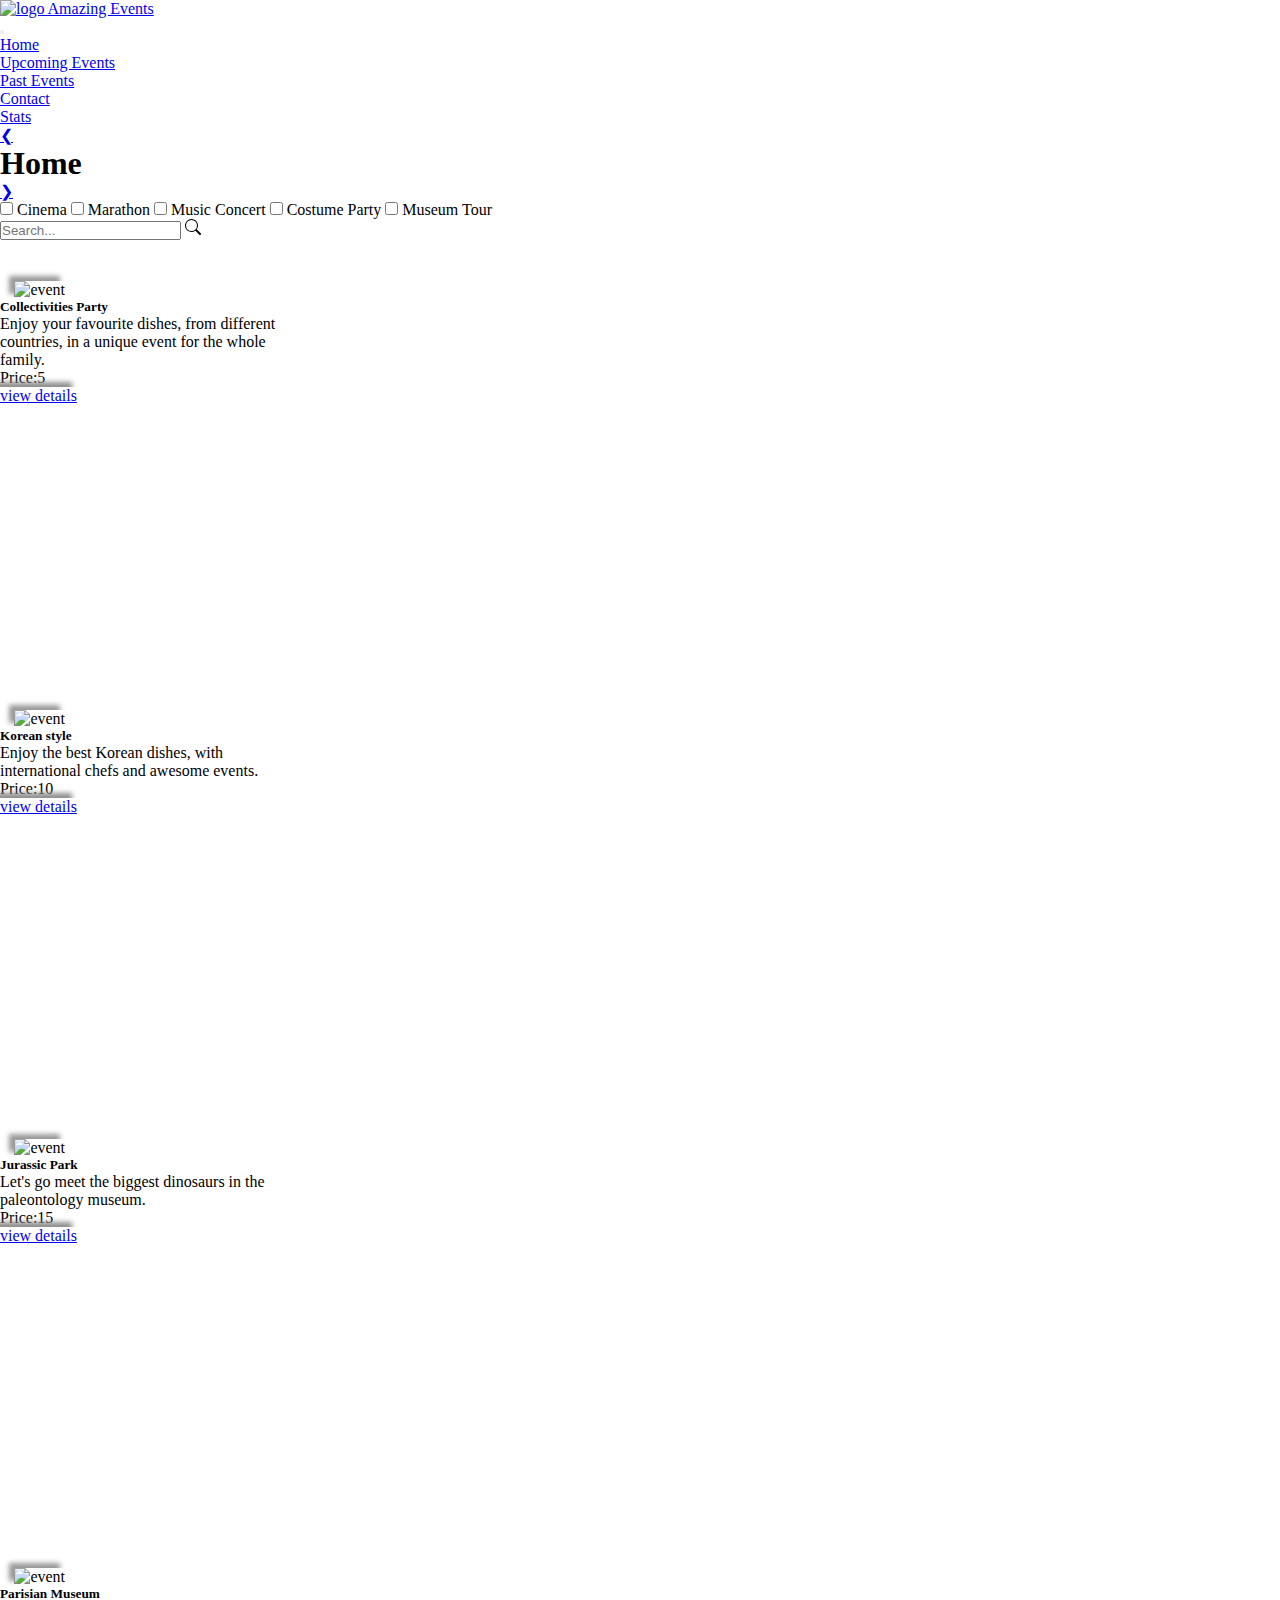
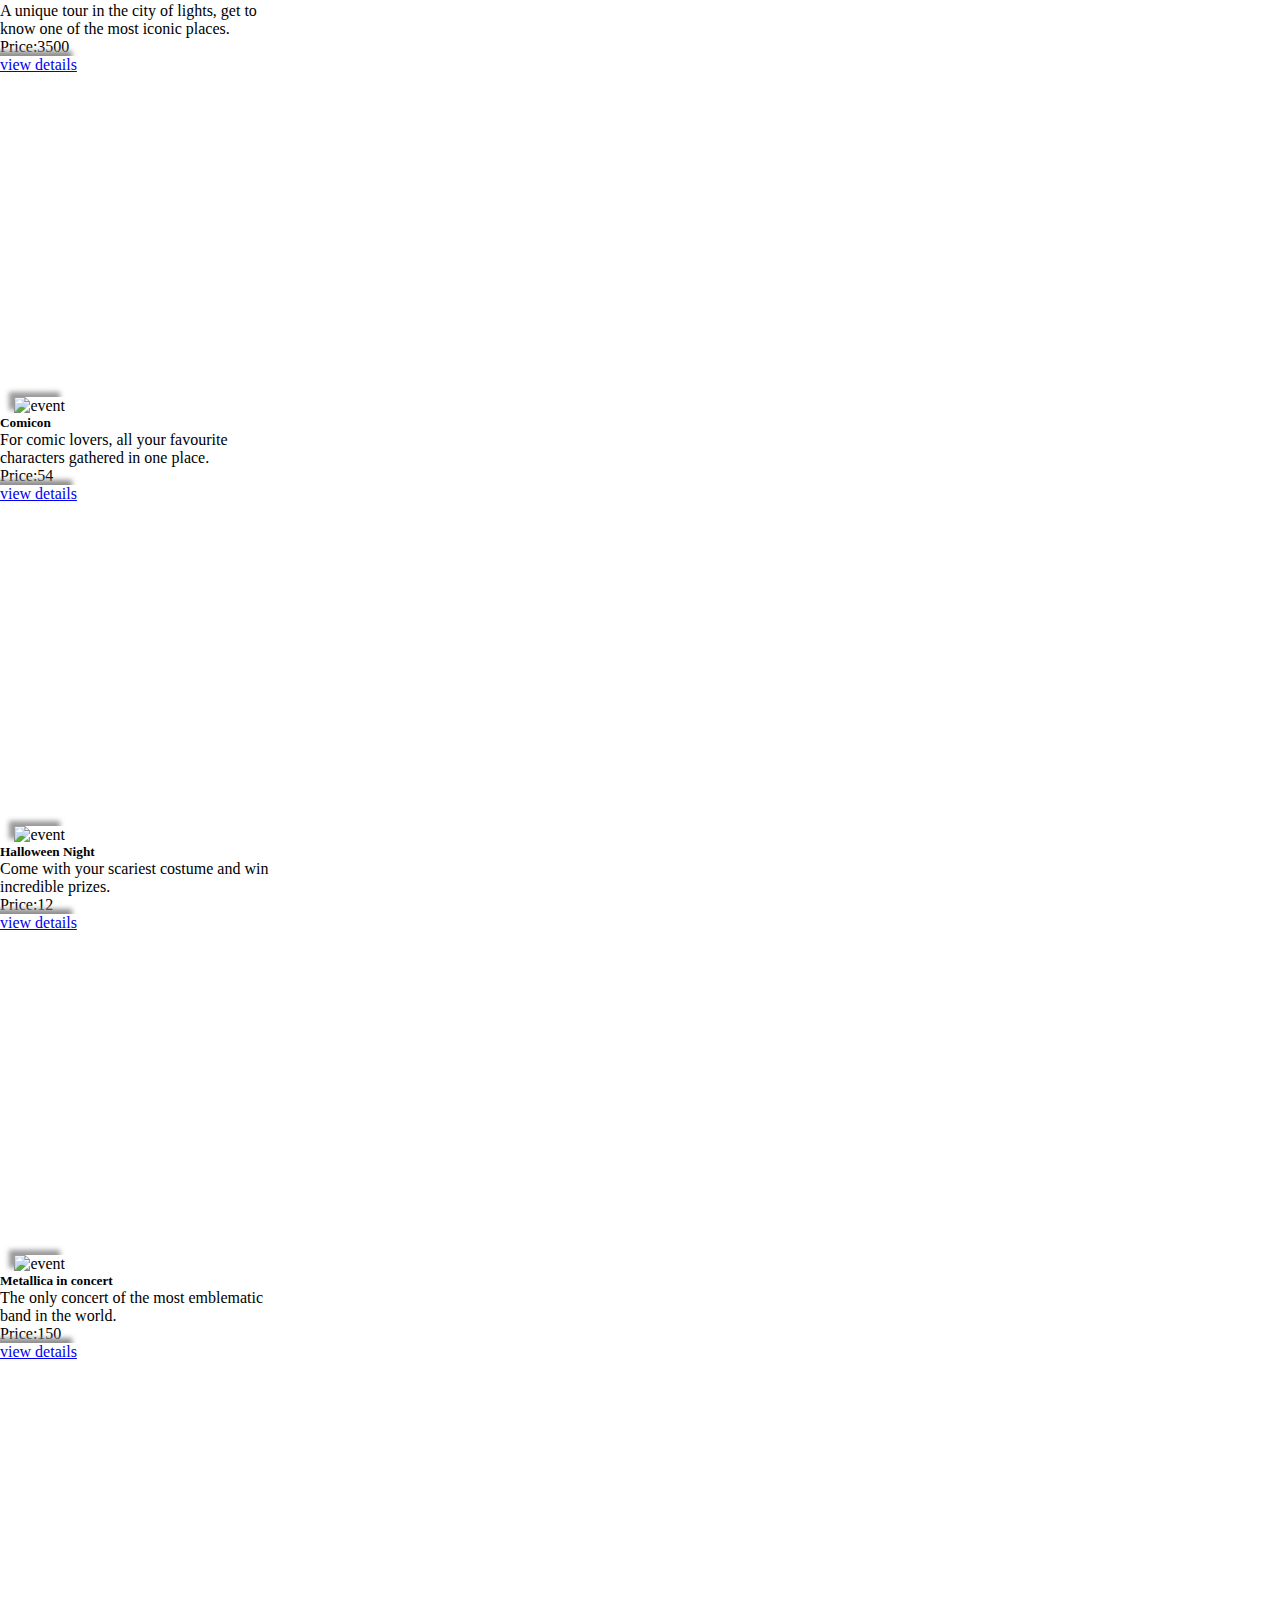
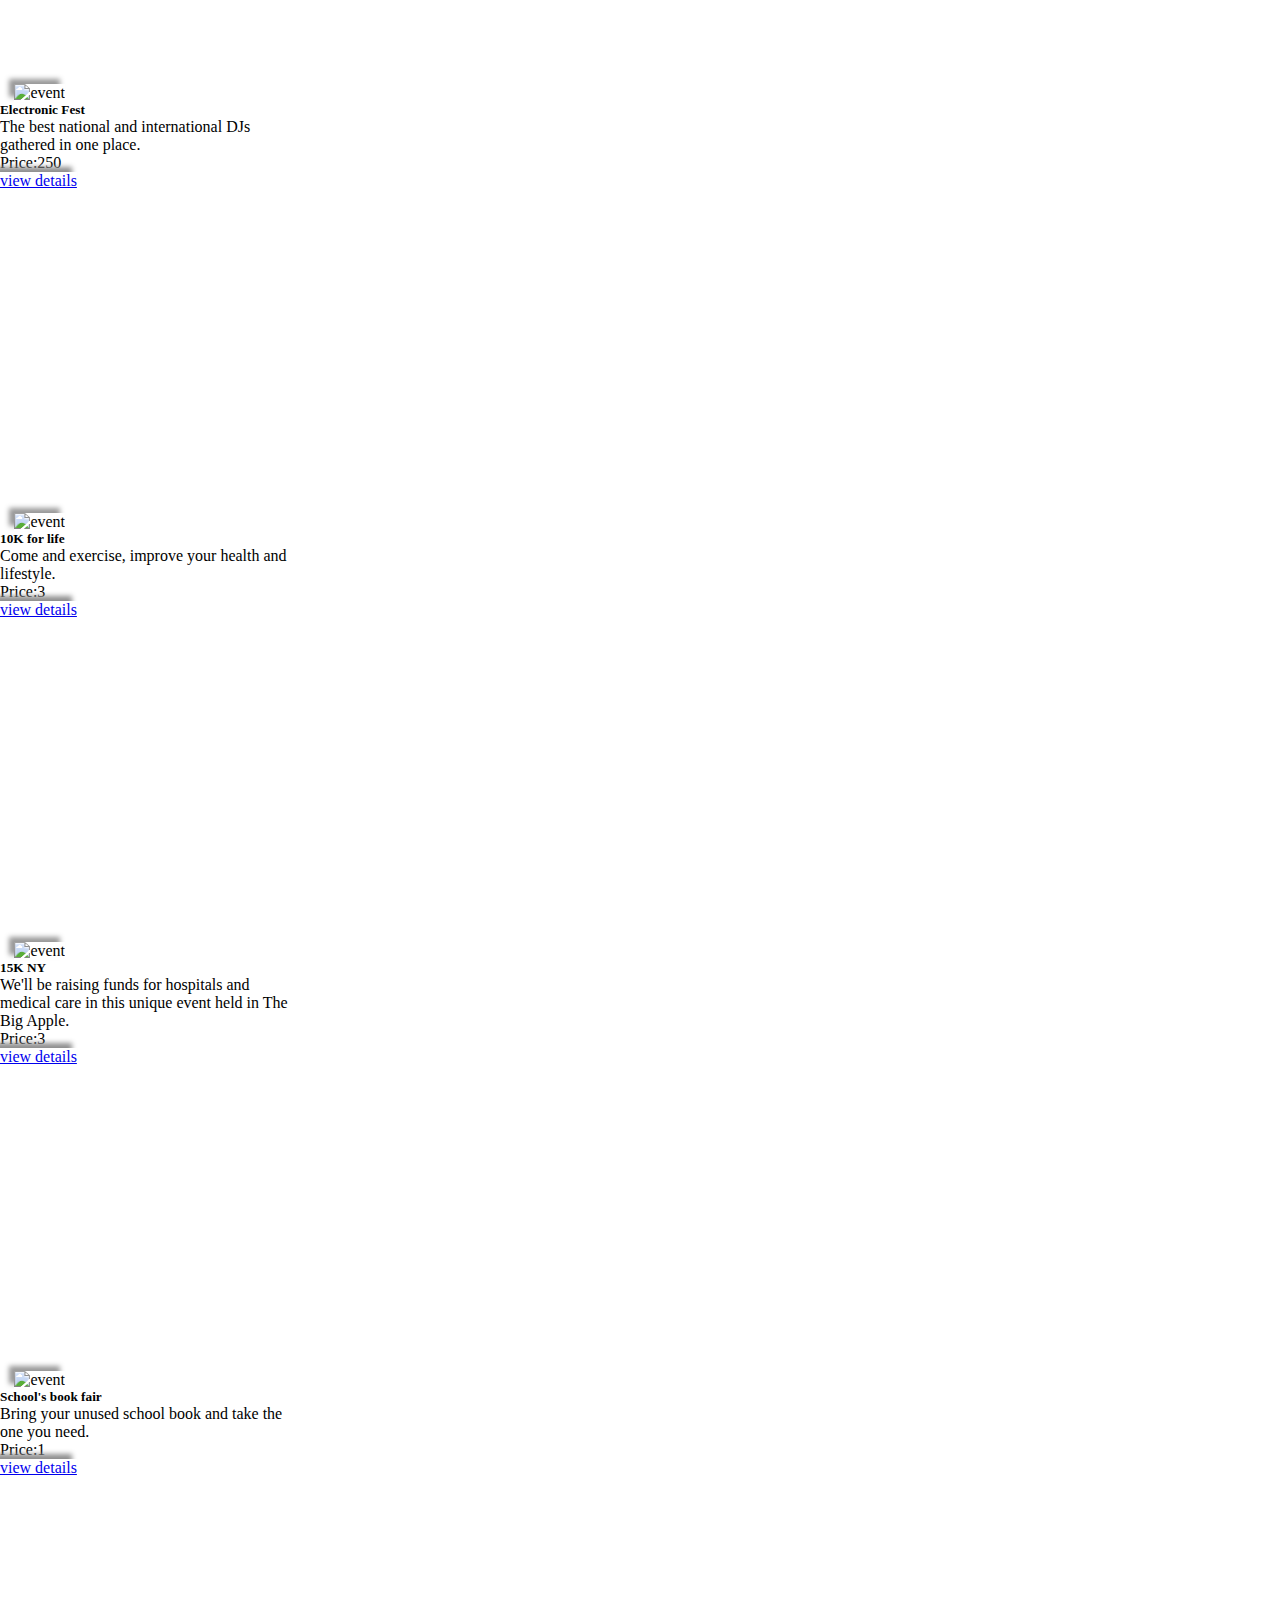
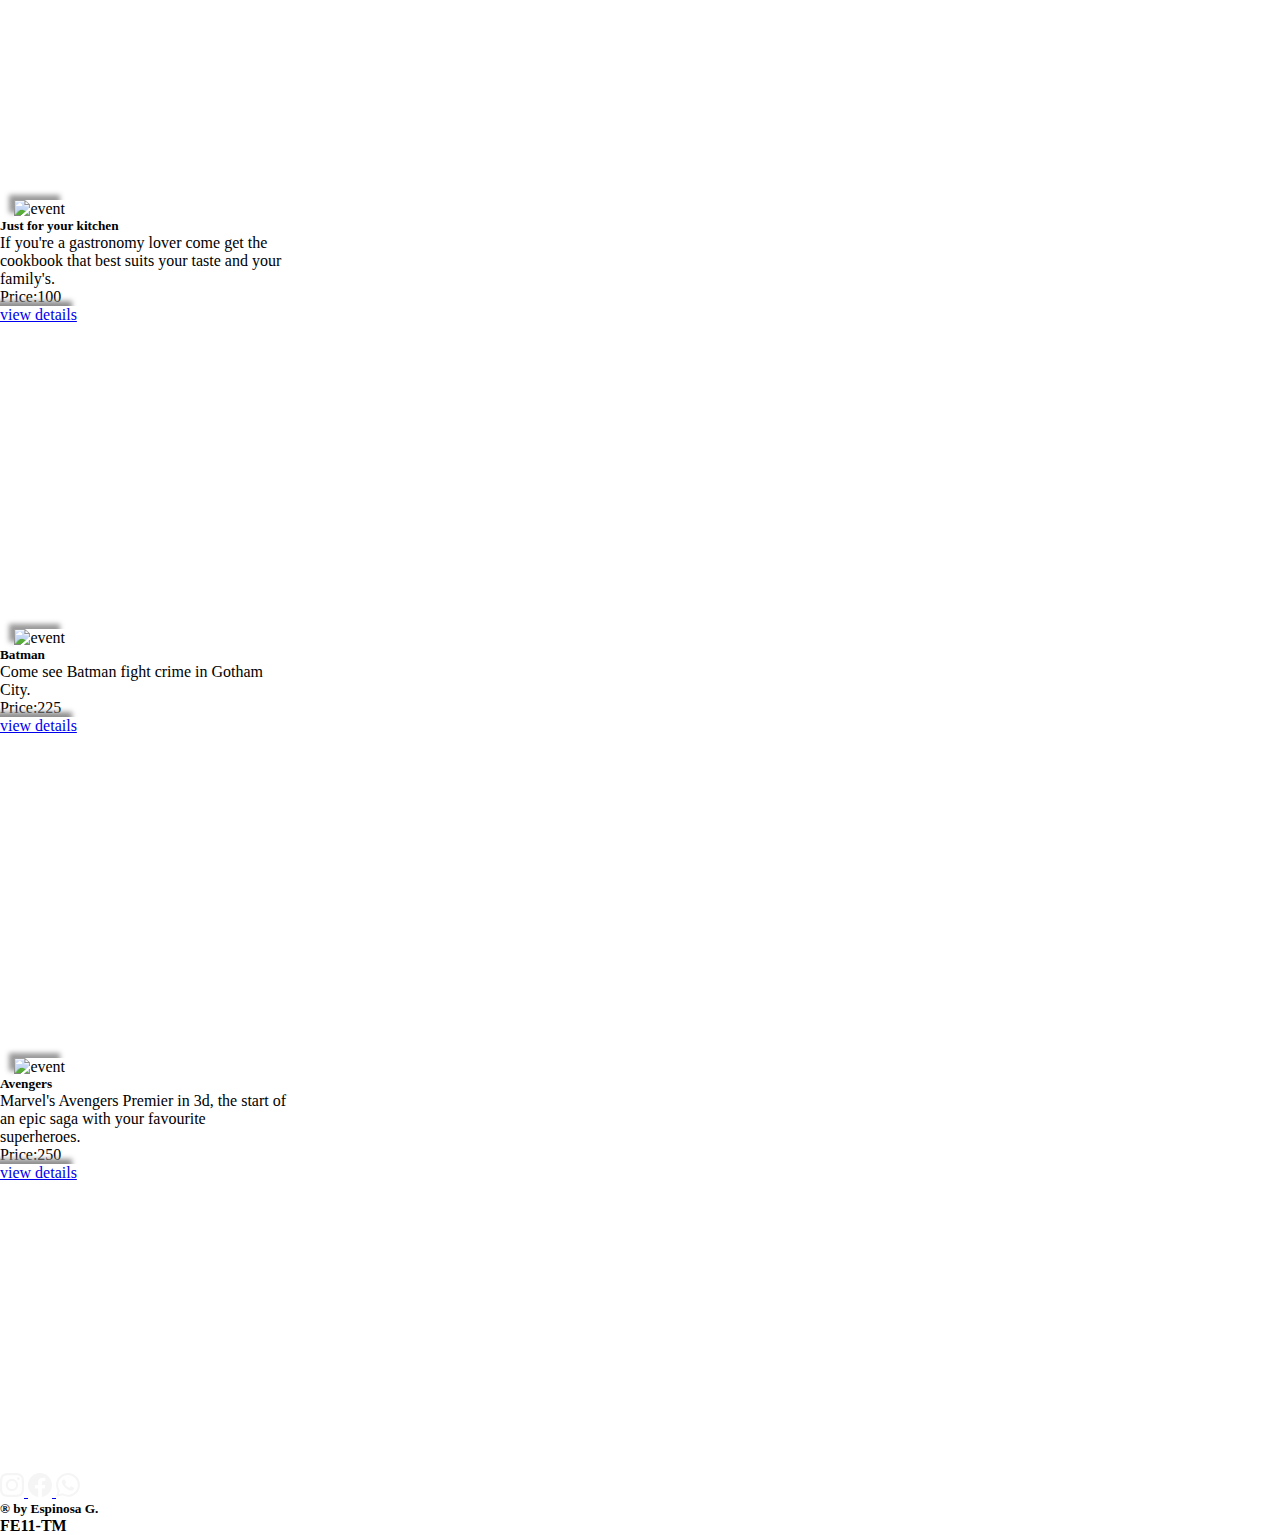
==== index.html @ cfb7b570 "task 2 terminado el entregable" ====
<!DOCTYPE html>
<html lang="en">
	<head>
		<meta charset="UTF-8">
		<meta http-equiv="X-UA-compatible" content="IE=edge">
		<meta name="viewport" content="width=device-width, initial-scale=1.0">
		<title>Amazing Events - home</title>
		<link rel="shortcut icon" href="./assets/img/favicon.ico">
		<link href="https://cdn.jsdelivr.net/npm/bootstrap@5.3.0-alpha1/dist/css/bootstrap.min.css" rel="stylesheet" integrity="sha384-GLhlTQ8iRABdZLl6O3oVMWSktQOp6b7In1Zl3/Jr59b6EGGoI1aFkw7cmDA6j6gD" crossorigin="anonymous">
		<link rel="stylesheet" href="./assets/css/style.css">
	</head>
	<body>
		<header>
			<nav class="navbar navbar-expand-lg navbar-dark bg-dark">
				<div class="container-xl d-flex">
					<a class="navbar-brand" href="#"><img src="./assets/img/logo-amazing-events_s.png" class="img-fluid w-100" alt="logo Amazing Events"></a>
					<div class="space"></div>
					<button class="navbar-toggler" type="button" data-bs-toggle="collapse" data-bs-target="#collapse">
						<span class="navbar-toggler-icon"></span>
					</button>
					<div class="collapse navbar-collapse" id="collapse">
						<ul class="navbar-nav me-auto mb-2 mb-lg-0">
							<li class="nav-item">
								<a class="nav-link active" href="#">Home</a>
							</li>
							<li class="nav-item">
								<a class="nav-link" href="./pages/upcoming_events.html">Upcoming Events</a>
							</li>
							<li class="nav-item">
								<a class="nav-link" href="./pages/past_events.html">Past Events</a>
							</li>
							<li class="nav-item">
								<a class="nav-link" href="./pages/contact.html">Contact</a>
							</li>
							<li class="nav-item">
								<a class="nav-link" href="./pages/stats.html">Stats</a>
							</li>
						</ul>
					</div>
				</div>
			</nav>
			<nav class="title navbar d-flex bg-dark text-light border border-2">
				<a href="./pages/stats.html" class="text-decoration-none text-light fs-1 ps-2 pb-2">&#10094;</a>
				<h1 class="display-5 fw-bold ">Home</h1>
				<a href="./pages/upcoming_events.html" class="text-decoration-none text-light fs-1 pe-2 pb-2">&#10095;</a>
			</nav>
		</header>
		<main>
			<div class="d-flex flex-wrap gap-3 justify-content-center align-items-center">
				<form action="#" method="get" target="blank" class="row d-flex flex-wrap w-100 justify-content-center gap-3 py-2 border border-1">
					<label class="col-12 col-md" for="category1"><input type="checkbox" name="category1" id="category1" value="Cinema"> Cinema</label>
					<label class="col-12 col-md" for="category2"><input type="checkbox" name="category2" id="category2" value="Marathon"> Marathon</label>
					<label class="col-12 col-md" for="category3"><input type="checkbox" name="category3" id="category3" value="Music Concert"> Music Concert</label>
					<label class="col-12 col-md" for="category4"><input type="checkbox" name="category4" id="category4" value="Costume Party"> Costume Party</label>
					<label class="col-12 col-md" for="category5"><input type="checkbox" name="category5" id="category5" value="Museum Tour"> Museum Tour</label>
					<div class="col-12 col-md input-group">
						<input type="search" class="form-control" placeholder="Search...">
						<span class="input-group-text">
							<svg xmlns="http://www.w3.org/2000/svg" class="bi bi-search" viewBox="0 0 16 16">
								<path d="M11.742 10.344a6.5 6.5 0 1 0-1.397 1.398h-.001c.03.04.062.078.098.115l3.85 3.85a1 1 0 0 0 1.415-1.414l-3.85-3.85a1.007 1.007 0 0 0-.115-.1zM12 6.5a5.5 5.5 0 1 1-11 0 5.5 5.5 0 0 1 11 0z"></path>
							</svg>
						</span>
					</div>
				</form>
				<div class="d-flex justify-content-center align-item-center flex-wrap gap-3 h-100" id="lot-of-cards">
				</div>
			</div>
		</main>
		<footer class="fixed-bottom bg-dark text-light d-flex justify-content-around align-items-center">
			<div class="networks_icons d-flex gap-3 ">
				<a href="https://instagram.com">
					<svg xmlns="http://www.w3.org/2000/svg" class="bi bi-instagram" viewBox="0 0 16 16">
						<path d="M8 0C5.829 0 5.556.01 4.703.048 3.85.088 3.269.222 2.76.42a3.917 3.917 0 0 0-1.417.923A3.927 3.927 0 0 0 .42 2.76C.222 3.268.087 3.85.048 4.7.01 5.555 0 5.827 0 8.001c0 2.172.01 2.444.048 3.297.04.852.174 1.433.372 1.942.205.526.478.972.923 1.417.444.445.89.719 1.416.923.51.198 1.09.333 1.942.372C5.555 15.99 5.827 16 8 16s2.444-.01 3.298-.048c.851-.04 1.434-.174 1.943-.372a3.916 3.916 0 0 0 1.416-.923c.445-.445.718-.891.923-1.417.197-.509.332-1.09.372-1.942C15.99 10.445 16 10.173 16 8s-.01-2.445-.048-3.299c-.04-.851-.175-1.433-.372-1.941a3.926 3.926 0 0 0-.923-1.417A3.911 3.911 0 0 0 13.24.42c-.51-.198-1.092-.333-1.943-.372C10.443.01 10.172 0 7.998 0h.003zm-.717 1.442h.718c2.136 0 2.389.007 3.232.046.78.035 1.204.166 1.486.275.373.145.64.319.92.599.28.28.453.546.598.92.11.281.24.705.275 1.485.039.843.047 1.096.047 3.231s-.008 2.389-.047 3.232c-.035.78-.166 1.203-.275 1.485a2.47 2.47 0 0 1-.599.919c-.28.28-.546.453-.92.598-.28.11-.704.24-1.485.276-.843.038-1.096.047-3.232.047s-2.39-.009-3.233-.047c-.78-.036-1.203-.166-1.485-.276a2.478 2.478 0 0 1-.92-.598 2.48 2.48 0 0 1-.6-.92c-.109-.281-.24-.705-.275-1.485-.038-.843-.046-1.096-.046-3.233 0-2.136.008-2.388.046-3.231.036-.78.166-1.204.276-1.486.145-.373.319-.64.599-.92.28-.28.546-.453.92-.598.282-.11.705-.24 1.485-.276.738-.034 1.024-.044 2.515-.045v.002zm4.988 1.328a.96.96 0 1 0 0 1.92.96.96 0 0 0 0-1.92zm-4.27 1.122a4.109 4.109 0 1 0 0 8.217 4.109 4.109 0 0 0 0-8.217zm0 1.441a2.667 2.667 0 1 1 0 5.334 2.667 2.667 0 0 1 0-5.334z"/>
					</svg>
				</a>
				<a href="https://www.facebook.com">
					<svg xmlns="http://www.w3.org/2000/svg" class="bi bi-facebook" viewBox="0 0 16 16">
						<path d="M16 8.049c0-4.446-3.582-8.05-8-8.05C3.58 0-.002 3.603-.002 8.05c0 4.017 2.926 7.347 6.75 7.951v-5.625h-2.03V8.05H6.75V6.275c0-2.017 1.195-3.131 3.022-3.131.876 0 1.791.157 1.791.157v1.98h-1.009c-.993 0-1.303.621-1.303 1.258v1.51h2.218l-.354 2.326H9.25V16c3.824-.604 6.75-3.934 6.75-7.951z"/>
					</svg>
				</a>
				<a href="https://web.whatsapp.com">
					<svg xmlns="http://www.w3.org/2000/svg" class="bi bi-whatsapp" viewBox="0 0 16 16">
						<path d="M13.601 2.326A7.854 7.854 0 0 0 7.994 0C3.627 0 .068 3.558.064 7.926c0 1.399.366 2.76 1.057 3.965L0 16l4.204-1.102a7.933 7.933 0 0 0 3.79.965h.004c4.368 0 7.926-3.558 7.93-7.93A7.898 7.898 0 0 0 13.6 2.326zM7.994 14.521a6.573 6.573 0 0 1-3.356-.92l-.24-.144-2.494.654.666-2.433-.156-.251a6.56 6.56 0 0 1-1.007-3.505c0-3.626 2.957-6.584 6.591-6.584a6.56 6.56 0 0 1 4.66 1.931 6.557 6.557 0 0 1 1.928 4.66c-.004 3.639-2.961 6.592-6.592 6.592zm3.615-4.934c-.197-.099-1.17-.578-1.353-.646-.182-.065-.315-.099-.445.099-.133.197-.513.646-.627.775-.114.133-.232.148-.43.05-.197-.1-.836-.308-1.592-.985-.59-.525-.985-1.175-1.103-1.372-.114-.198-.011-.304.088-.403.087-.088.197-.232.296-.346.1-.114.133-.198.198-.33.065-.134.034-.248-.015-.347-.05-.099-.445-1.076-.612-1.47-.16-.389-.323-.335-.445-.34-.114-.007-.247-.007-.38-.007a.729.729 0 0 0-.529.247c-.182.198-.691.677-.691 1.654 0 .977.71 1.916.81 2.049.098.133 1.394 2.132 3.383 2.992.47.205.84.326 1.129.418.475.152.904.129 1.246.08.38-.058 1.171-.48 1.338-.943.164-.464.164-.86.114-.943-.049-.084-.182-.133-.38-.232z"/>
					</svg>
				</a>
			</div>
			<h5>&reg;  by Espinosa G.</h5>
			<h4>FE11-TM</h4>
		</footer>
		<script src="https://cdn.jsdelivr.net/npm/bootstrap@5.3.0-alpha1/dist/js/bootstrap.bundle.min.js" integrity="sha384-w76AqPfDkMBDXo30jS1Sgez6pr3x5MlQ1ZAGC+nuZB+EYdgRZgiwxhTBTkF7CXvN" crossorigin="anonymous"></script>
		<script type="module" src="./assets/scripts/amazing.js"></script>
		<script type="module" src="./assets/scripts/index.js"></script>
	</body>
</html>
---- assets/css/style.css ----
*{
	margin: 0;
	padding: 0;
	box-sizing: border-box;
}

.space {
	width: 40%;
}

@media(max-width:1399px){
	.space {
		width: 30%;
	}
}

@media(max-width:1100px){
	.space {
		width: 20%;
	}
}

@media(max-width:997px){
	.space {
		width: 15%;
	}

	.navbar-brand {
	height: 90px;
    width: 350px;
	}
}

@media(max-width:551px){
	.space{
	width: 0;
	}
}

@media(max-width:446px){
	.navbar-brand{
		width: 300px;
	}
}

@media(max-width:396px){
	.navbar-brand{
		width: 250px;
	}
}

main {
	min-height: 100rem;
}

main .bi{
	width: 16px;
	height: 16px;
	fill: black;
}

.card{
	width: 18rem;
	height: 24rem;
	margin-top: 3vh;
	margin-bottom: 5vh;

}

.card-img-top{
	width: 90%;
	height:8rem;
	margin-left: 5%;
	margin-top: 5%;
	box-shadow: -5px -5px 5px rgb(153, 153, 153);
}

#details-event{
	min-height: 570px; 
	min-width: 350px;
}

.card .btn {
	box-shadow: -5px -5px 5px rgb(143, 143, 143); 
}

.contact-form{
	margin-top: 5rem;
}

@media(max-width:479px){
	.contact-form{
		max-width: 100%;
	}
}

@media(min-width:480px){
	.contact-form{
		max-width: 50% ;
	}
}

table td{
	font-size: .8rem ;
}

.table-secondary{
	font-size: 1rem;
	padding: 0 !important;
}

footer{	
	min-height: 5vh;
}

footer .bi{
	width: 24px;
	fill: whitesmoke;
}
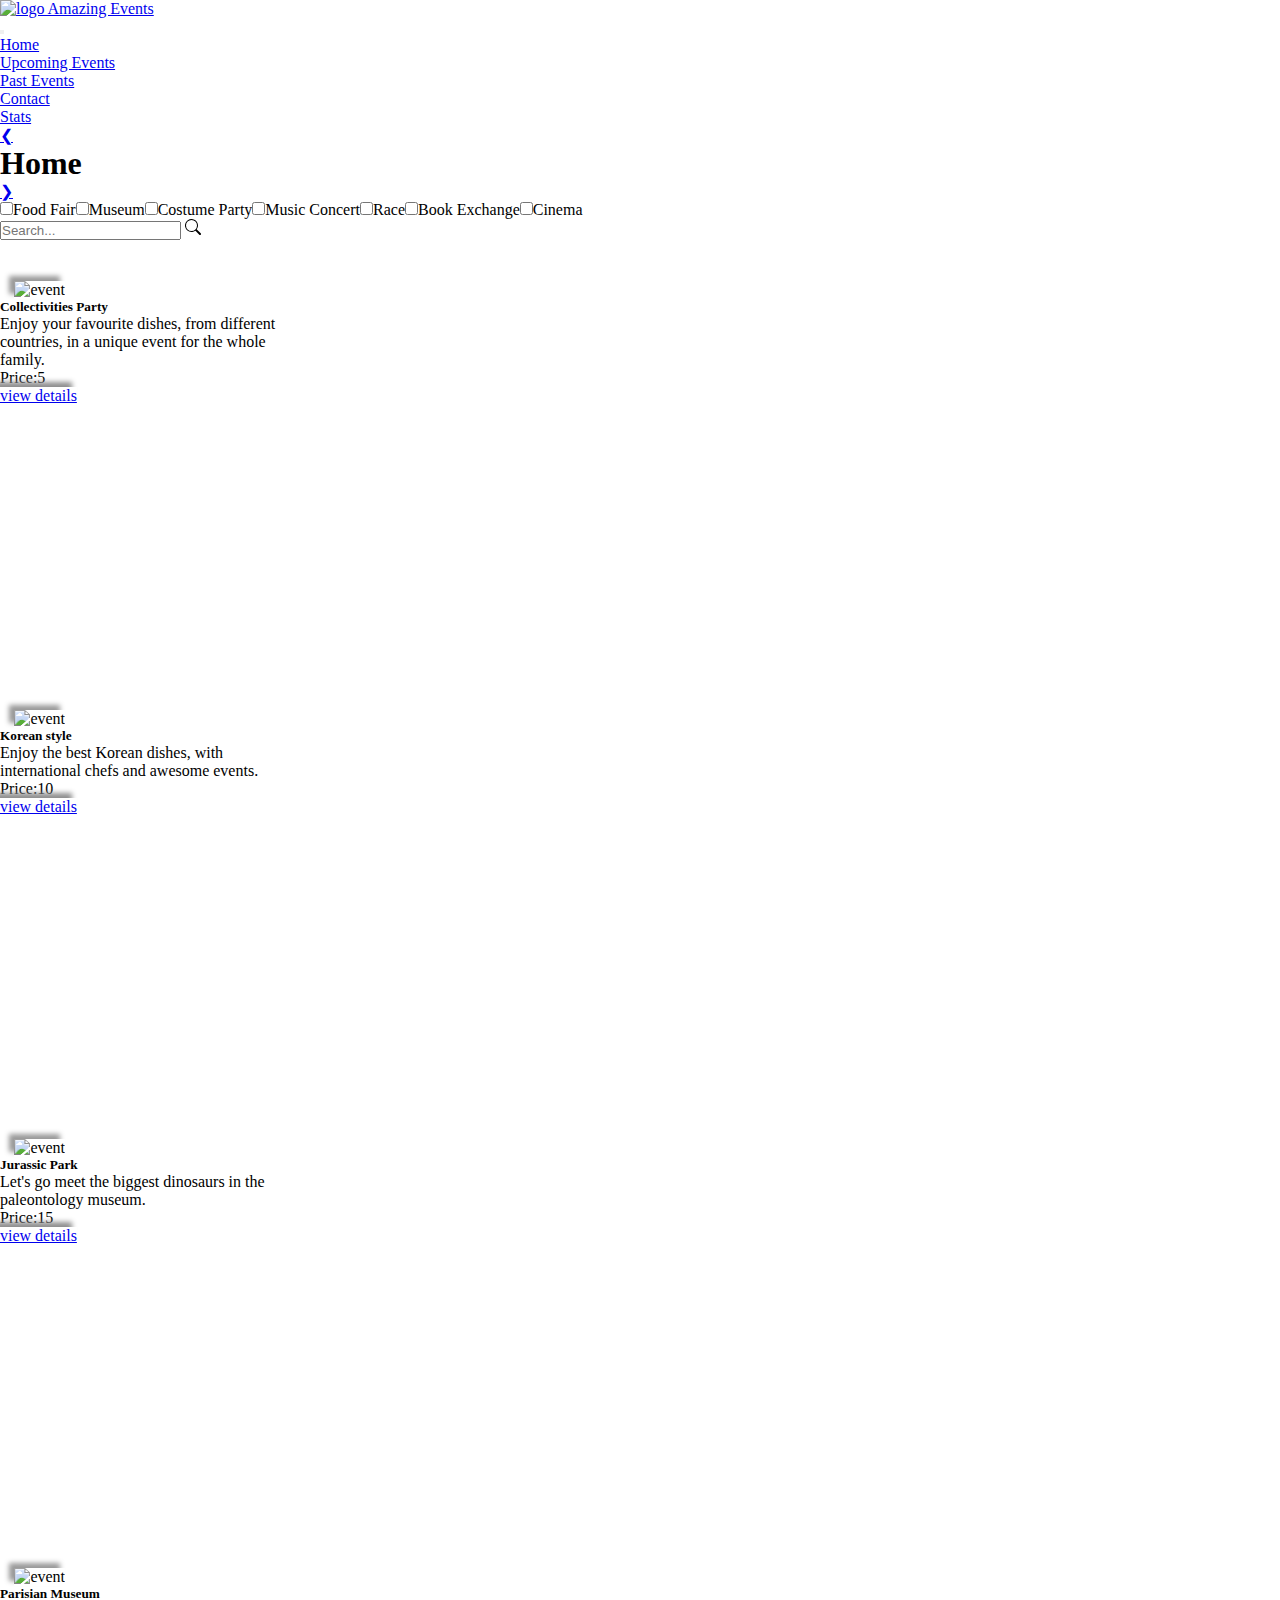
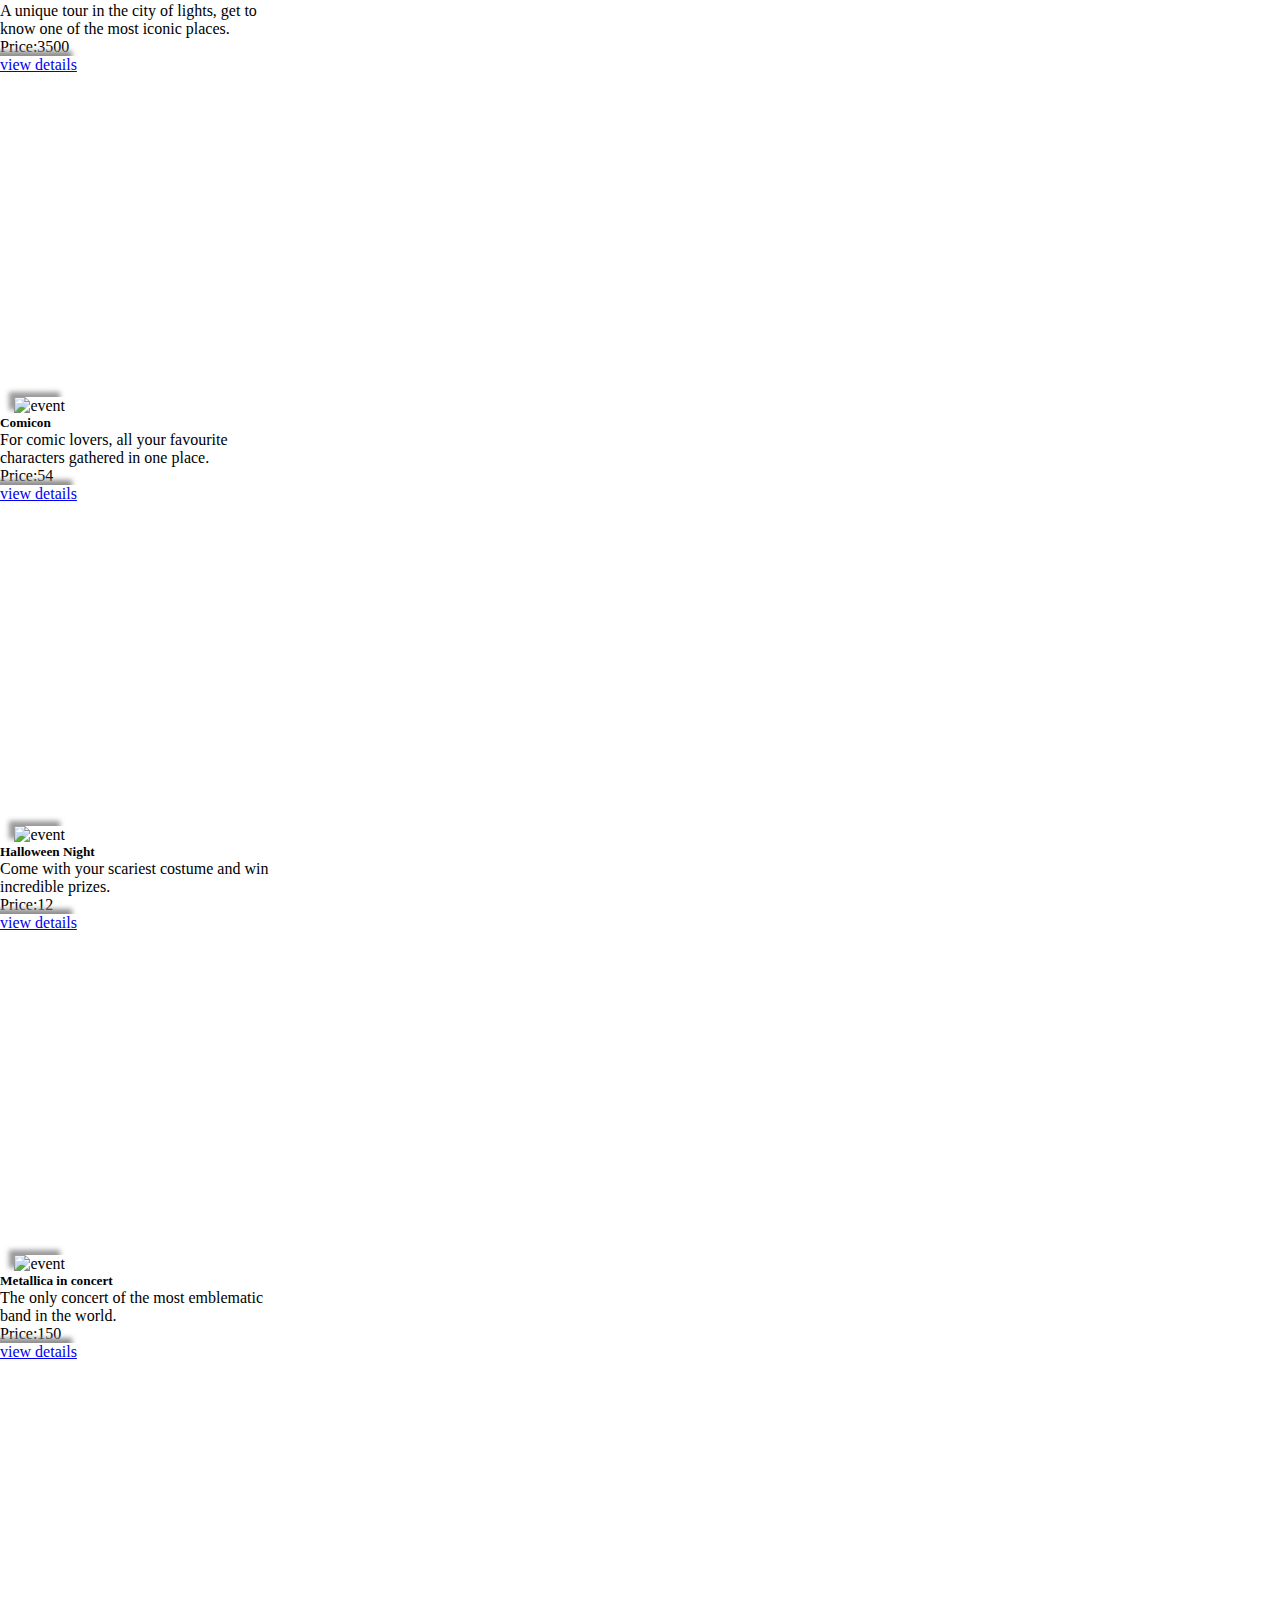
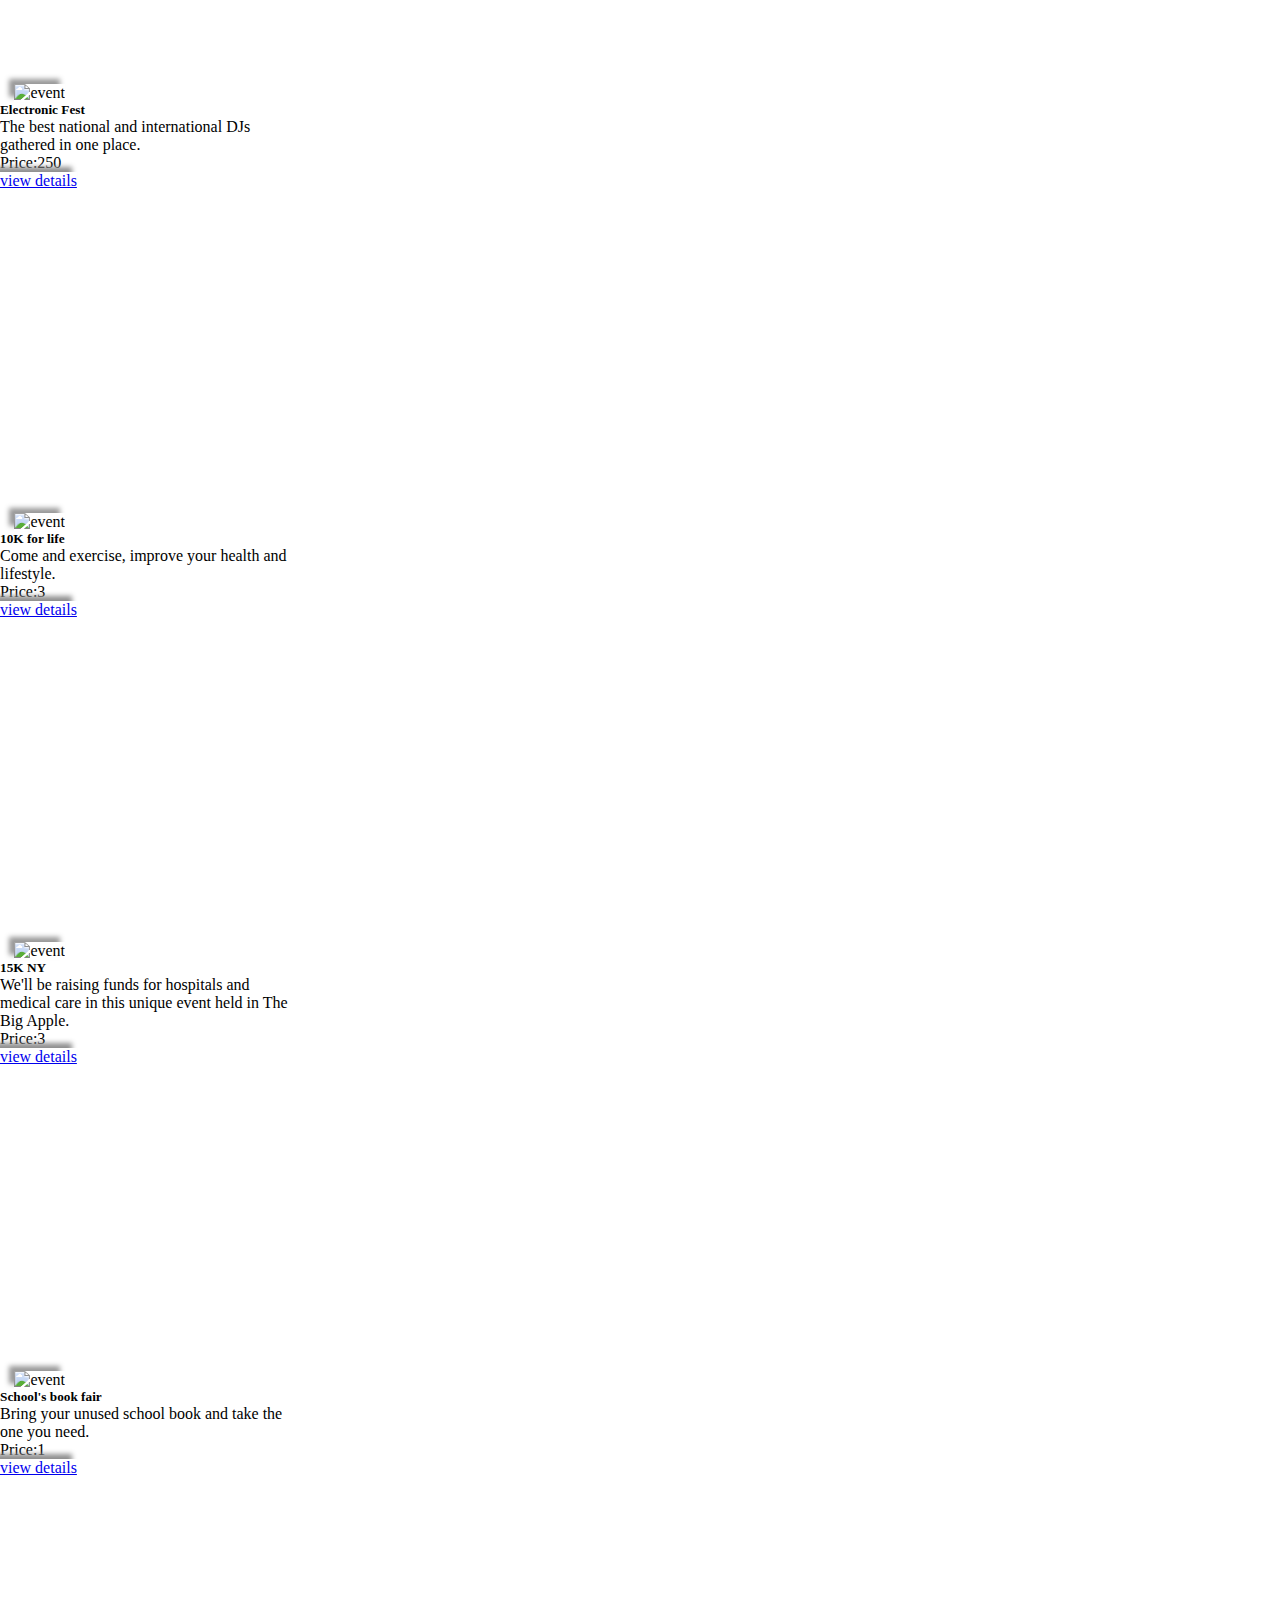
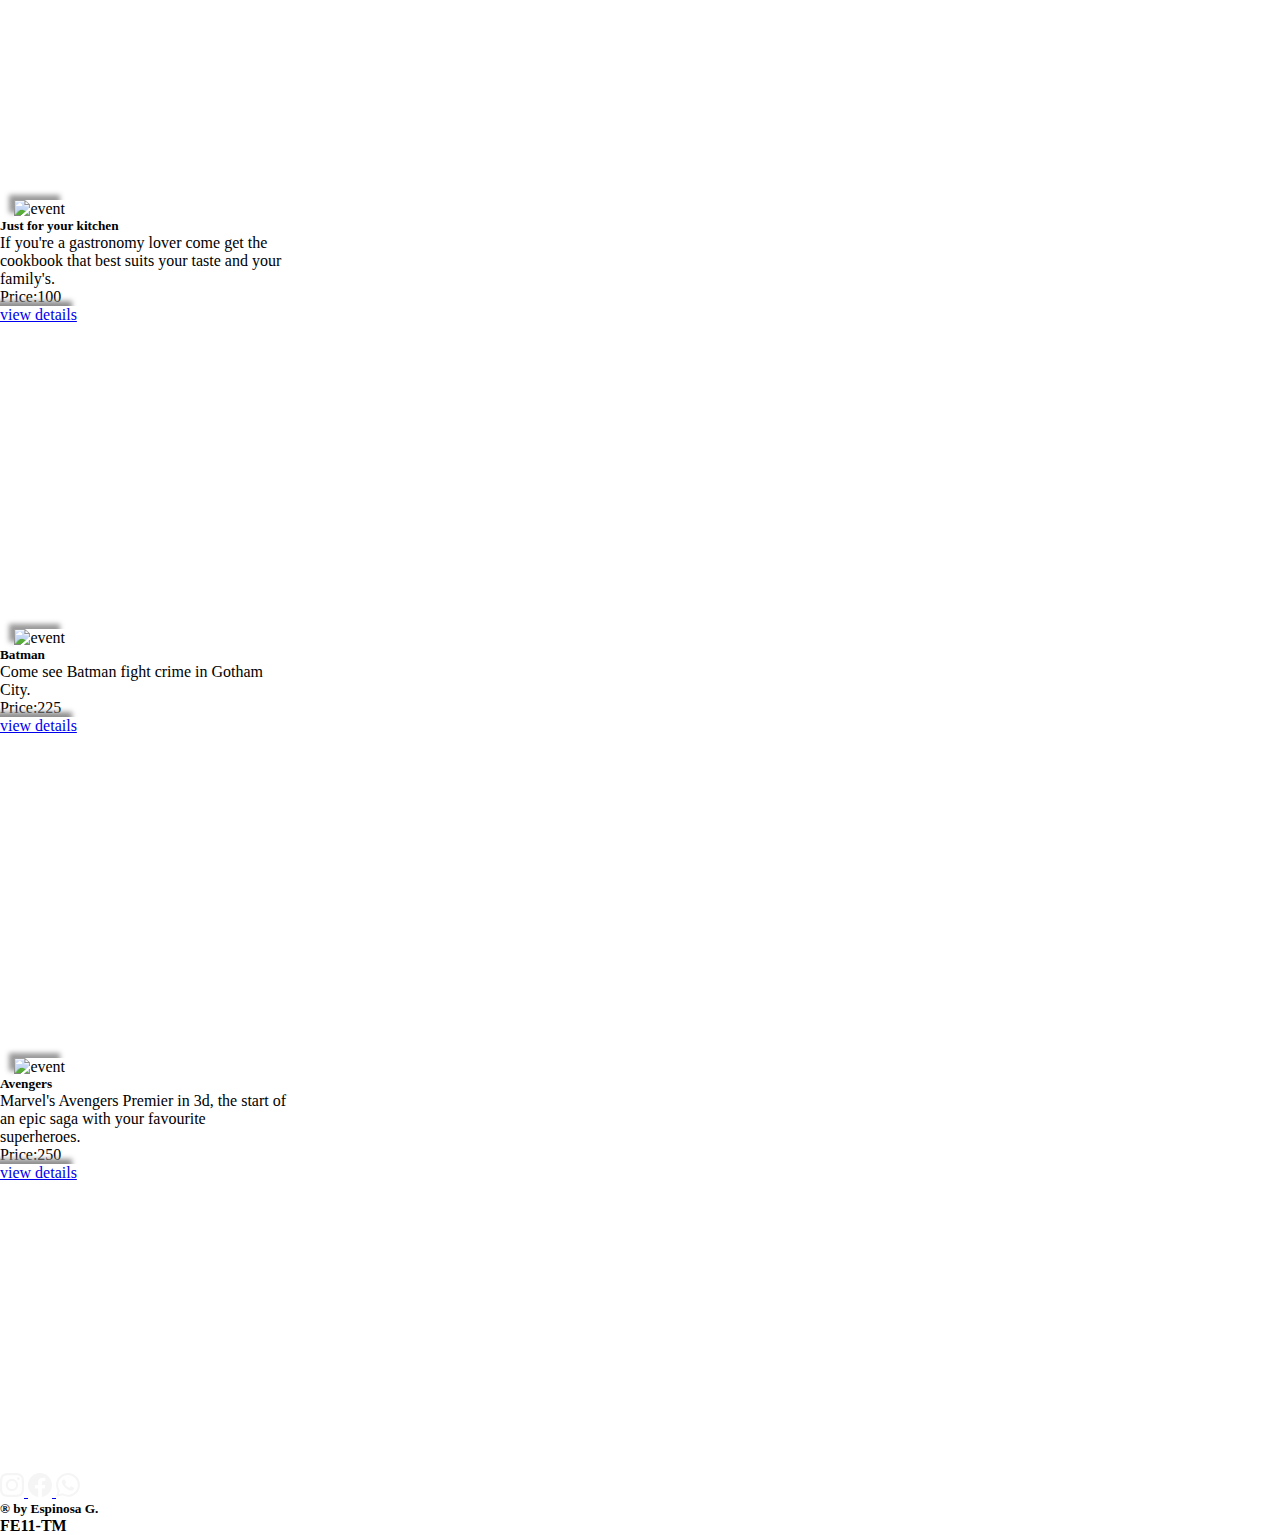
==== commit 2af68445: "task 3, olvide iniciar la rama, obtenidas las categorias de las cards, todo listo para continuar" ====
--- a/index.html
+++ b/index.html
@@ -47,13 +47,13 @@
 		</header>
 		<main>
 			<div class="d-flex flex-wrap gap-3 justify-content-center align-items-center">
-				<form action="#" method="get" target="blank" class="row d-flex flex-wrap w-100 justify-content-center gap-3 py-2 border border-1">
-					<label class="col-12 col-md" for="category1"><input type="checkbox" name="category1" id="category1" value="Cinema"> Cinema</label>
+				<form action="#" method="get" target="blank" class="d-flex row flex-wrap w-100 justify-content-center gap-3 py-2 border border-1" id="category_checks">
+					<!-- <label class="col-12 col-md" for="category1"><input type="checkbox" name="category1" id="category1" value="Cinema"> Cinema</label>
 					<label class="col-12 col-md" for="category2"><input type="checkbox" name="category2" id="category2" value="Marathon"> Marathon</label>
 					<label class="col-12 col-md" for="category3"><input type="checkbox" name="category3" id="category3" value="Music Concert"> Music Concert</label>
 					<label class="col-12 col-md" for="category4"><input type="checkbox" name="category4" id="category4" value="Costume Party"> Costume Party</label>
-					<label class="col-12 col-md" for="category5"><input type="checkbox" name="category5" id="category5" value="Museum Tour"> Museum Tour</label>
-					<div class="col-12 col-md input-group">
+					<label class="col-12 col-md" for="category5"><input type="checkbox" name="category5" id="category5" value="Museum Tour"> Museum Tour</label> -->
+					<div class="col-12 col-md input-group" id="search">
 						<input type="search" class="form-control" placeholder="Search...">
 						<span class="input-group-text">
 							<svg xmlns="http://www.w3.org/2000/svg" class="bi bi-search" viewBox="0 0 16 16">
@@ -90,5 +90,6 @@
 		<script src="https://cdn.jsdelivr.net/npm/bootstrap@5.3.0-alpha1/dist/js/bootstrap.bundle.min.js" integrity="sha384-w76AqPfDkMBDXo30jS1Sgez6pr3x5MlQ1ZAGC+nuZB+EYdgRZgiwxhTBTkF7CXvN" crossorigin="anonymous"></script>
 		<script type="module" src="./assets/scripts/amazing.js"></script>
 		<script type="module" src="./assets/scripts/index.js"></script>
+		<script type="module" src="./assets/scripts/functions.js"></script>
 	</body>
 </html>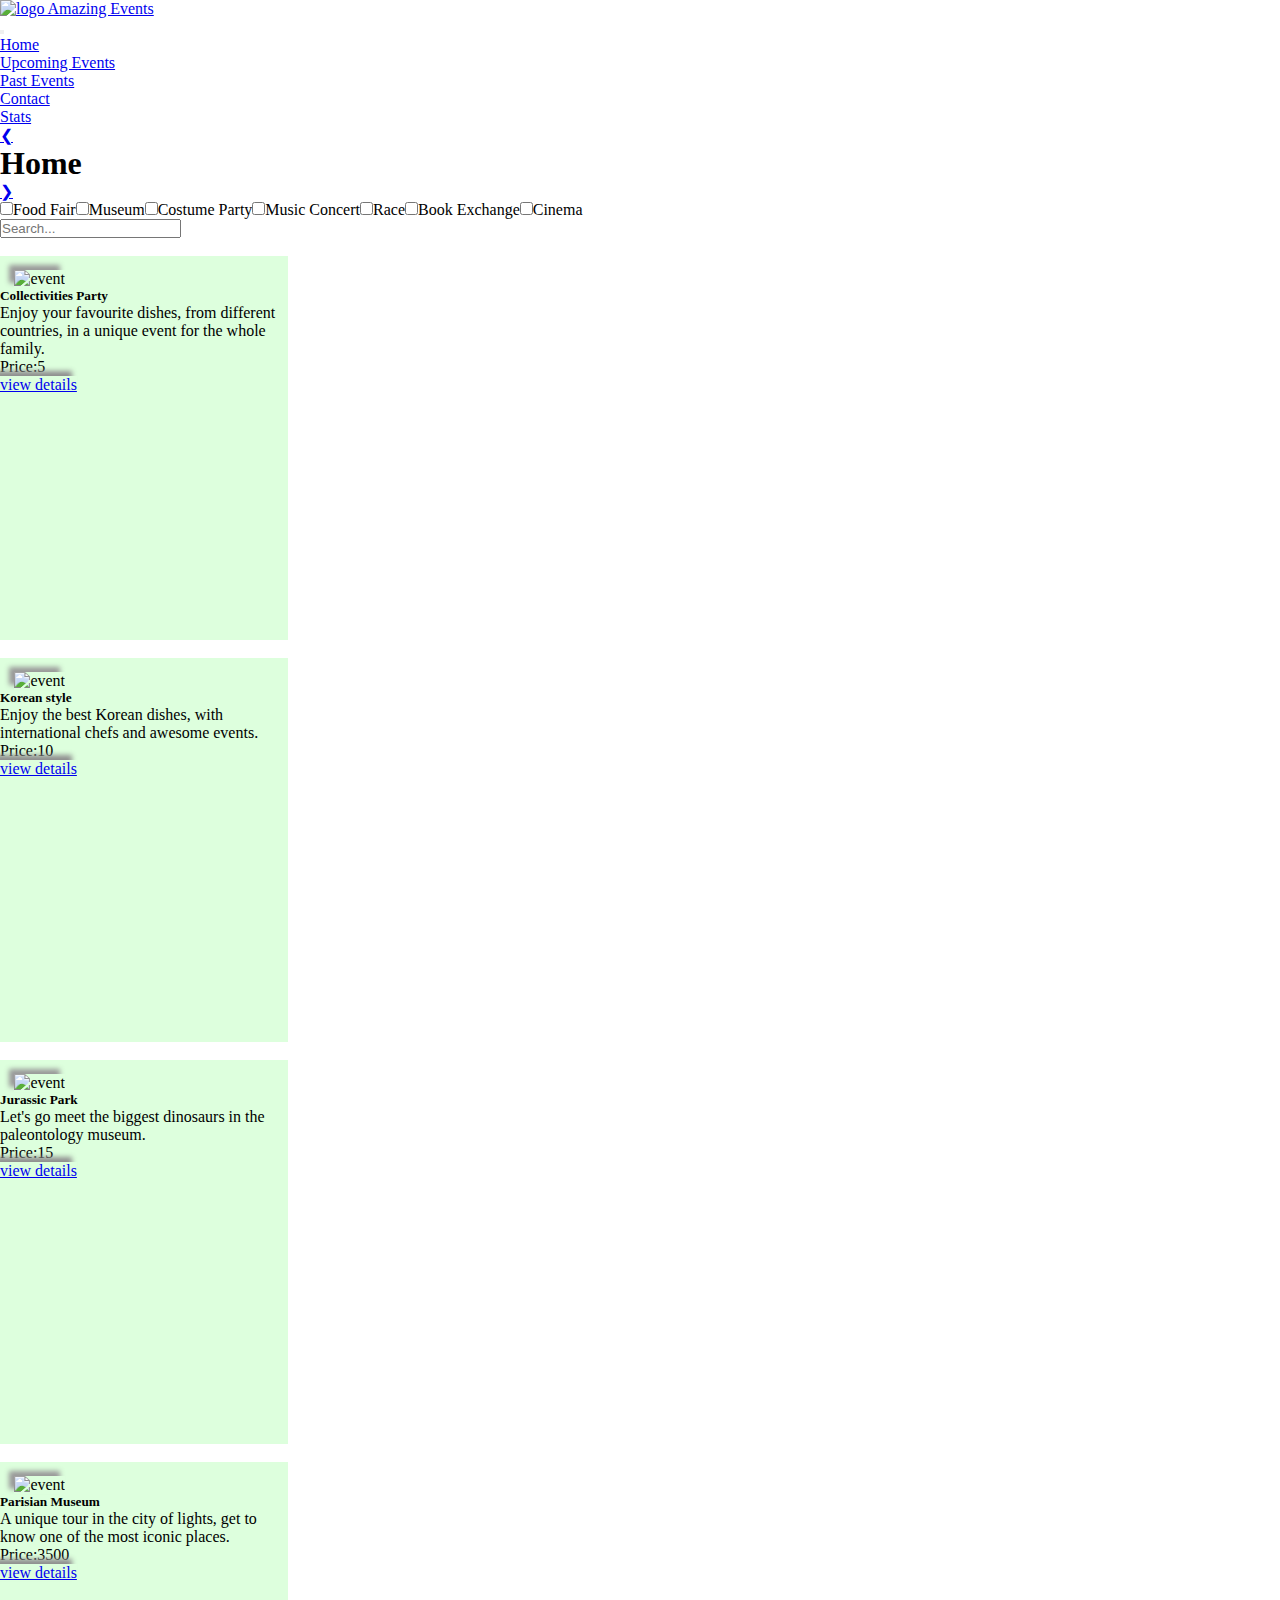
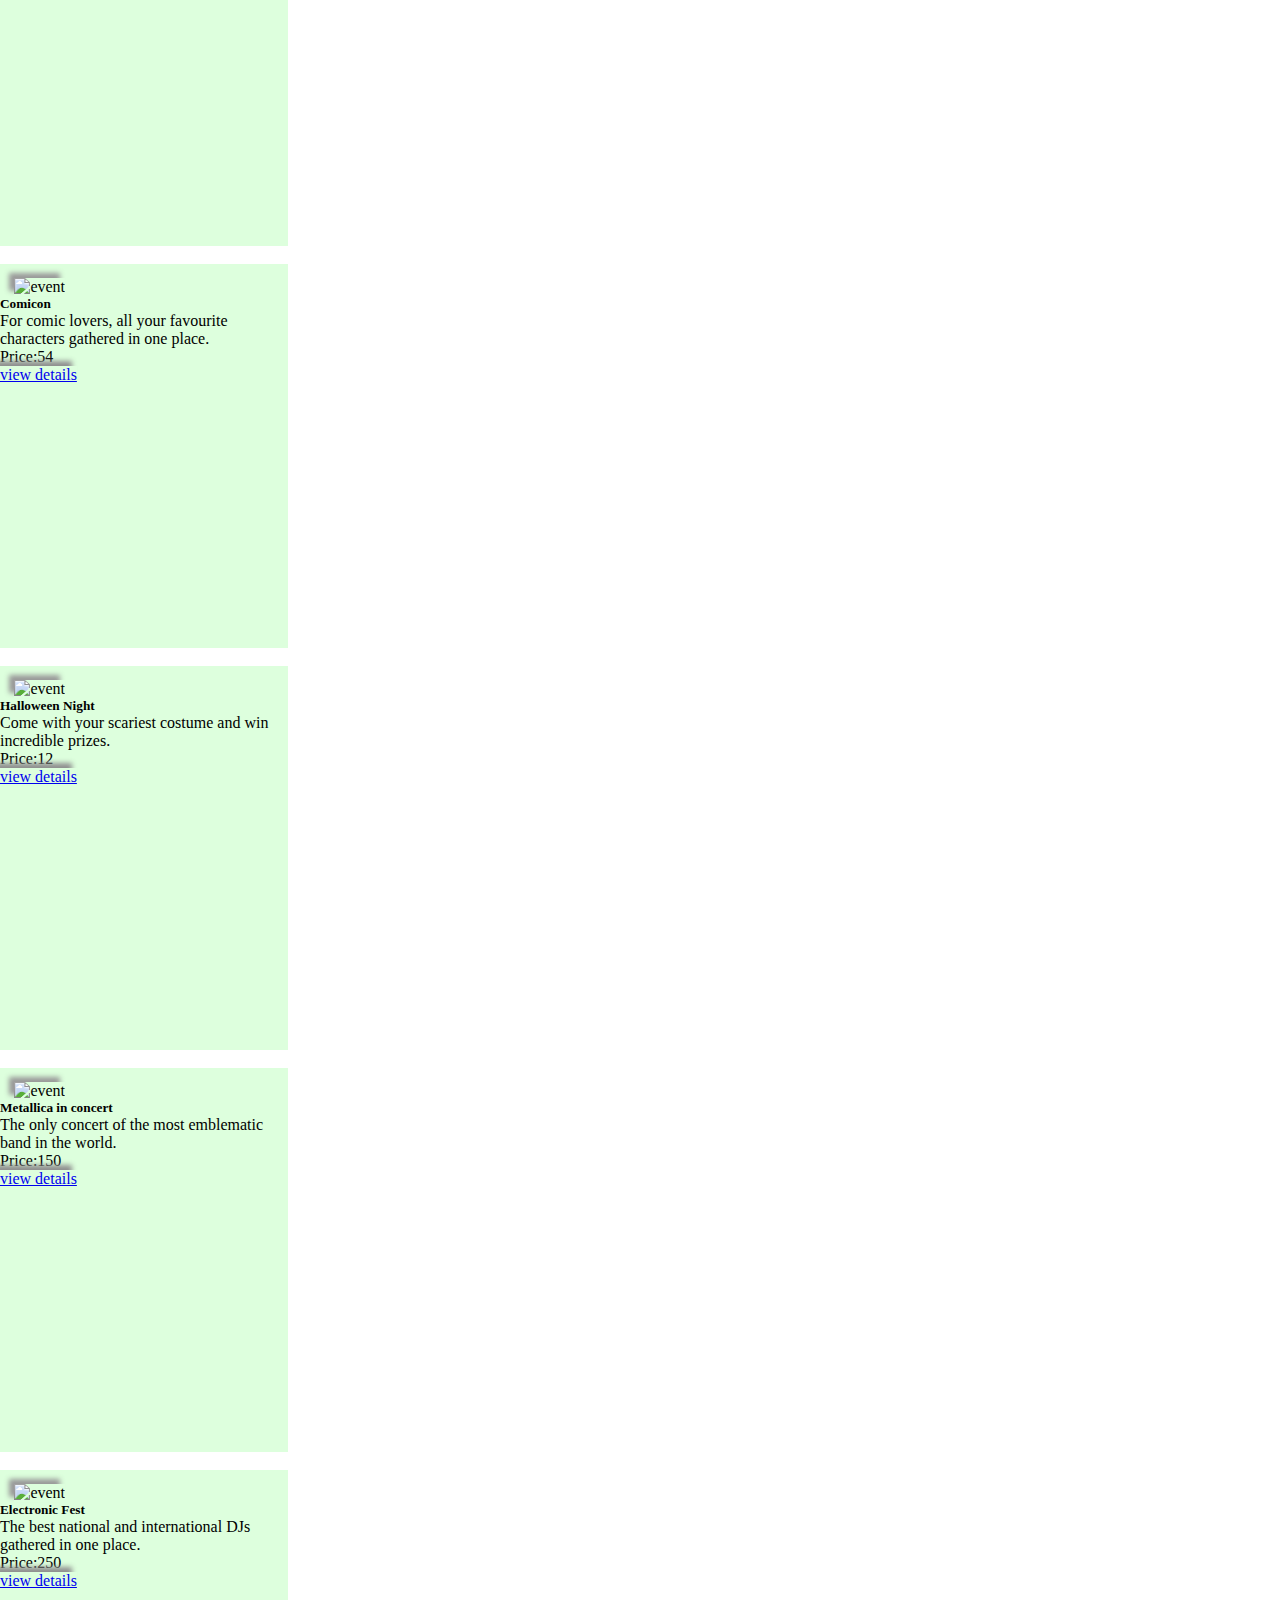
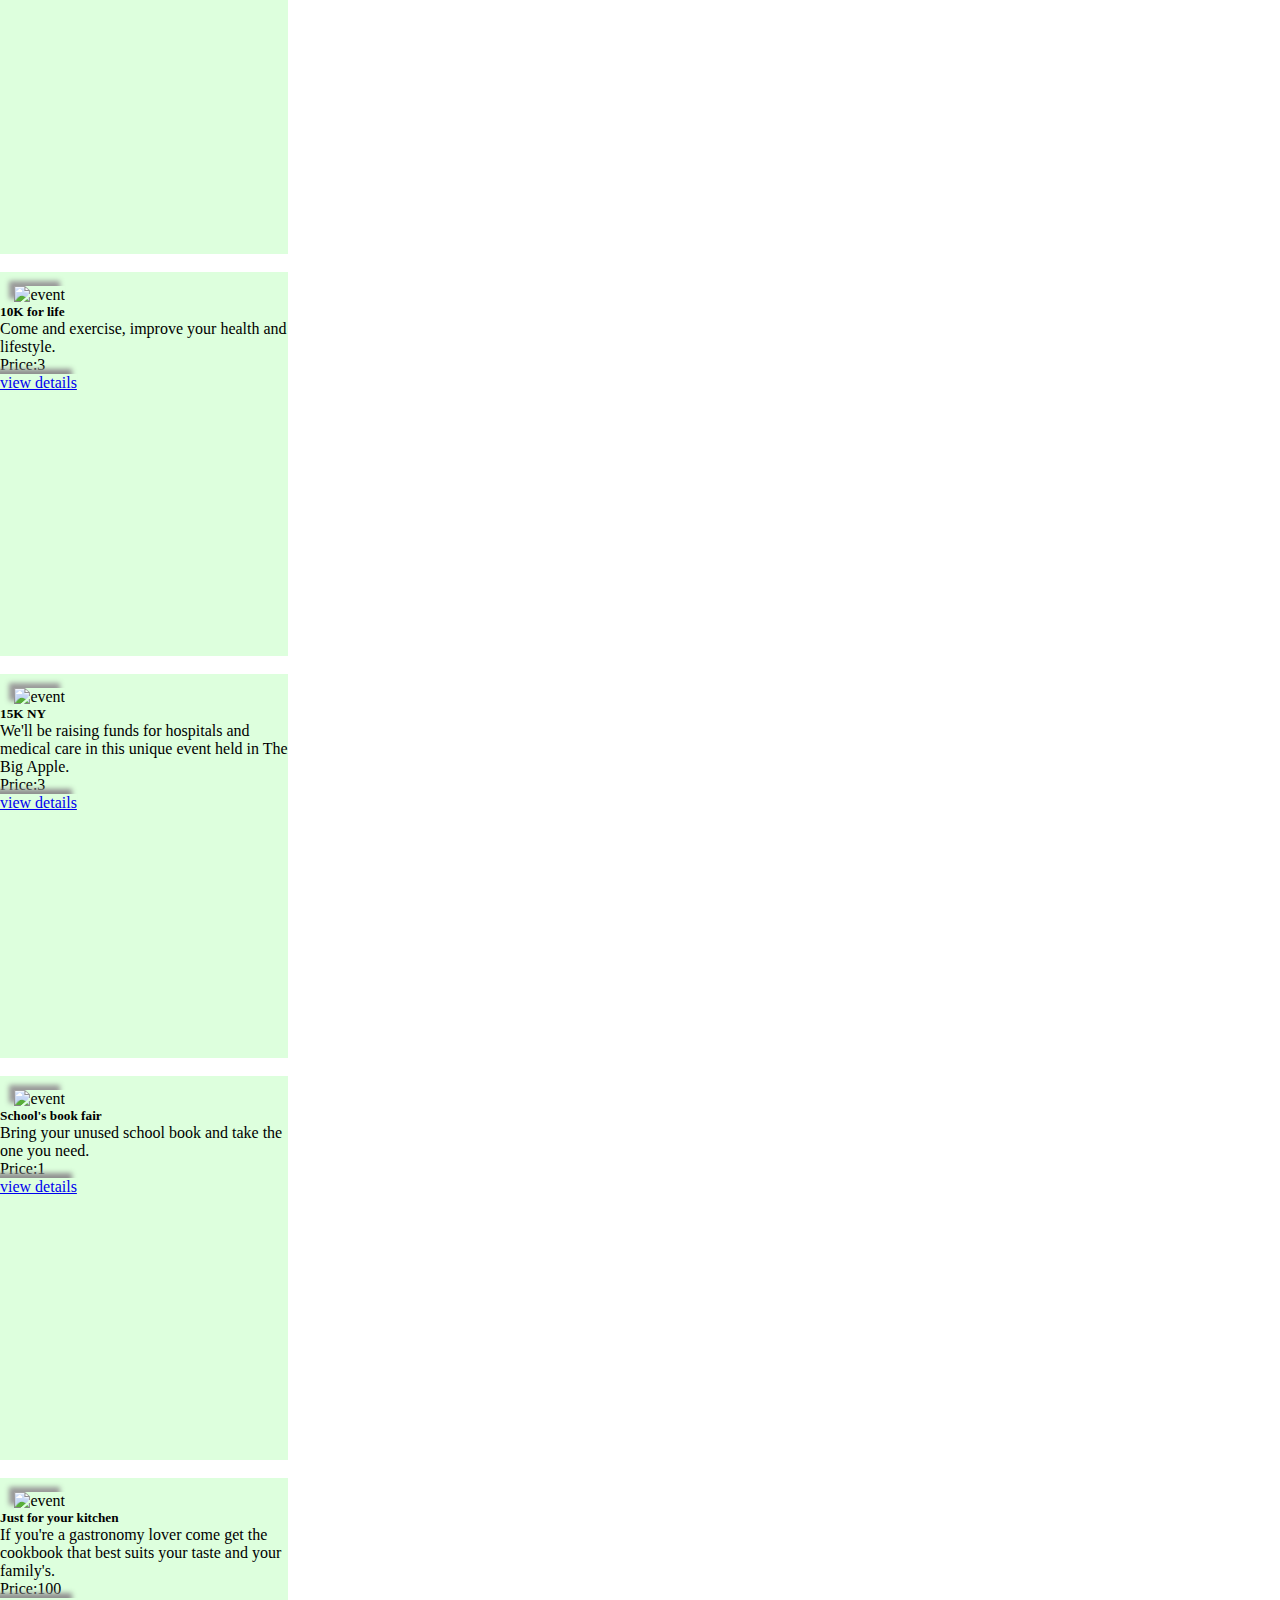
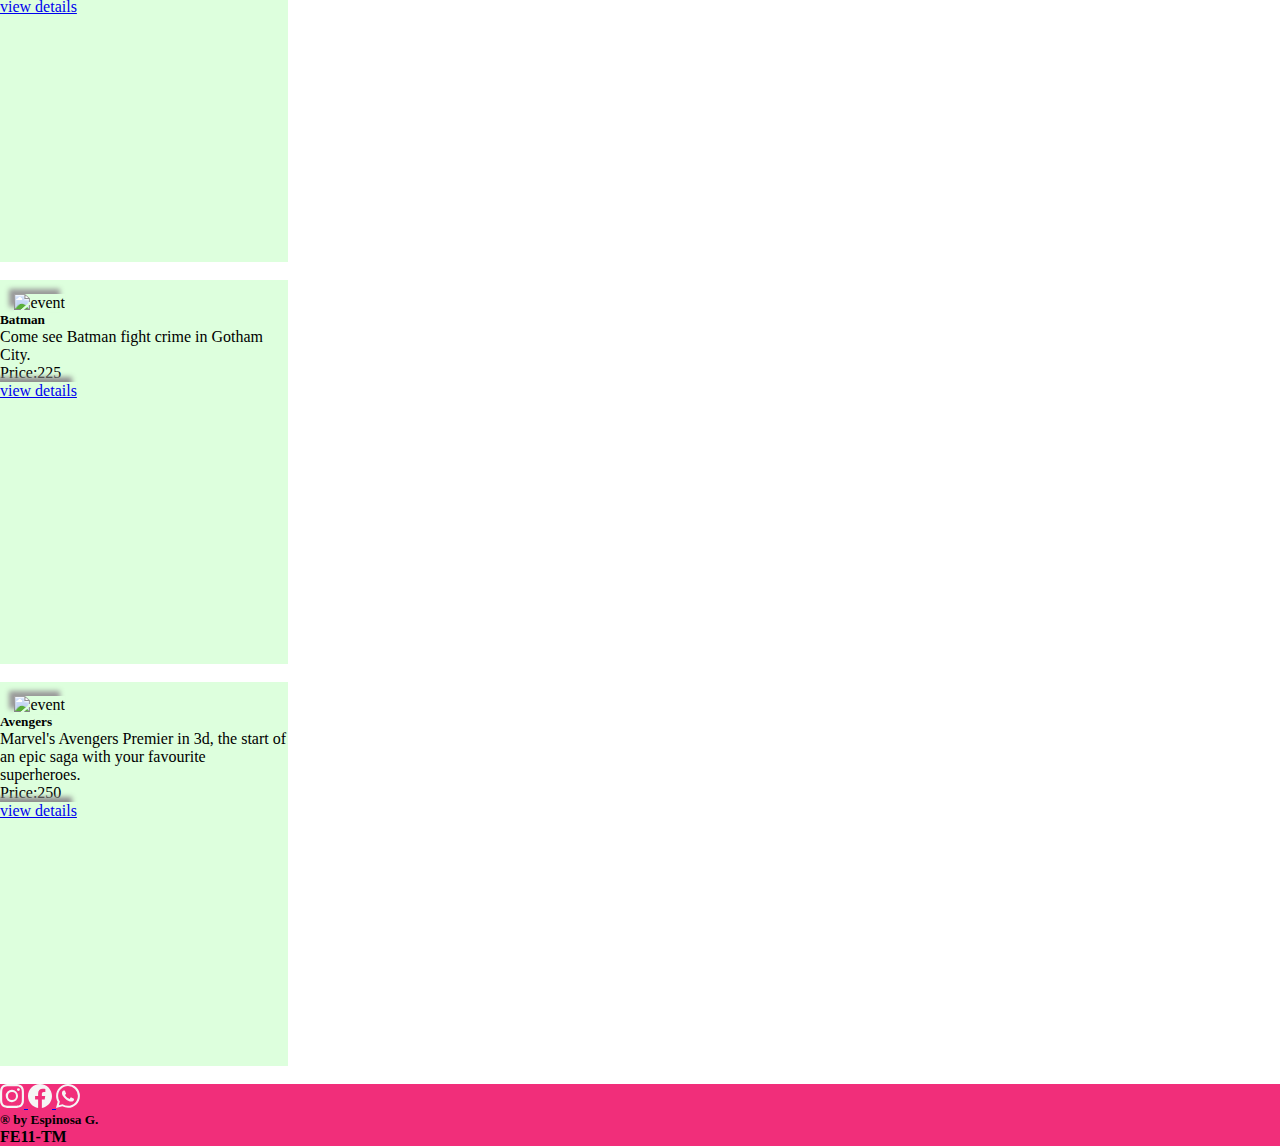
==== commit e49e3d67: "task 3, avanzando en los filtros, mejoradas las funciones creadoras de checkboxes y limpieza de vari" ====
--- a/index.html
+++ b/index.html
@@ -47,26 +47,16 @@
 		</header>
 		<main>
 			<div class="d-flex flex-wrap gap-3 justify-content-center align-items-center">
-				<form action="#" method="get" target="blank" class="d-flex row flex-wrap w-100 justify-content-center gap-3 py-2 border border-1" id="category_checks">
-					<!-- <label class="col-12 col-md" for="category1"><input type="checkbox" name="category1" id="category1" value="Cinema"> Cinema</label>
-					<label class="col-12 col-md" for="category2"><input type="checkbox" name="category2" id="category2" value="Marathon"> Marathon</label>
-					<label class="col-12 col-md" for="category3"><input type="checkbox" name="category3" id="category3" value="Music Concert"> Music Concert</label>
-					<label class="col-12 col-md" for="category4"><input type="checkbox" name="category4" id="category4" value="Costume Party"> Costume Party</label>
-					<label class="col-12 col-md" for="category5"><input type="checkbox" name="category5" id="category5" value="Museum Tour"> Museum Tour</label> -->
+				<form action="#" method="get" class="d-flex row flex-wrap w-100 justify-content-center gap-3 py-2 border border-1" id="category_checks">
 					<div class="col-12 col-md input-group" id="search">
-						<input type="search" class="form-control" placeholder="Search...">
-						<span class="input-group-text">
-							<svg xmlns="http://www.w3.org/2000/svg" class="bi bi-search" viewBox="0 0 16 16">
-								<path d="M11.742 10.344a6.5 6.5 0 1 0-1.397 1.398h-.001c.03.04.062.078.098.115l3.85 3.85a1 1 0 0 0 1.415-1.414l-3.85-3.85a1.007 1.007 0 0 0-.115-.1zM12 6.5a5.5 5.5 0 1 1-11 0 5.5 5.5 0 0 1 11 0z"></path>
-							</svg>
-						</span>
+						<input type="text" class="form-control" placeholder="Search...">
 					</div>
 				</form>
 				<div class="d-flex justify-content-center align-item-center flex-wrap gap-3 h-100" id="lot-of-cards">
 				</div>
 			</div>
 		</main>
-		<footer class="fixed-bottom bg-dark text-light d-flex justify-content-around align-items-center">
+		<footer class="fixed-bottom text-light d-flex justify-content-around align-items-center">
 			<div class="networks_icons d-flex gap-3 ">
 				<a href="https://instagram.com">
 					<svg xmlns="http://www.w3.org/2000/svg" class="bi bi-instagram" viewBox="0 0 16 16">
--- a/assets/css/style.css
+++ b/assets/css/style.css
@@ -6,6 +6,10 @@
 
 .space {
 	width: 40%;
+}
+
+.title {
+	background-image: url();
 }
 
 @media(max-width:1399px){
@@ -27,13 +31,13 @@
 
 	.navbar-brand {
 	height: 90px;
-    width: 350px;
+   		 width: 350px;
 	}
 }
 
 @media(max-width:551px){
 	.space{
-	width: 0;
+		width: 0;
 	}
 }
 
@@ -50,7 +54,7 @@
 }
 
 main {
-	min-height: 100rem;
+	min-height: 80rem;
 }
 
 main .bi{
@@ -60,11 +64,11 @@
 }
 
 .card{
+	background: #ddffdd;
 	width: 18rem;
-	height: 24rem;
-	margin-top: 3vh;
-	margin-bottom: 5vh;
-
+	min-height: 24rem;
+	margin-top: 2vh;
+	margin-bottom:2vh;
 }
 
 .card-img-top{
@@ -75,8 +79,14 @@
 	box-shadow: -5px -5px 5px rgb(153, 153, 153);
 }
 
-#details-event{
-	min-height: 570px; 
+.details-img{
+	flex-grow: 1;
+ 	width: 50%;
+ 	height: 70%;
+}
+
+#eventDetail{
+	min-height: 570px ; 
 	min-width: 350px;
 }
 
@@ -110,6 +120,7 @@
 }
 
 footer{	
+	background-color: #f12e7a;
 	min-height: 5vh;
 }
 
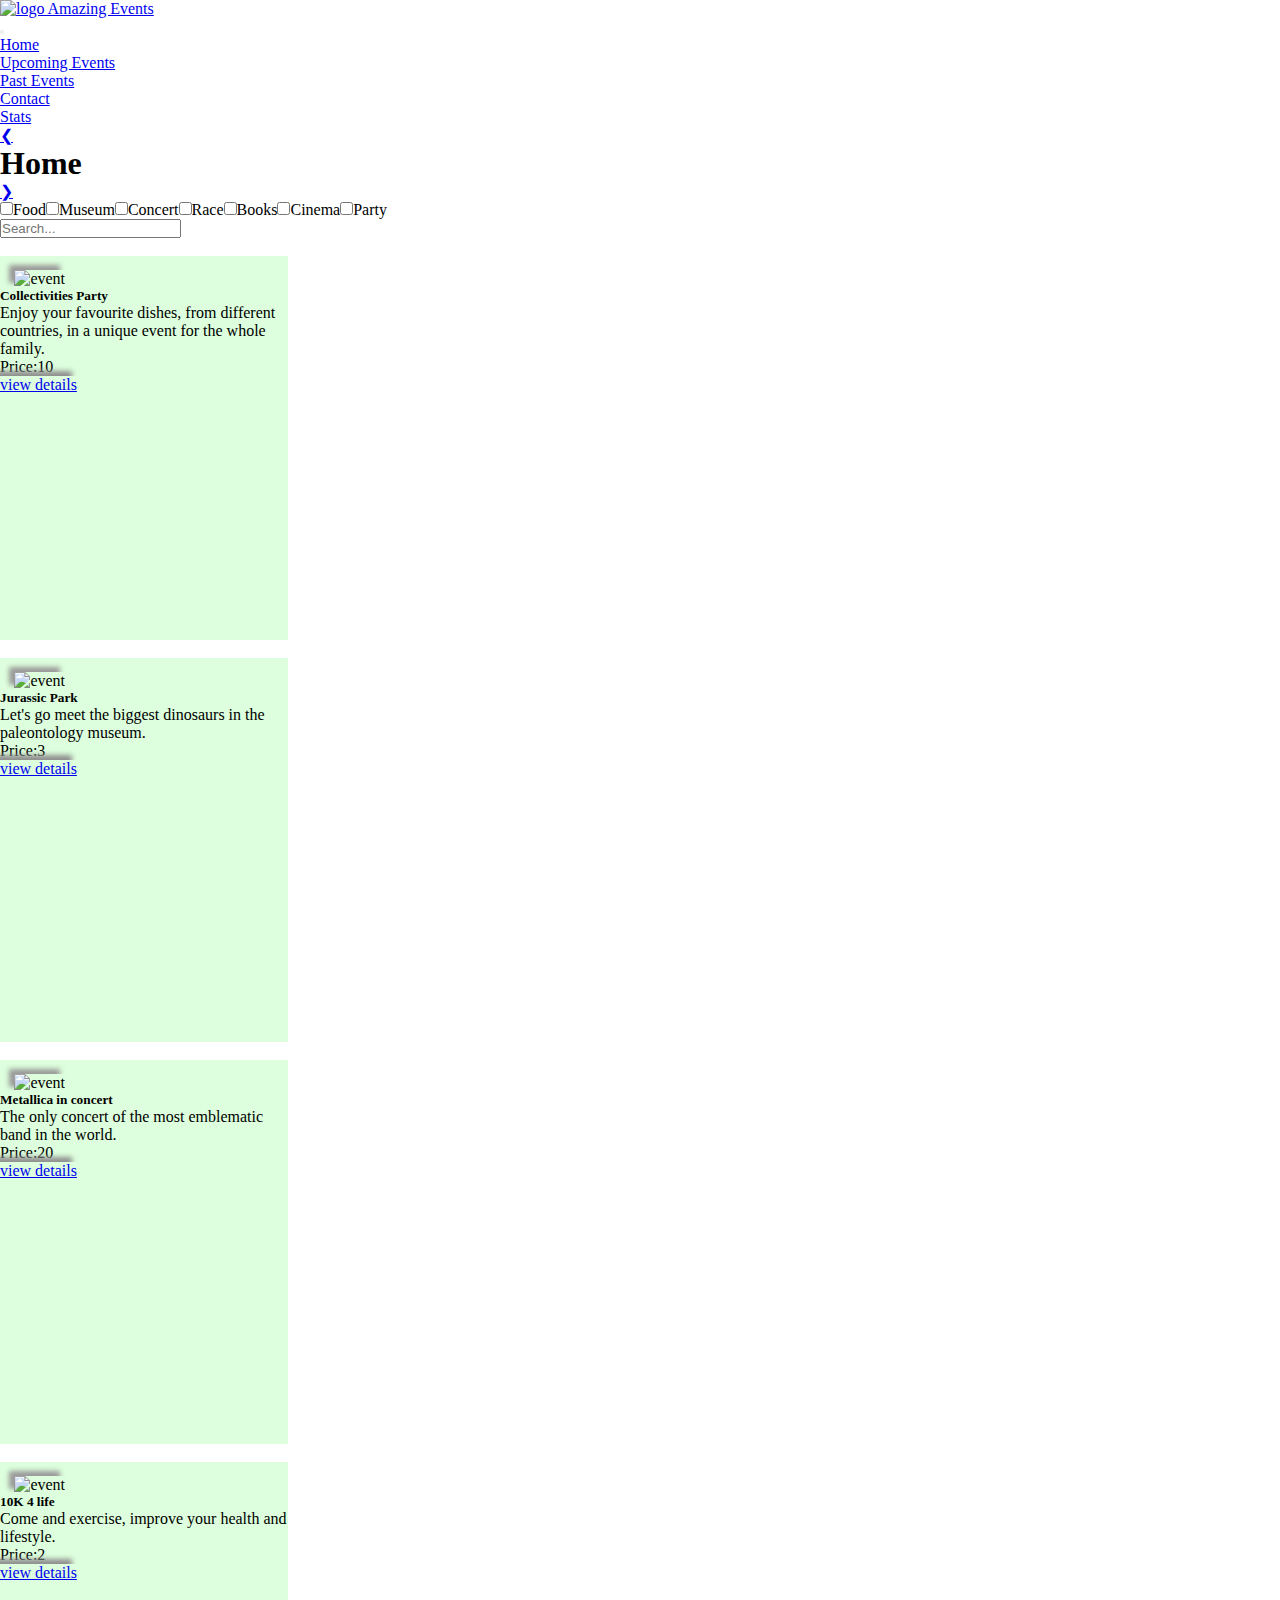
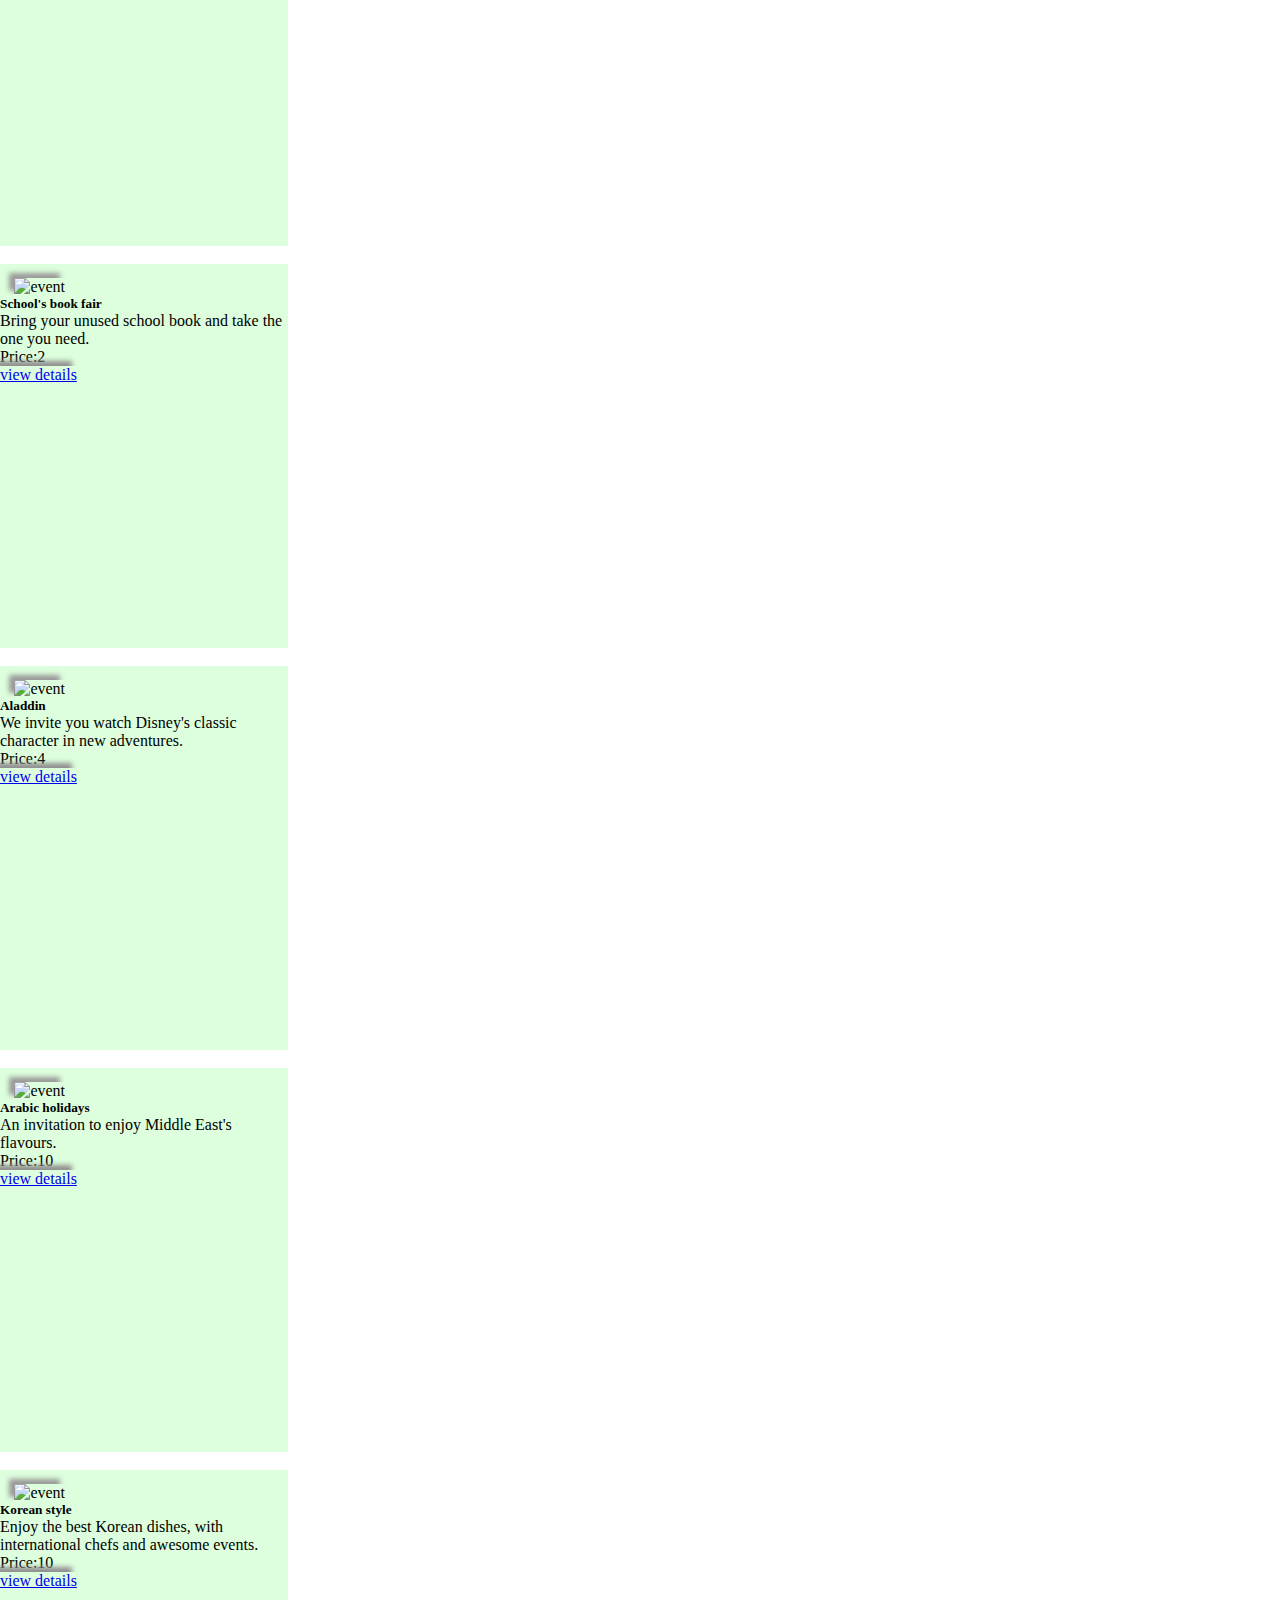
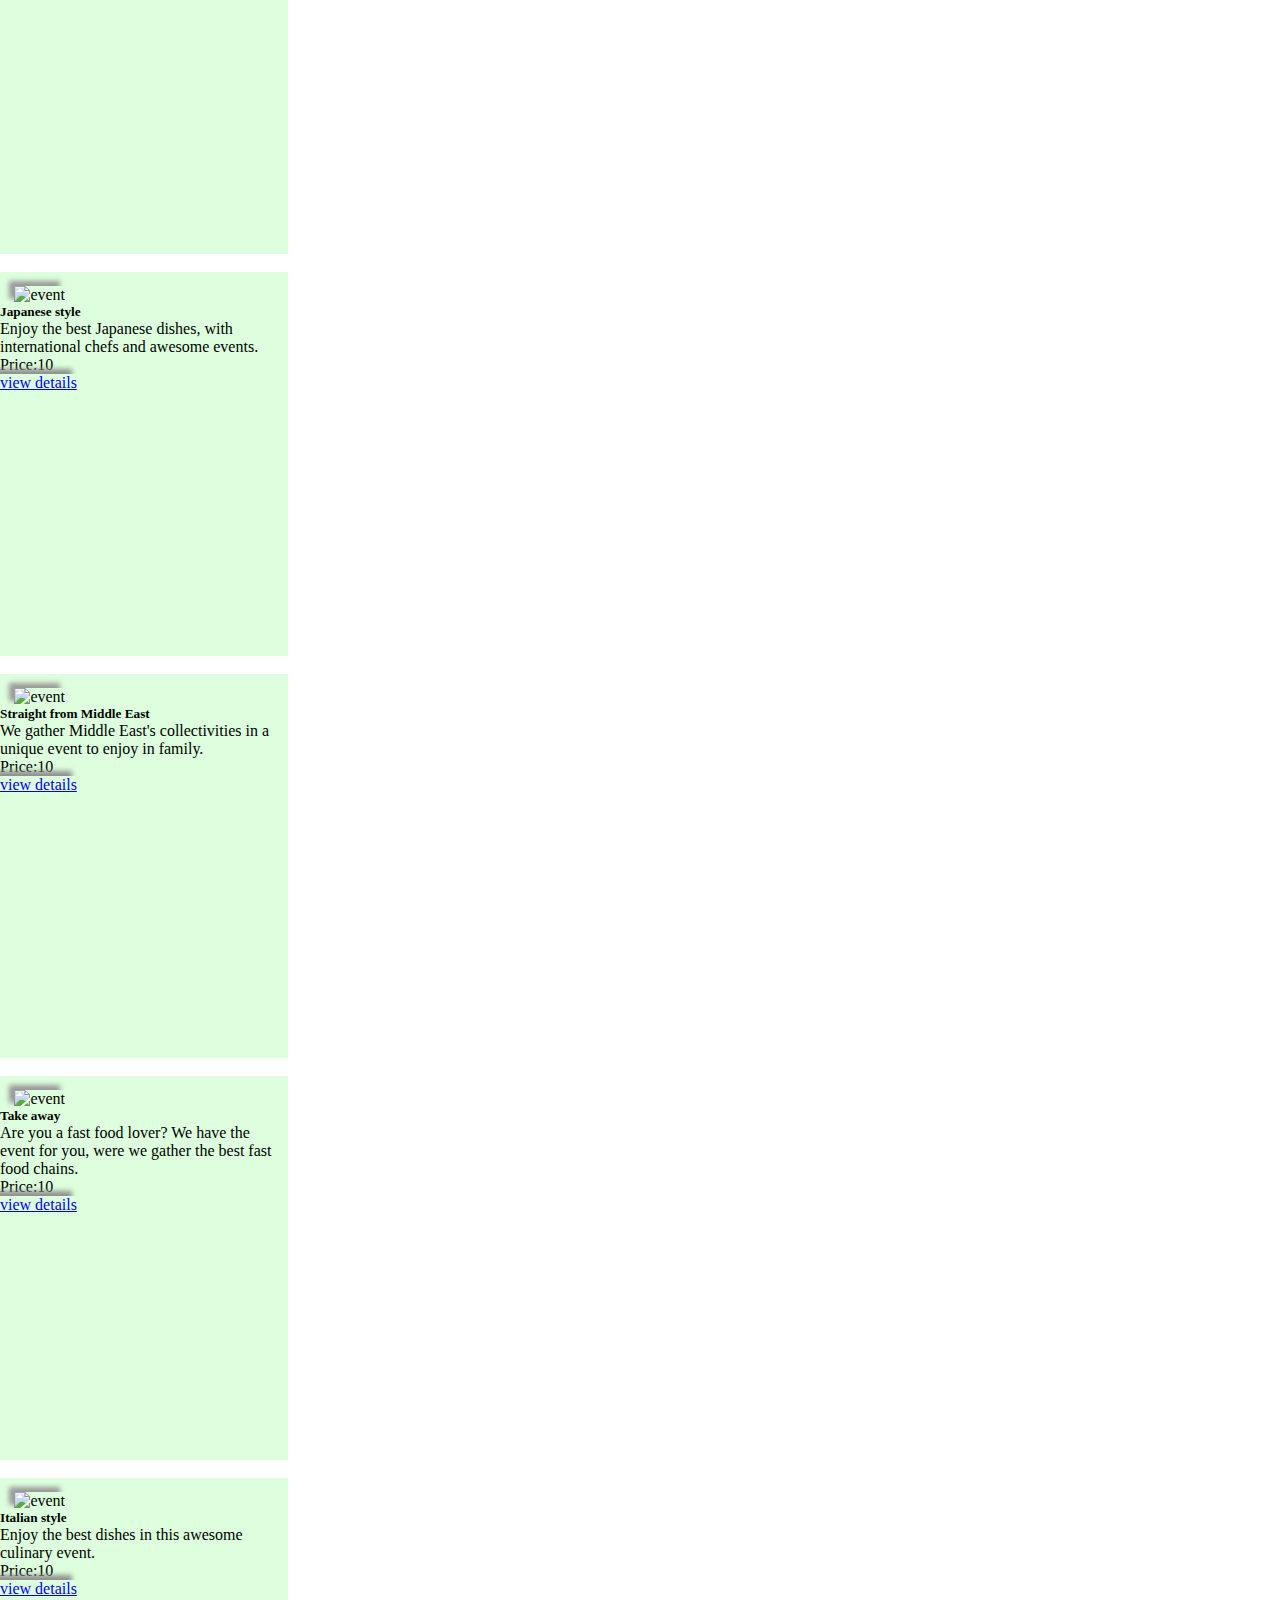
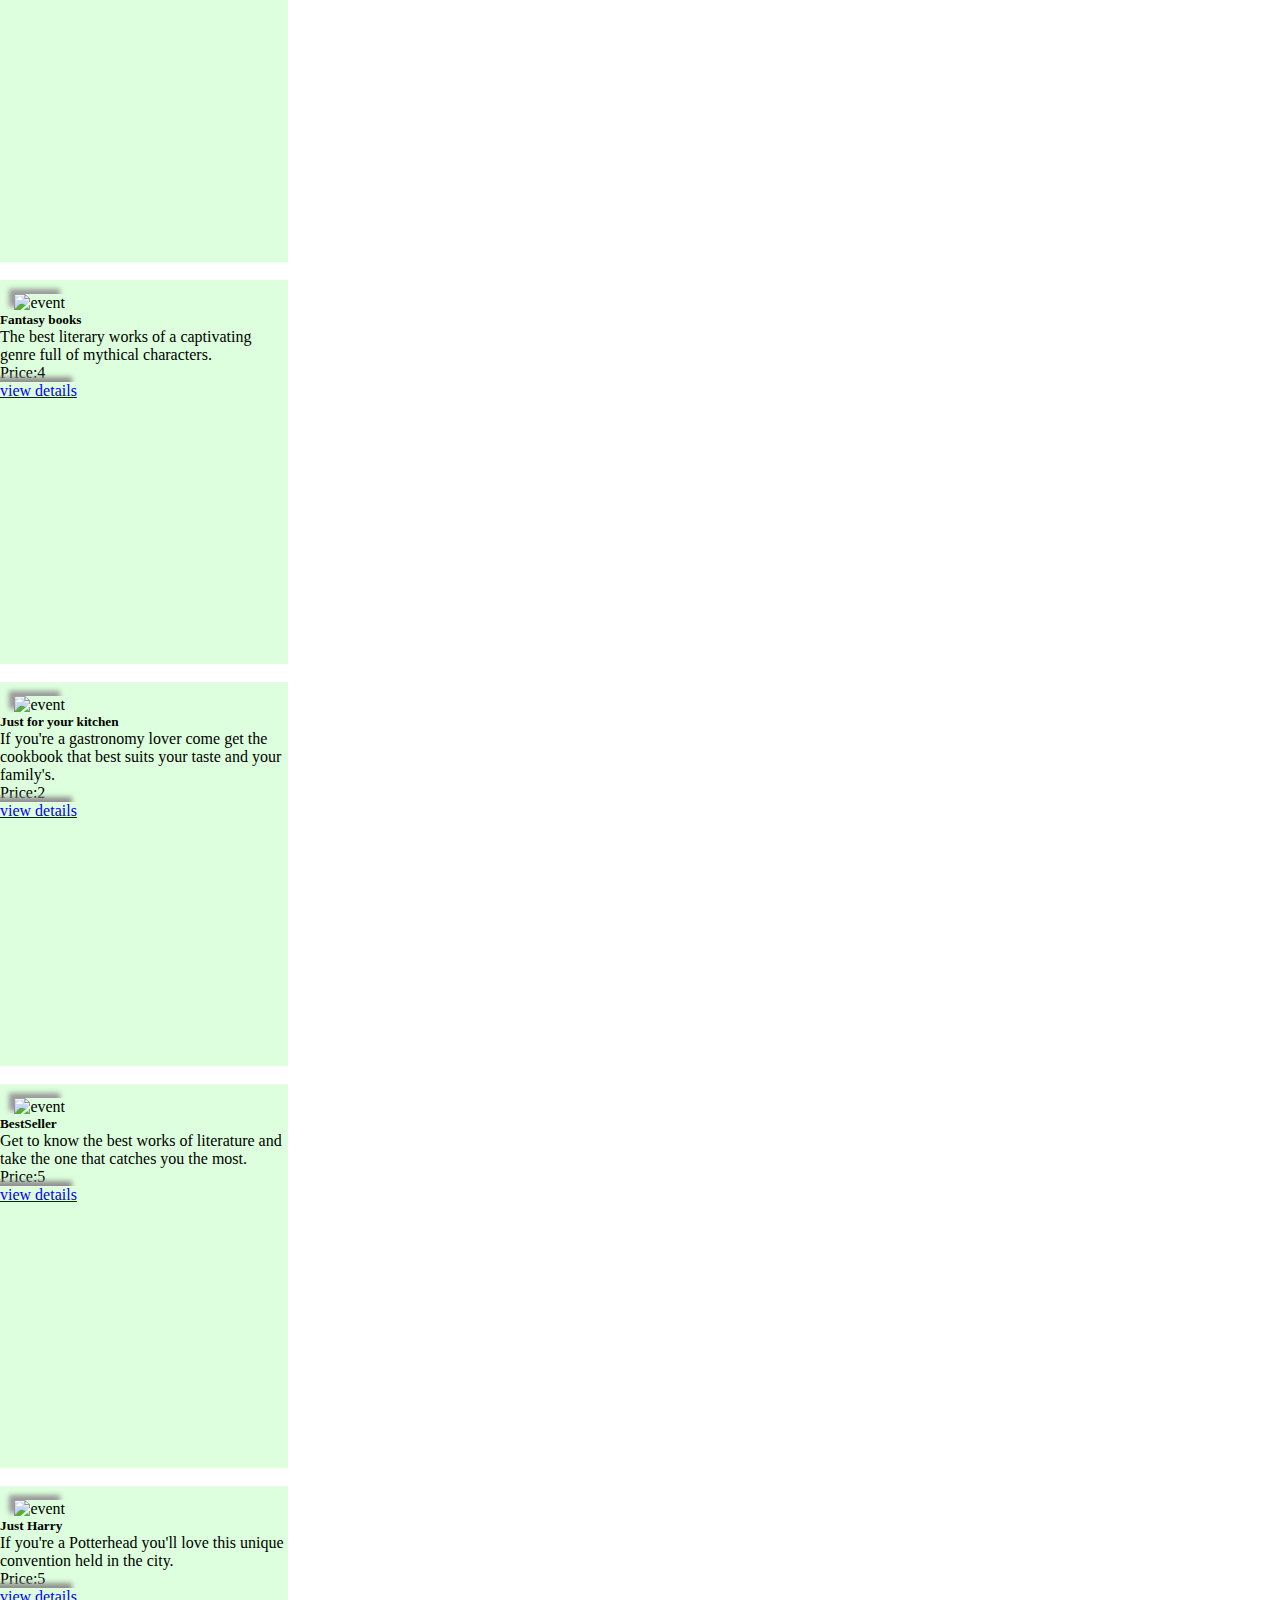
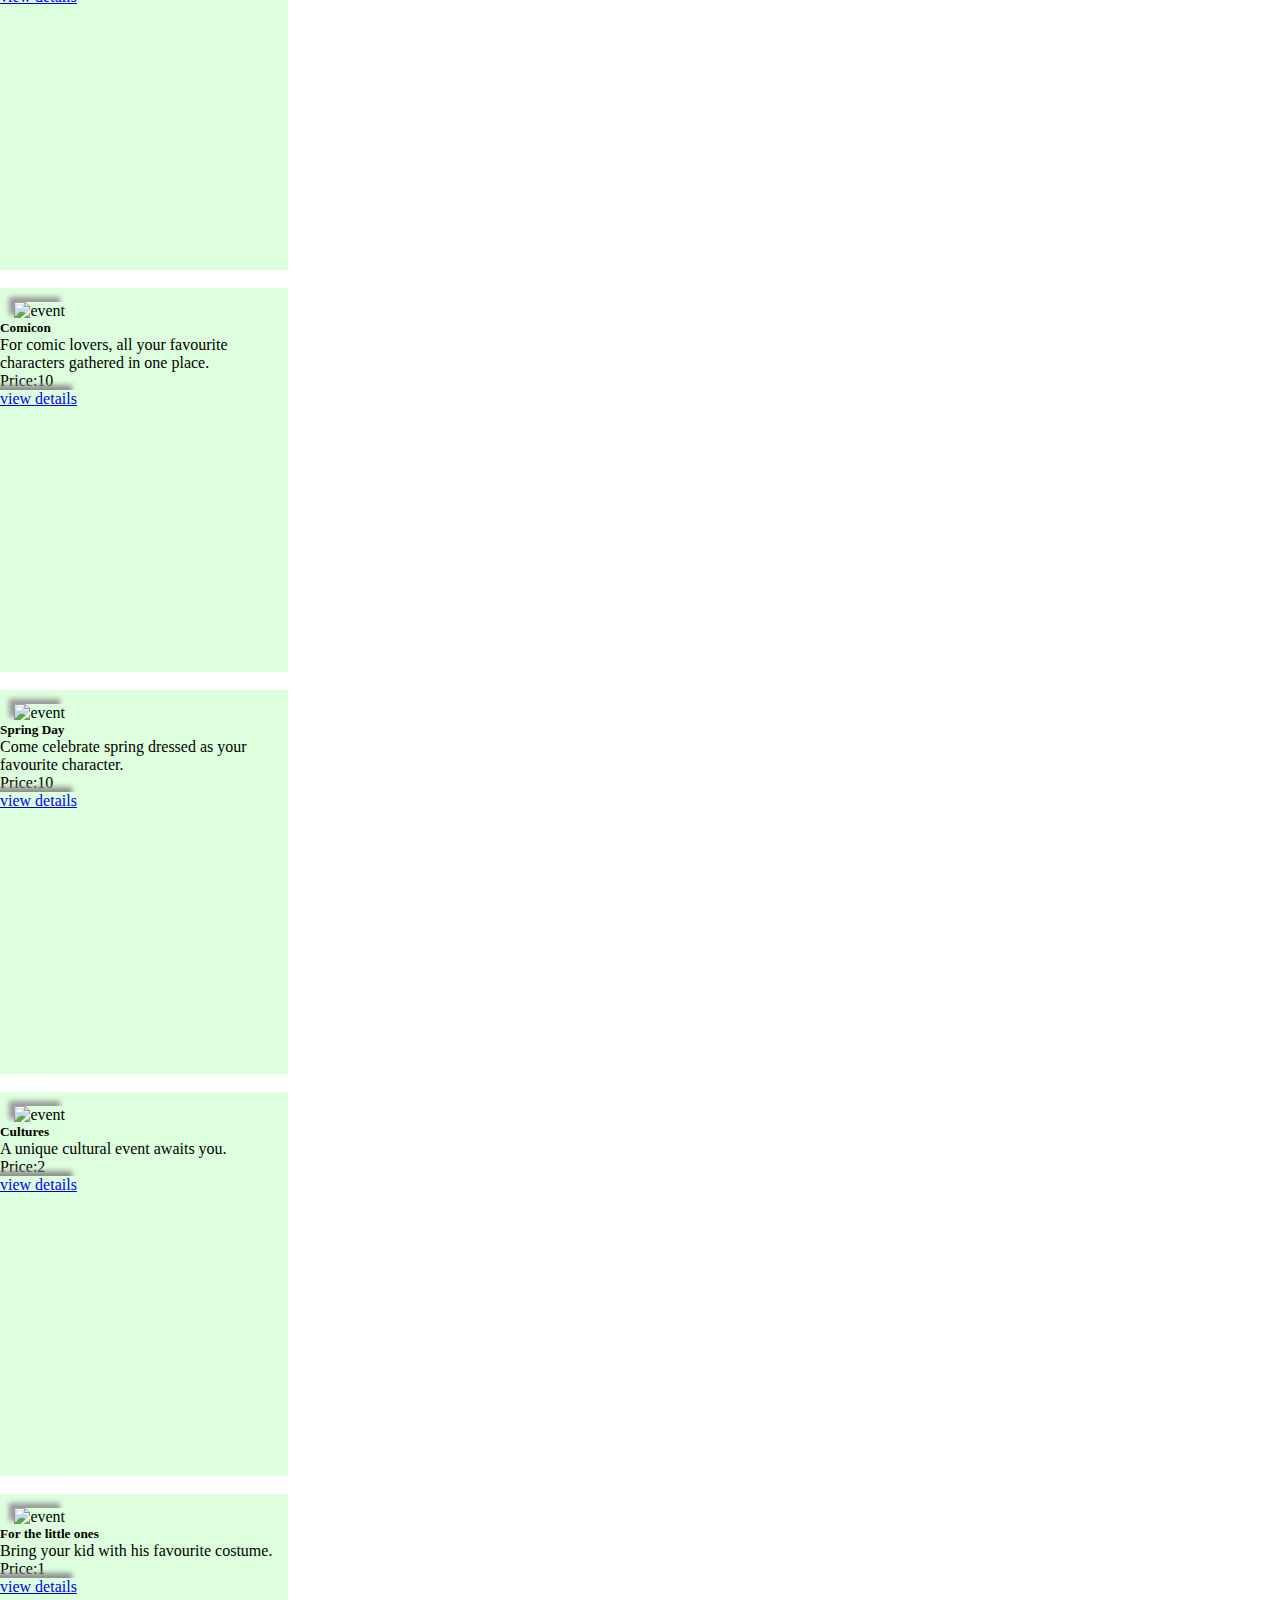
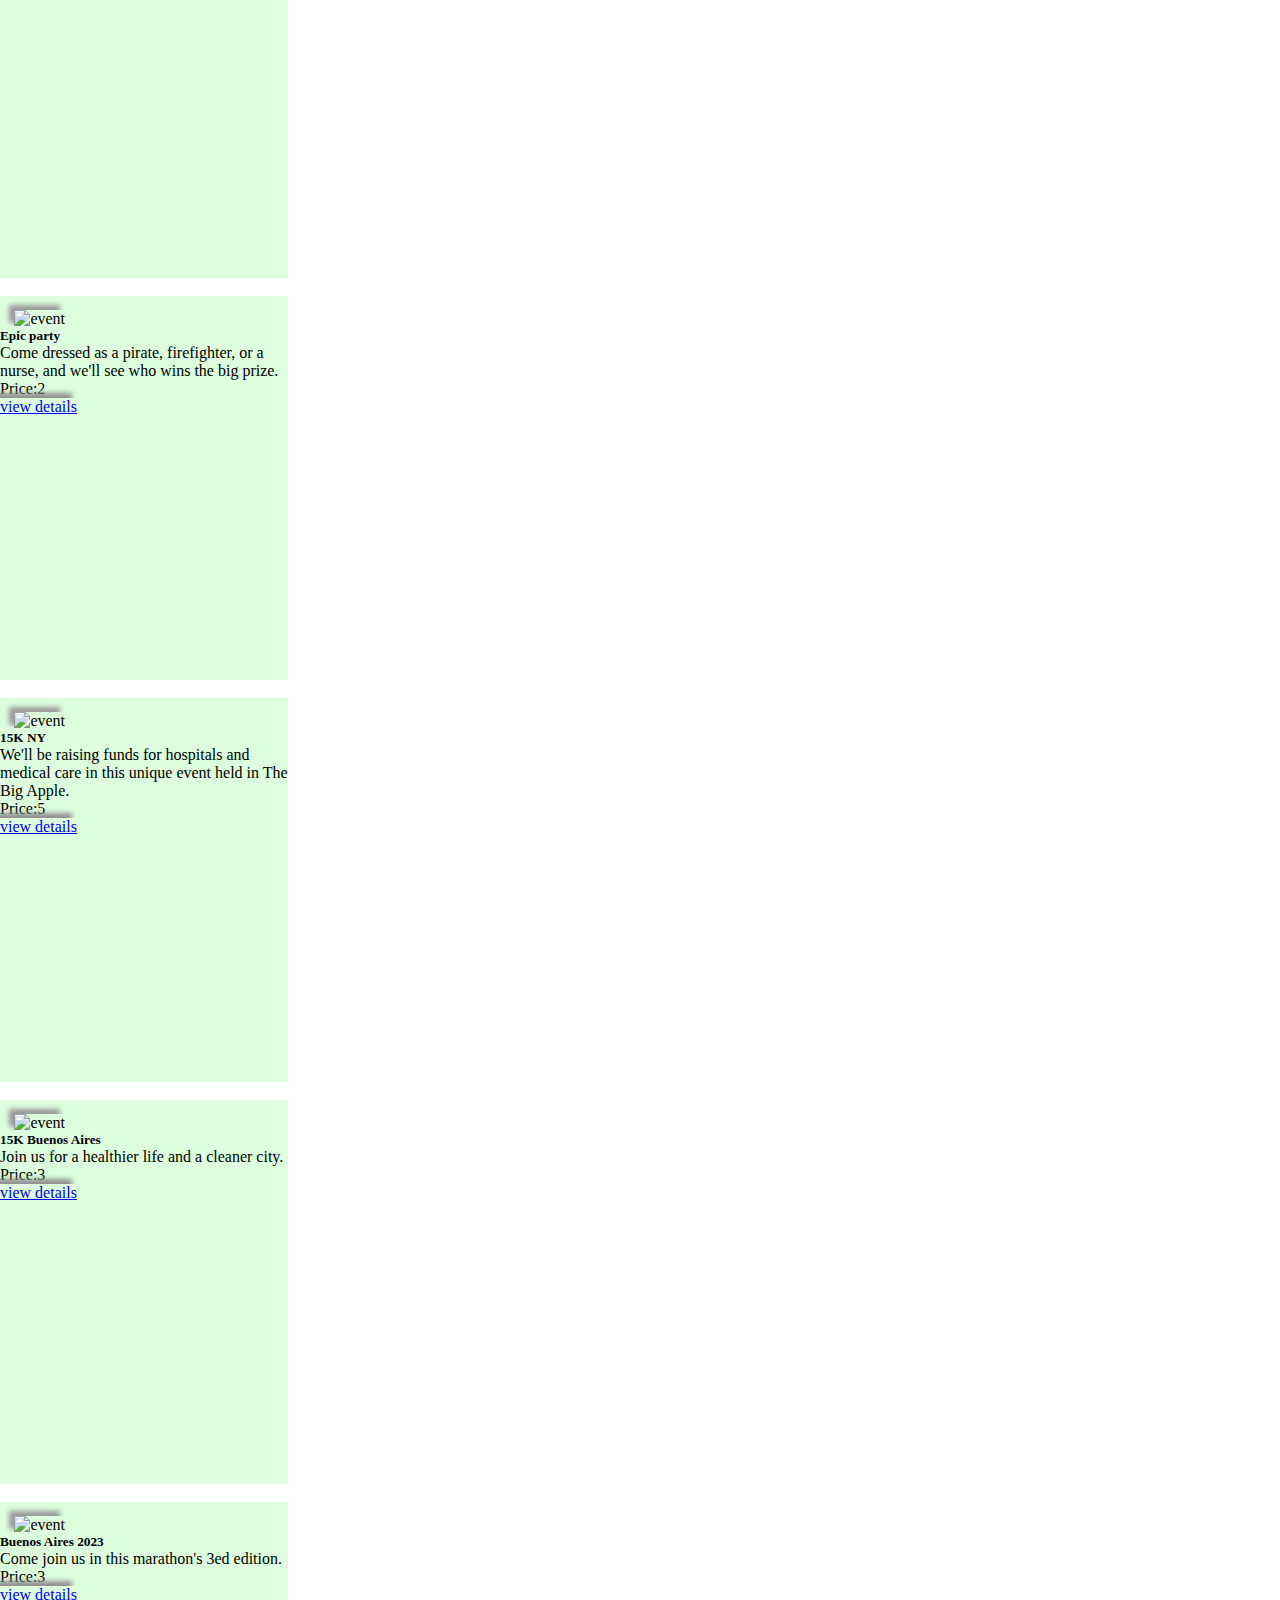
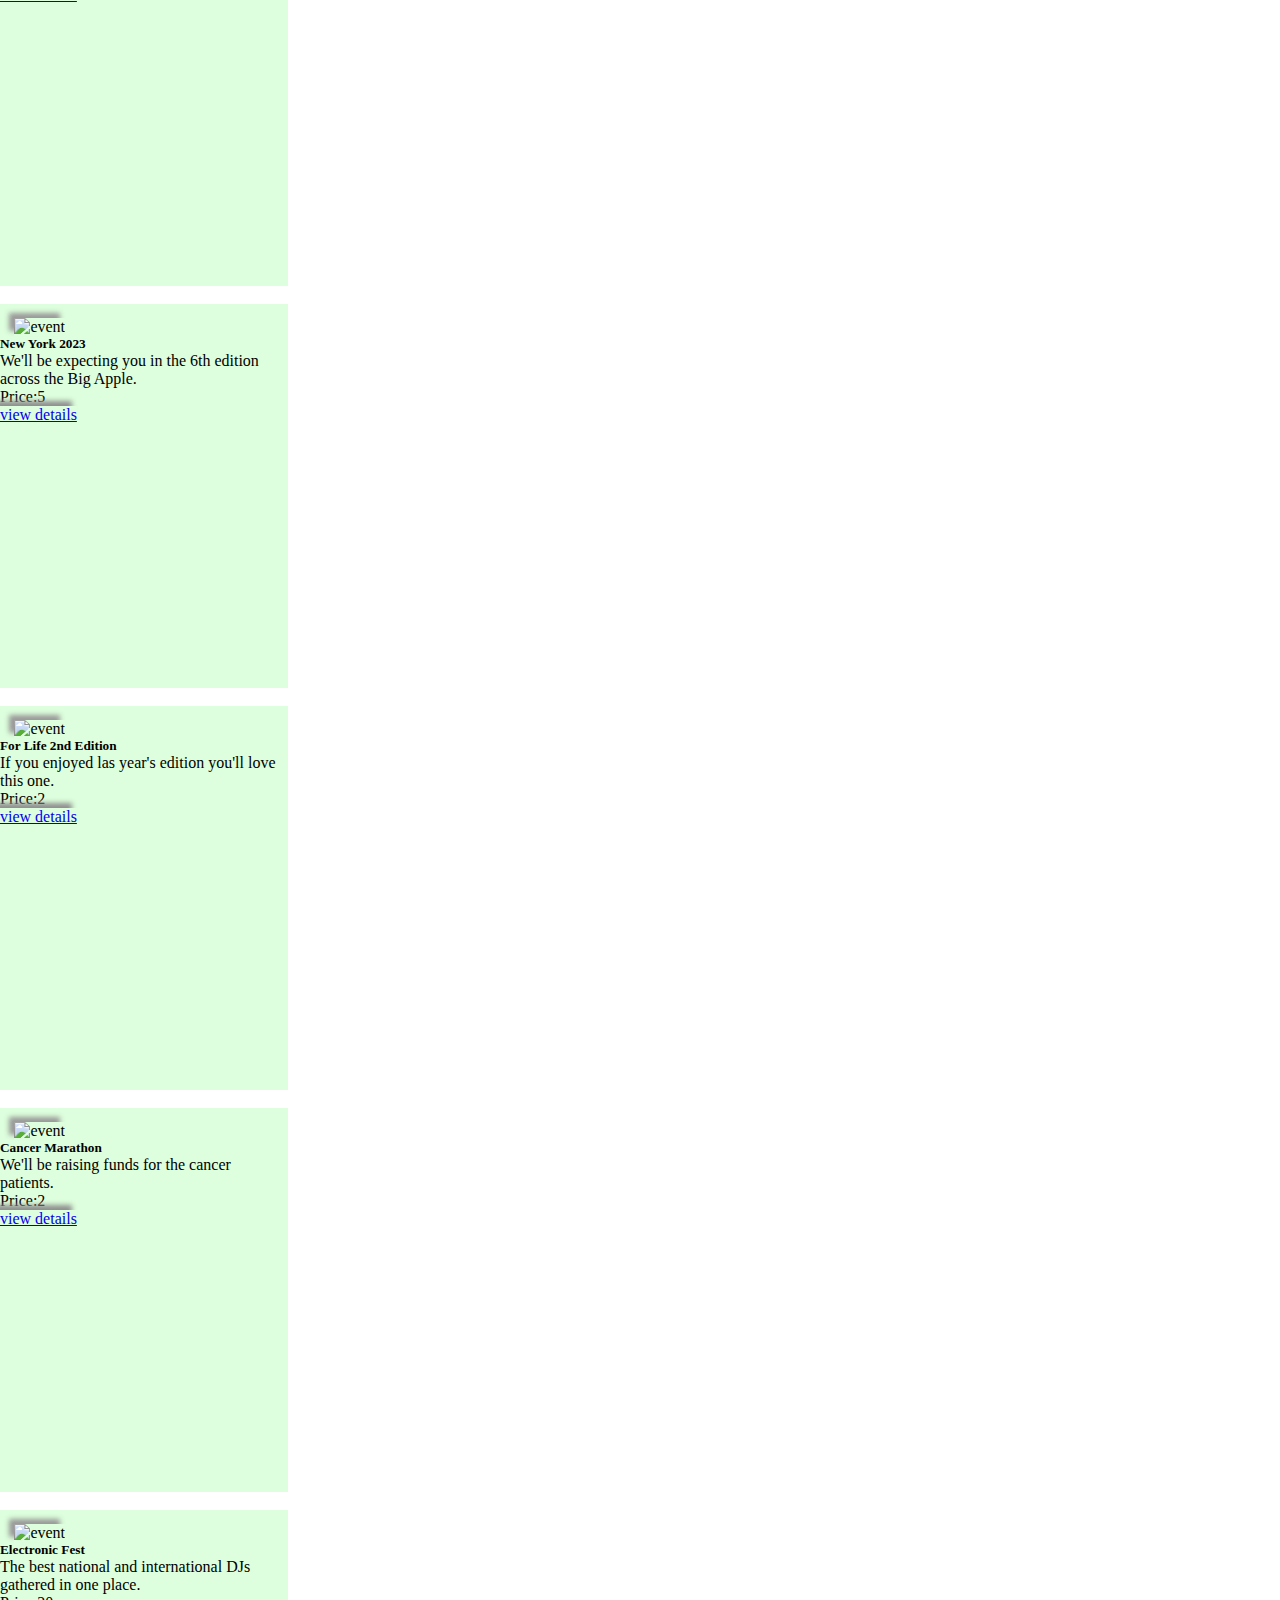
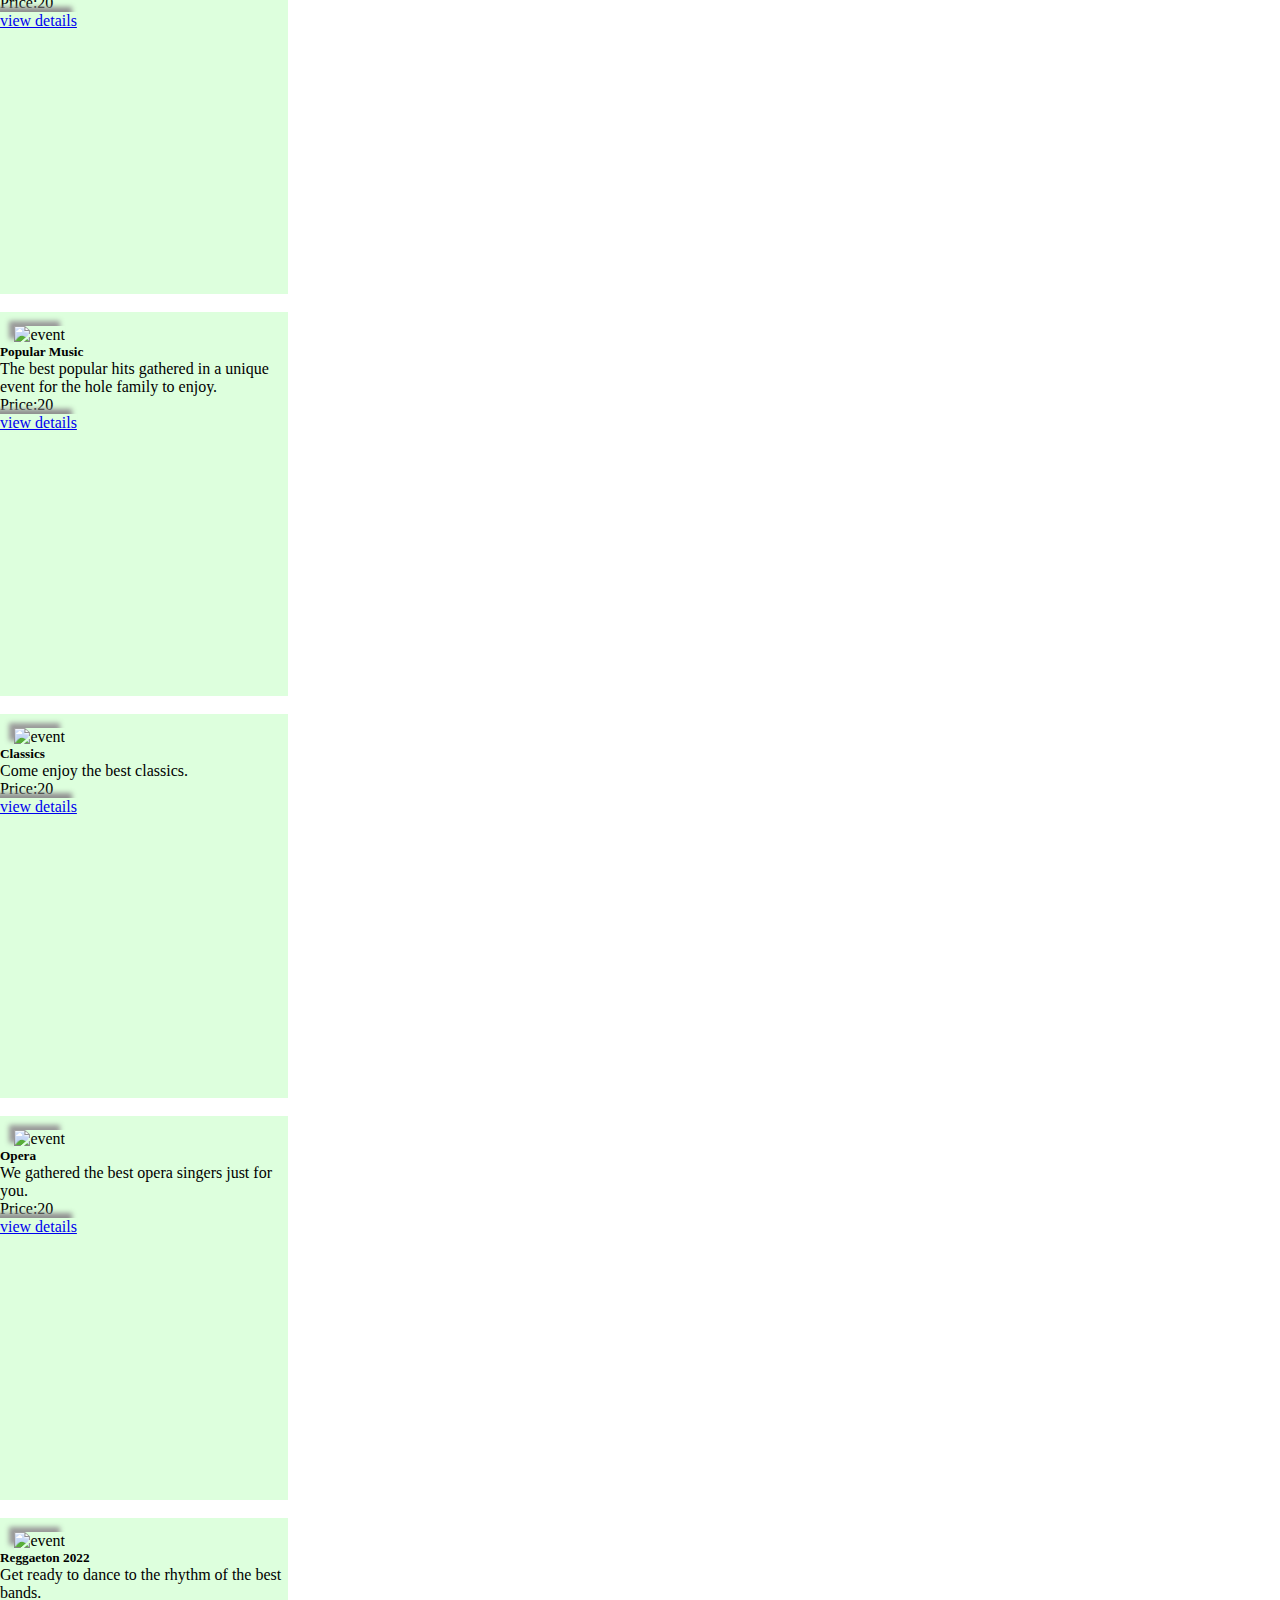
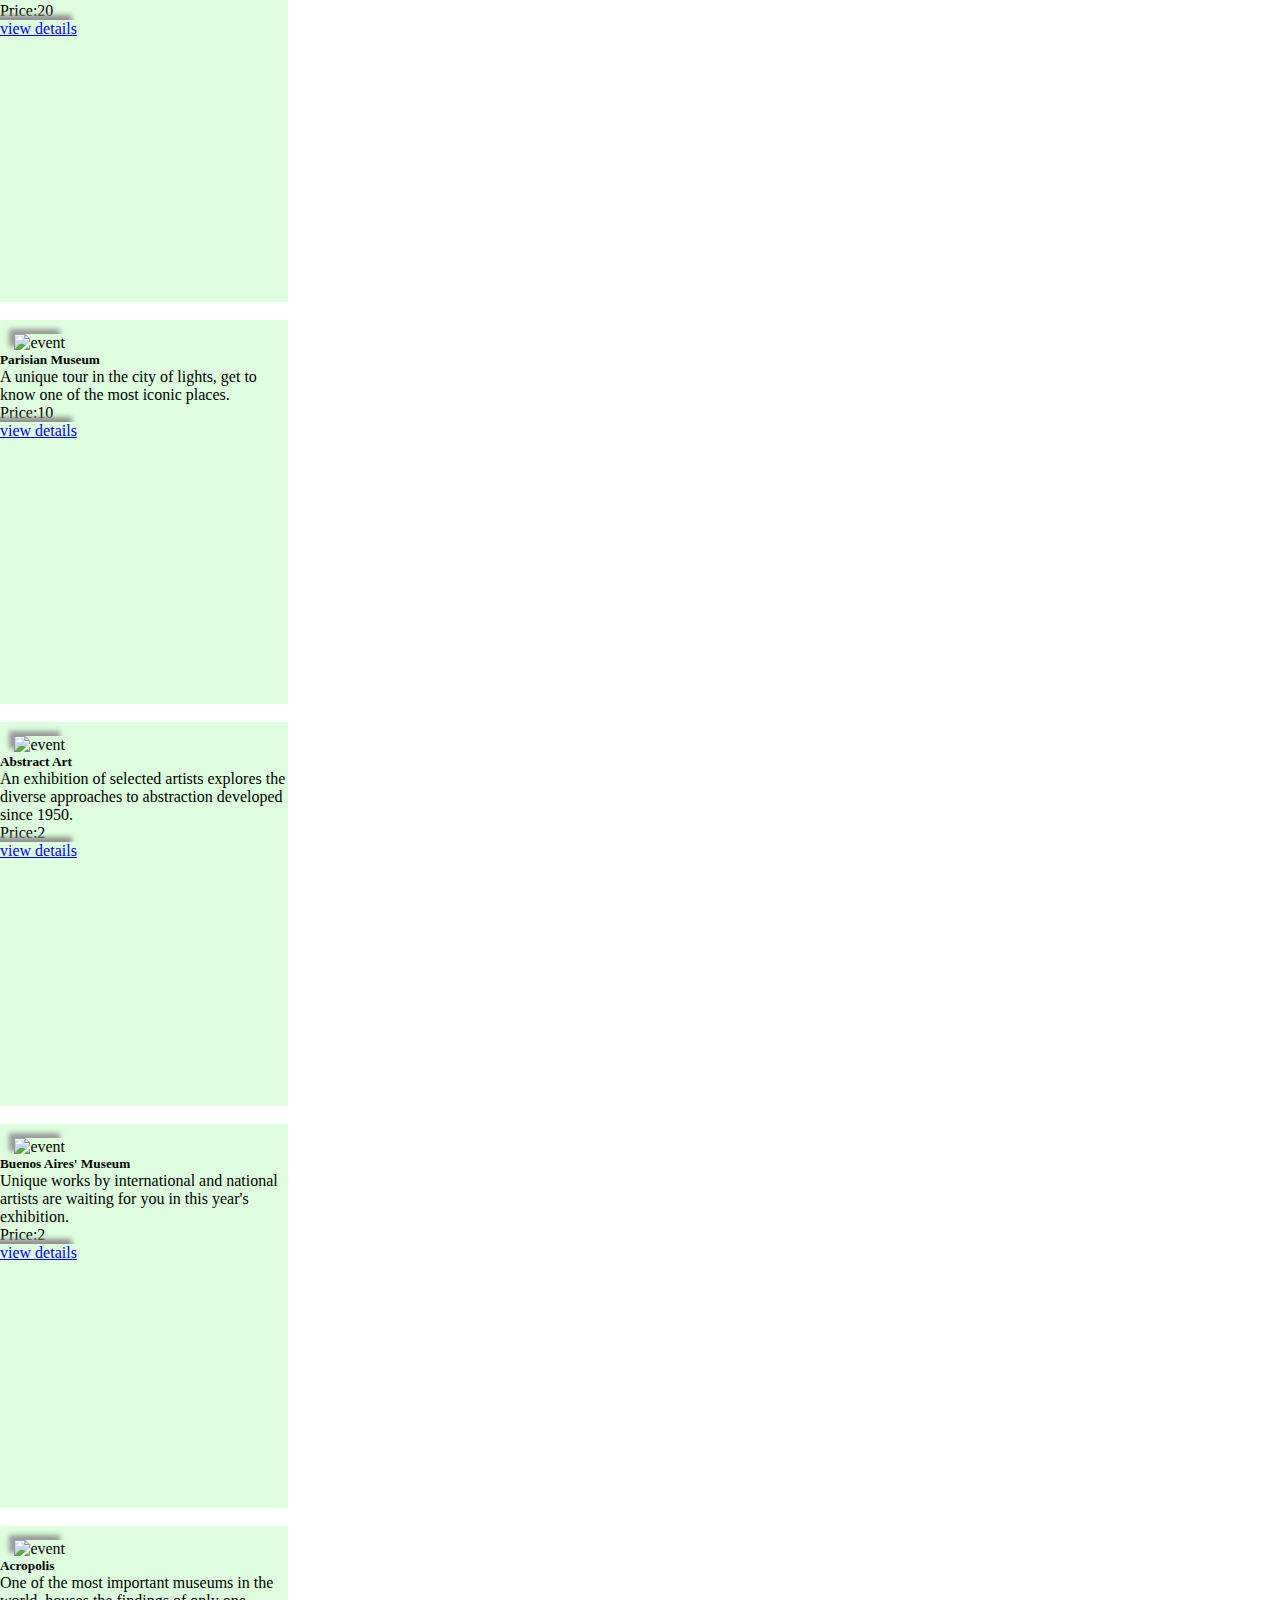
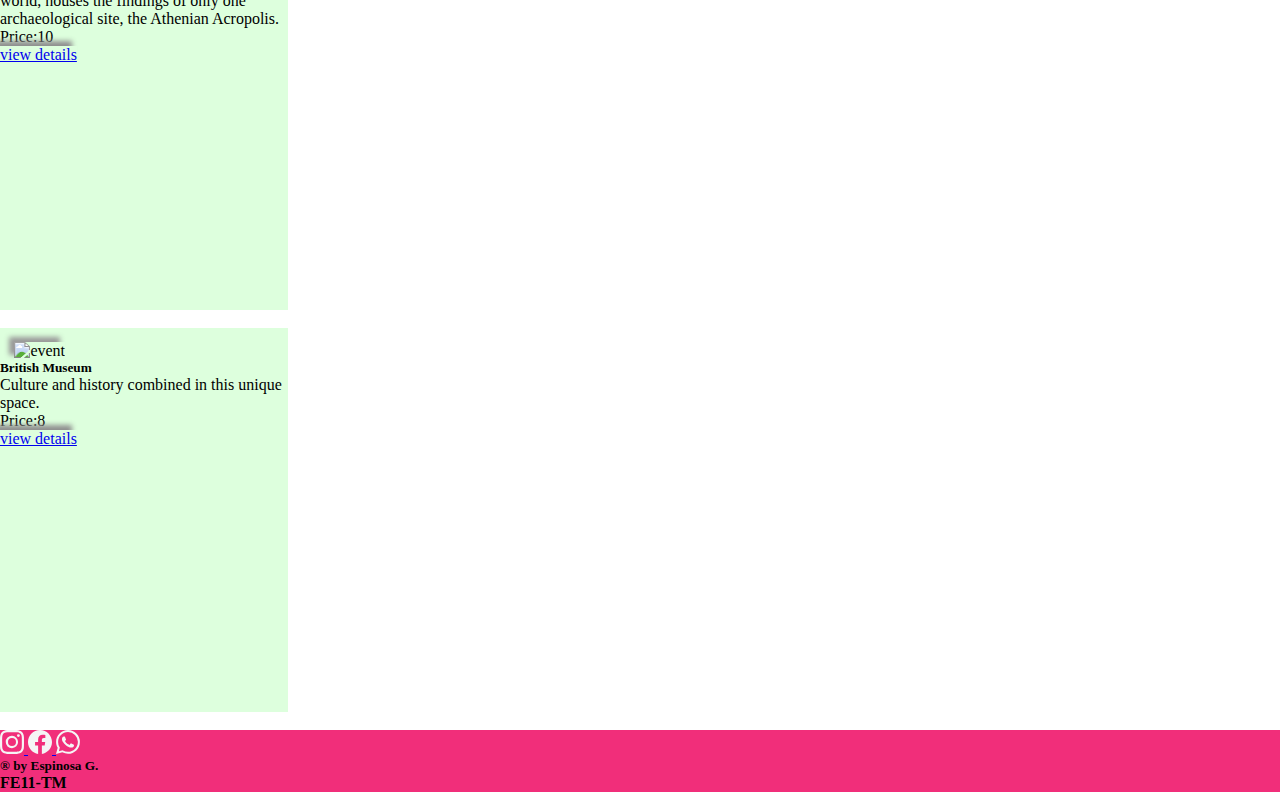
==== commit fad3c10f: "task4, declarando funciones y llamandolas en la funcion asíncrona" ====
--- a/index.html
+++ b/index.html
@@ -48,7 +48,7 @@
 		<main>
 			<div class="d-flex flex-wrap gap-3 justify-content-center align-items-center">
 				<form action="#" method="get" class="d-flex row flex-wrap w-100 justify-content-center gap-3 py-2 border border-1" id="category_checks">
-					<div class="col-12 col-md input-group" id="search">
+					<div class="col-12 col-1-md input-group w-25 flex-grow-1" id="search">
 						<input type="text" class="form-control" placeholder="Search...">
 					</div>
 				</form>
--- a/assets/css/style.css
+++ b/assets/css/style.css
@@ -25,6 +25,9 @@
 }
 
 @media(max-width:997px){
+	#search {
+		
+	}
 	.space {
 		width: 15%;
 	}
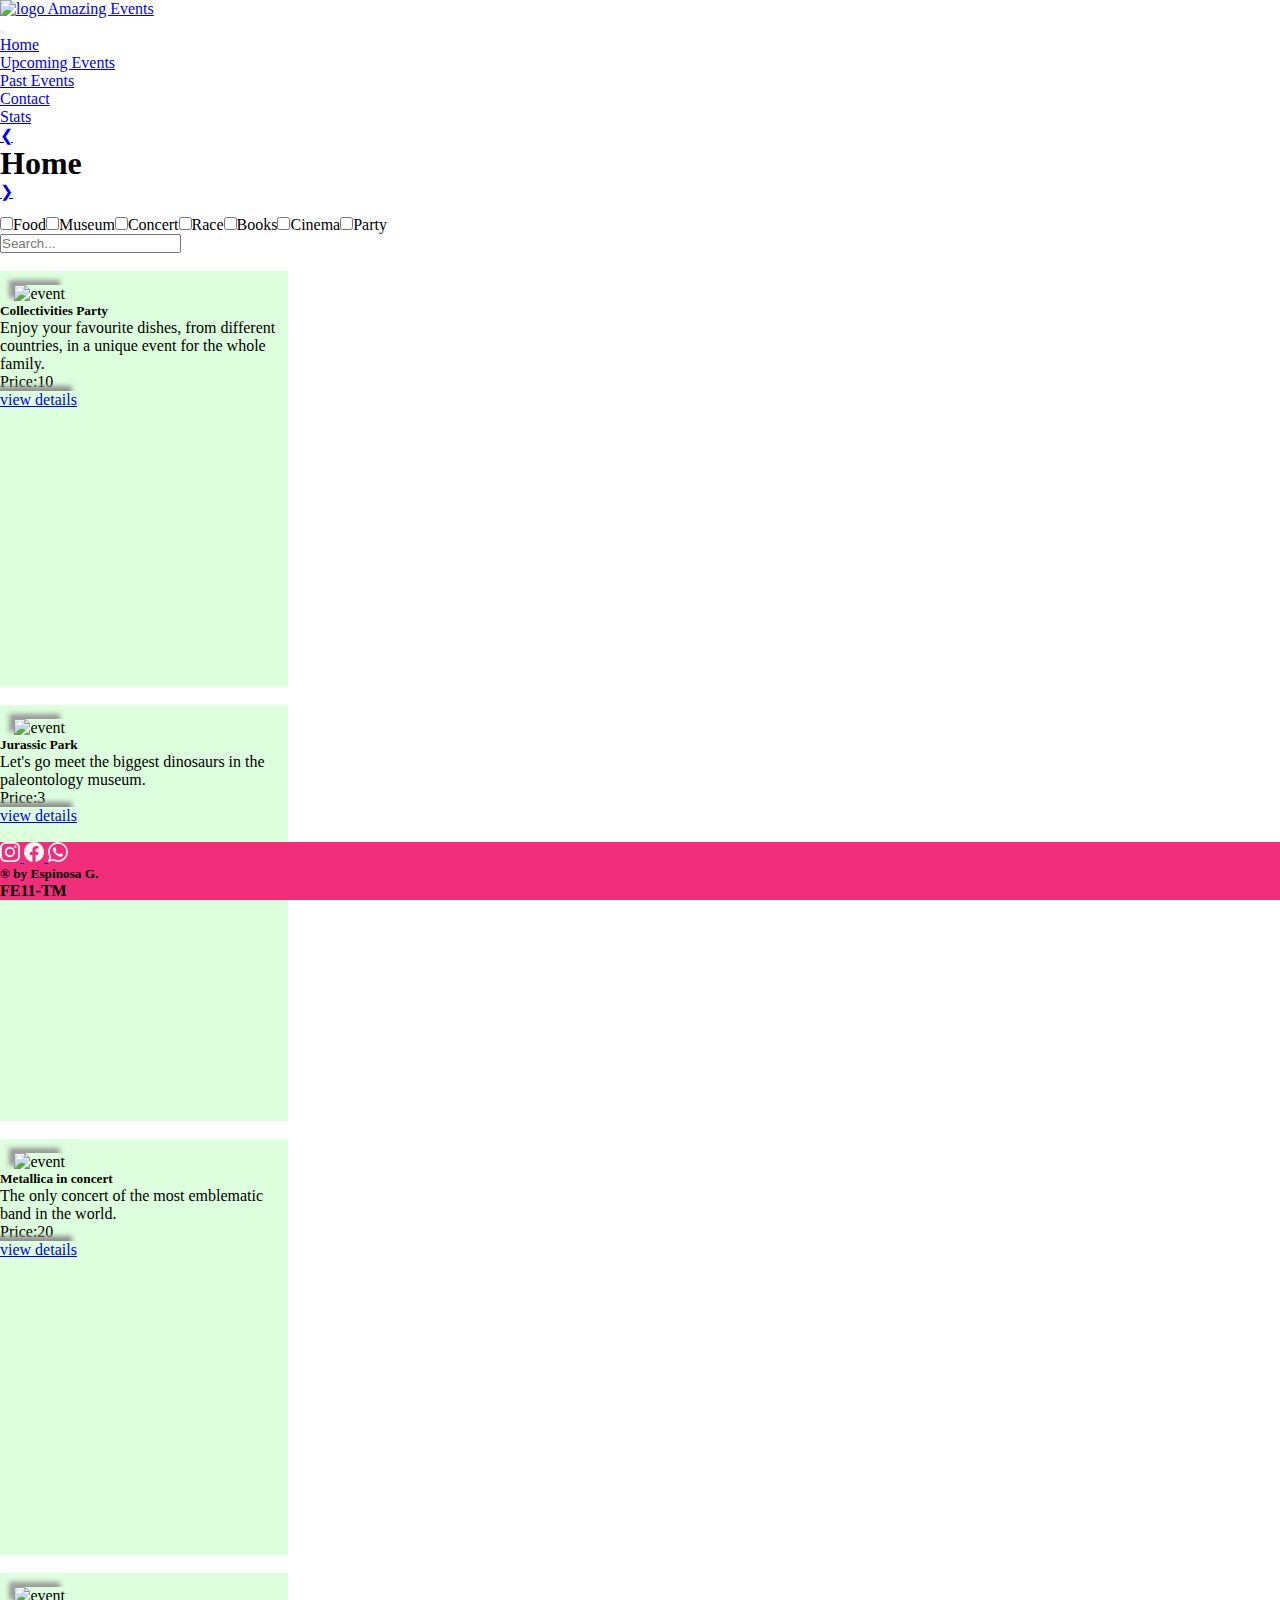
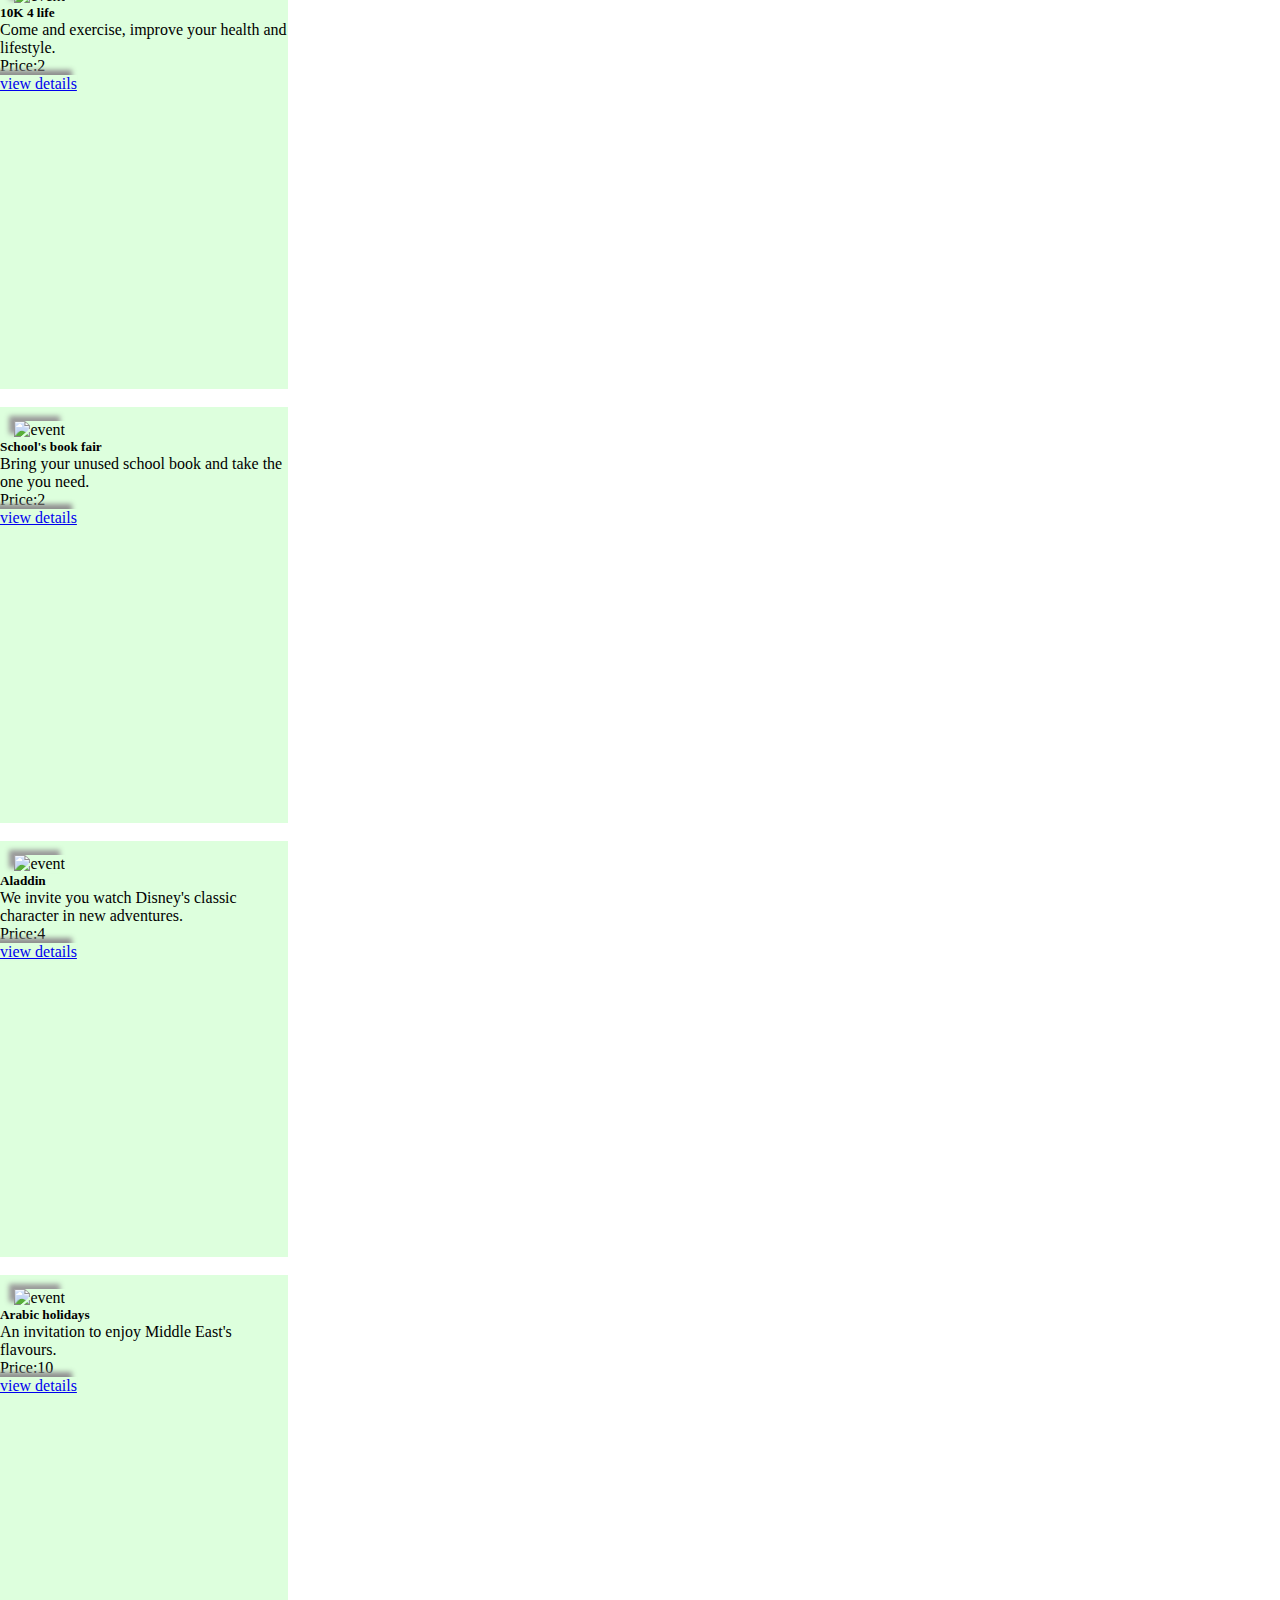
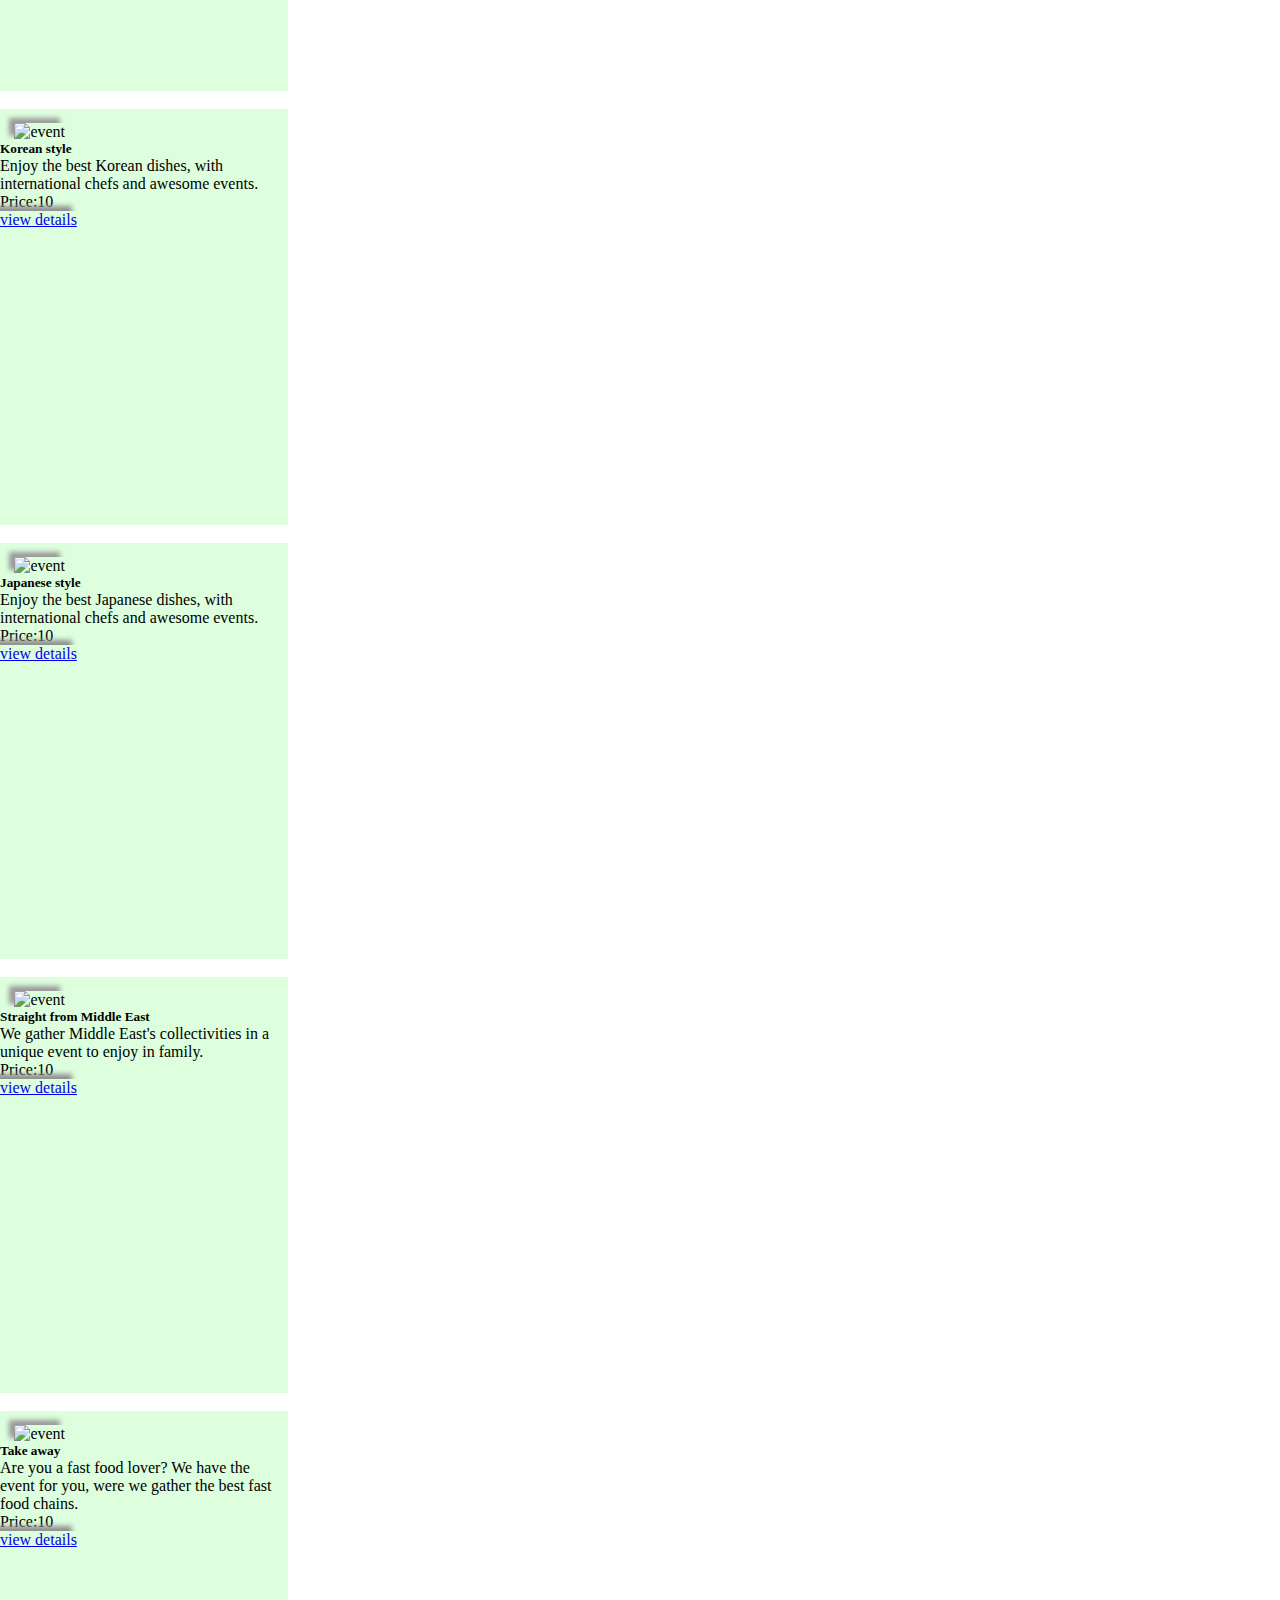
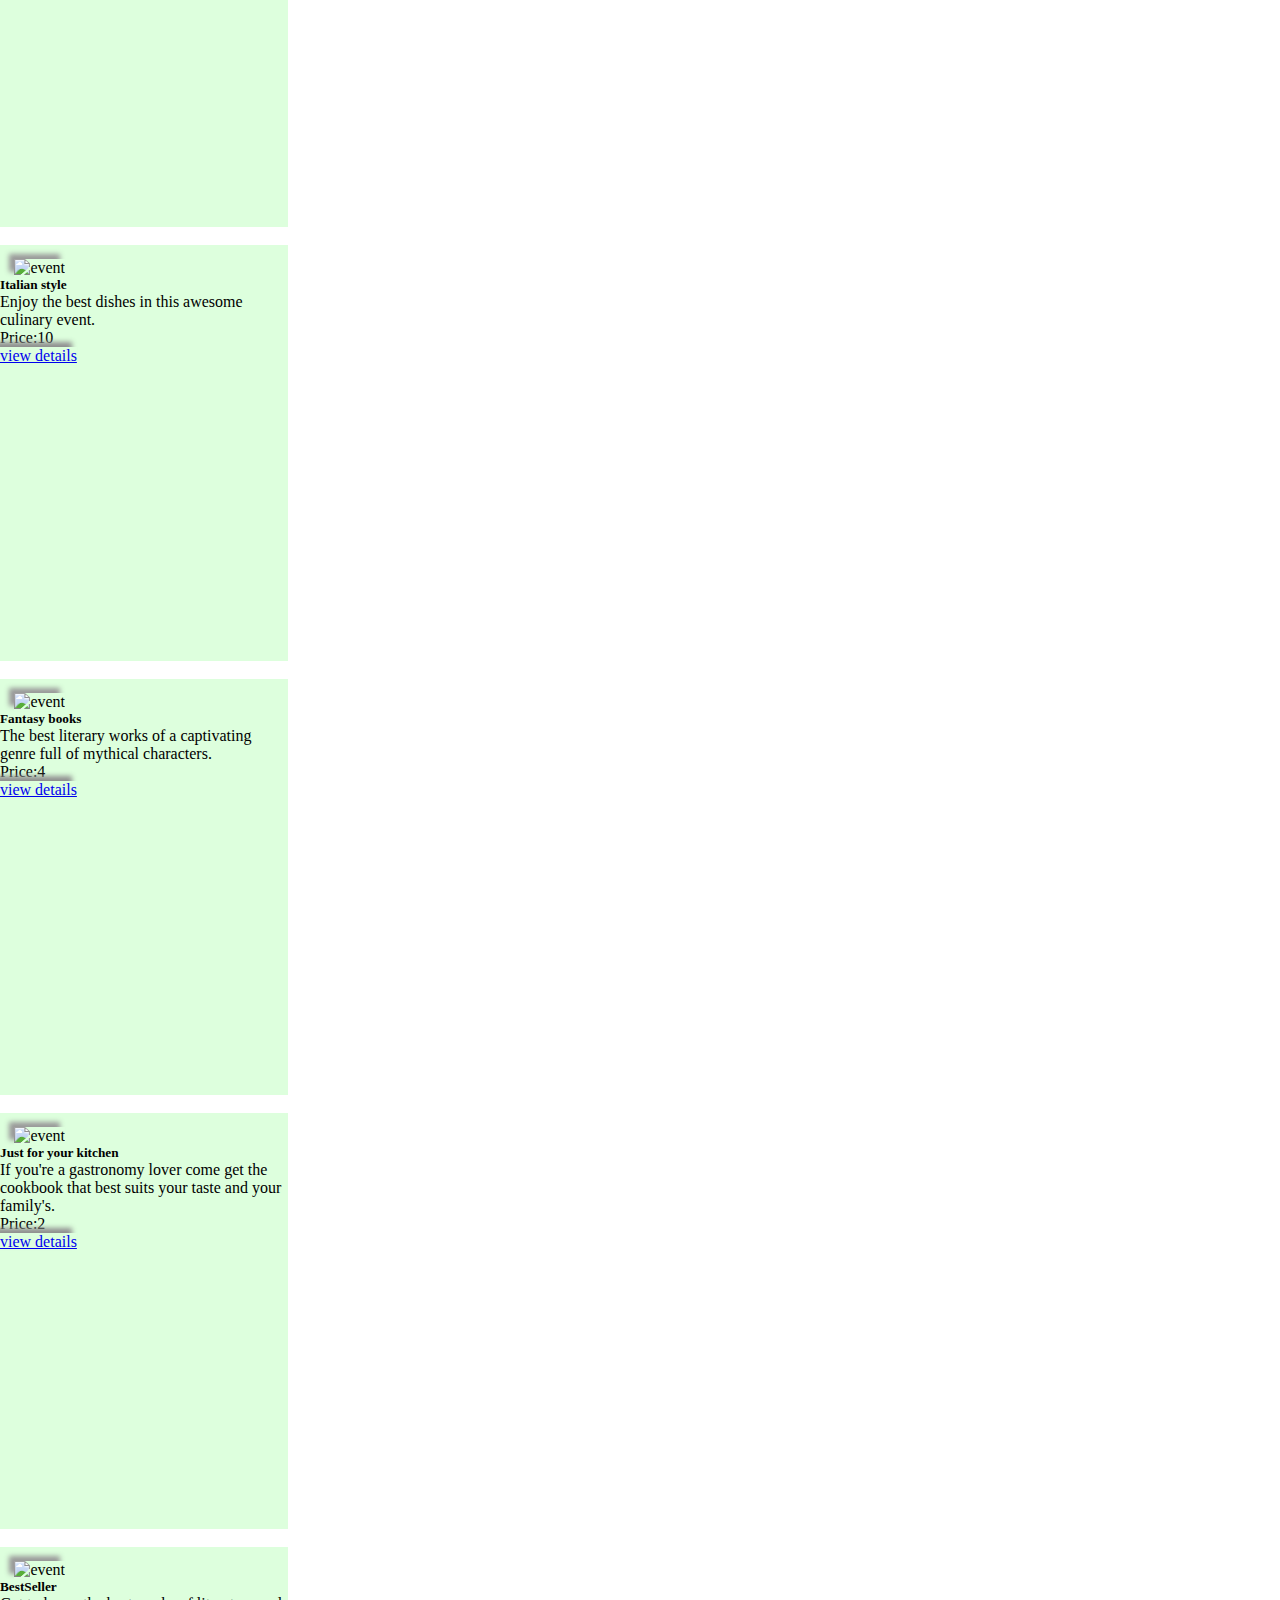
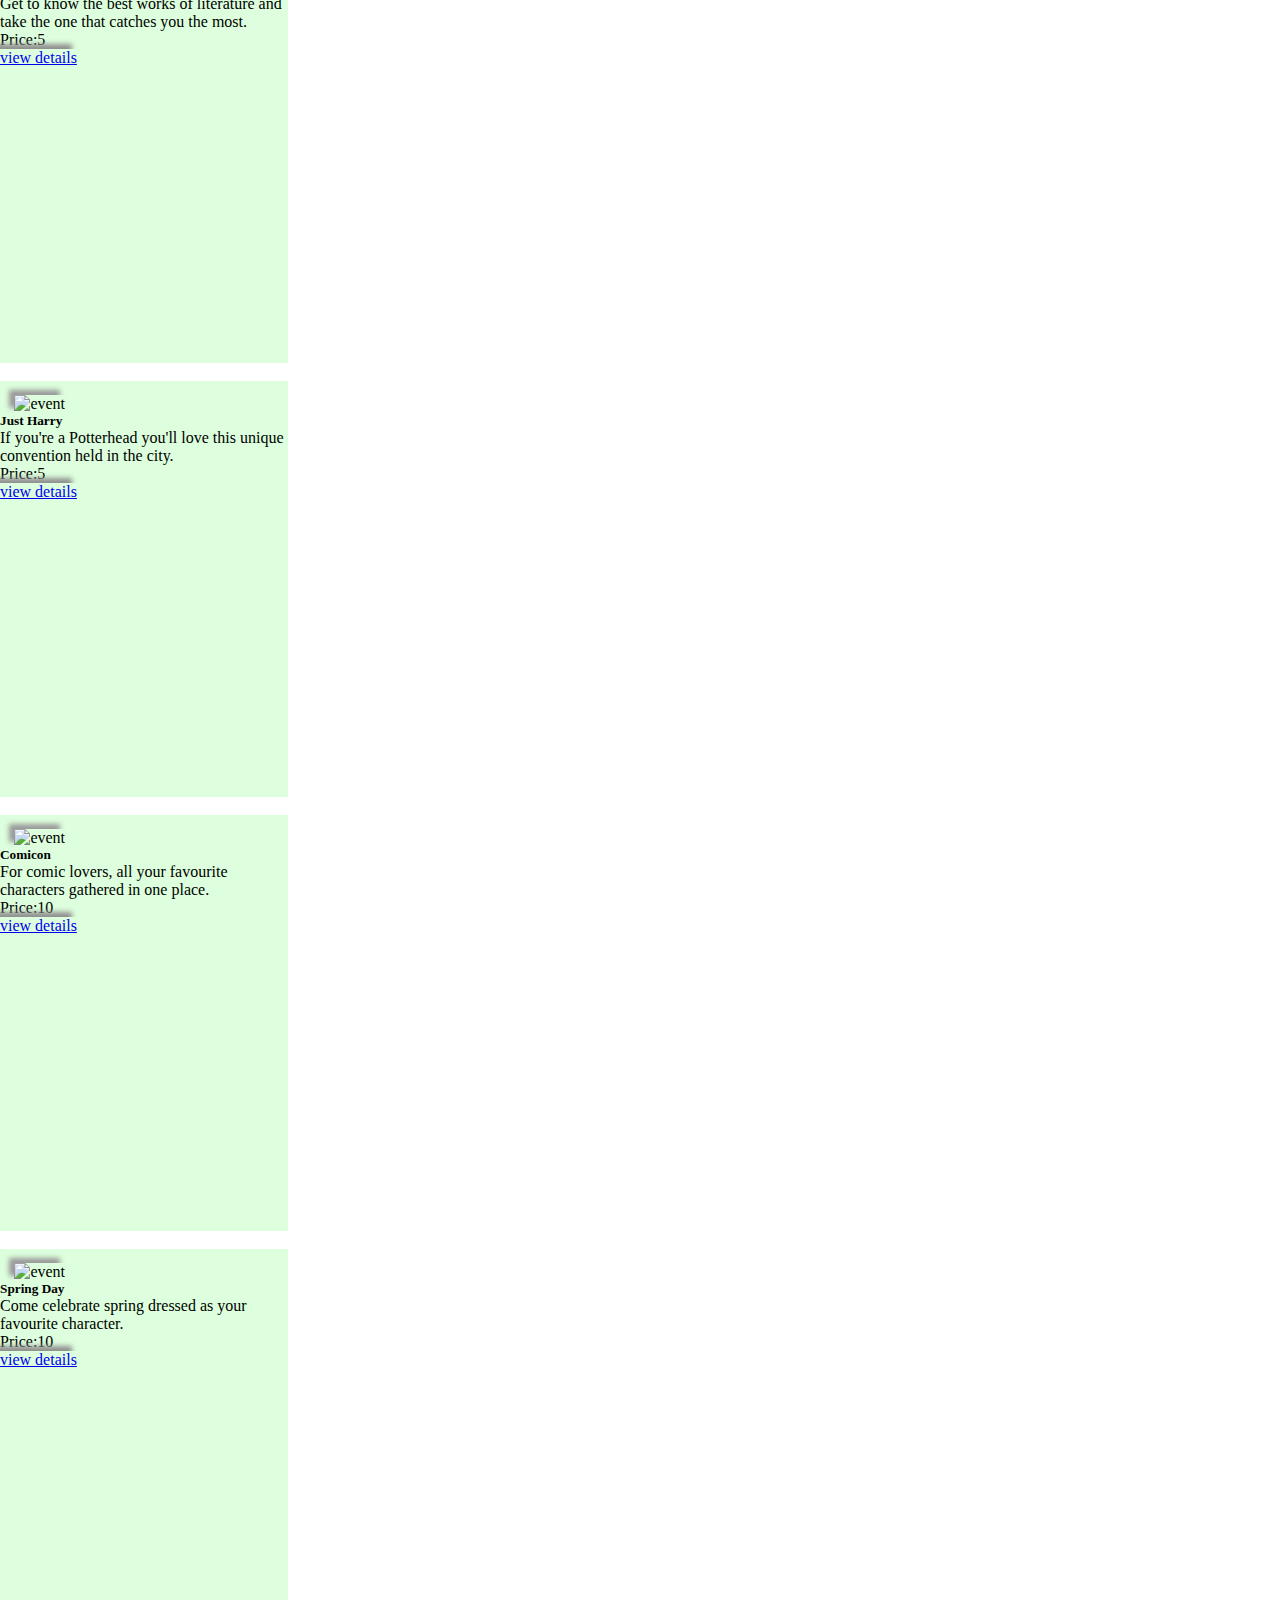
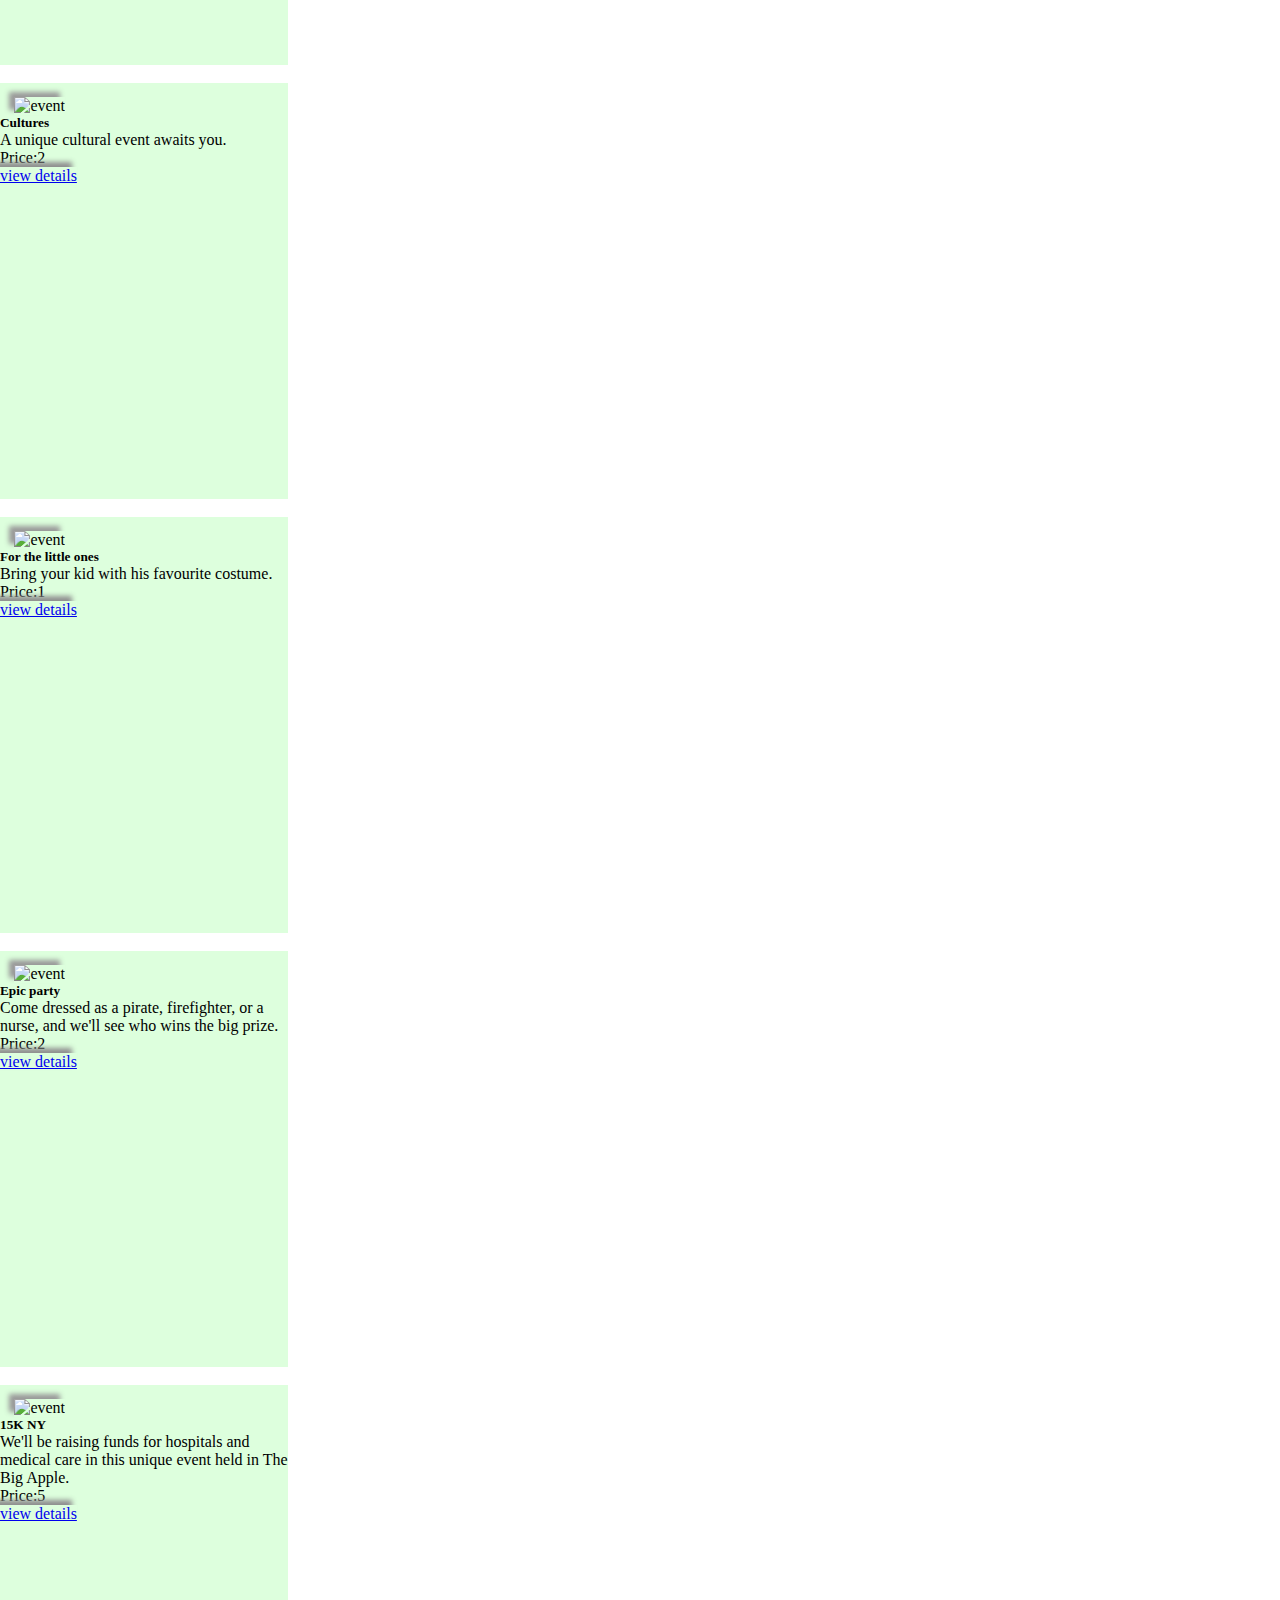
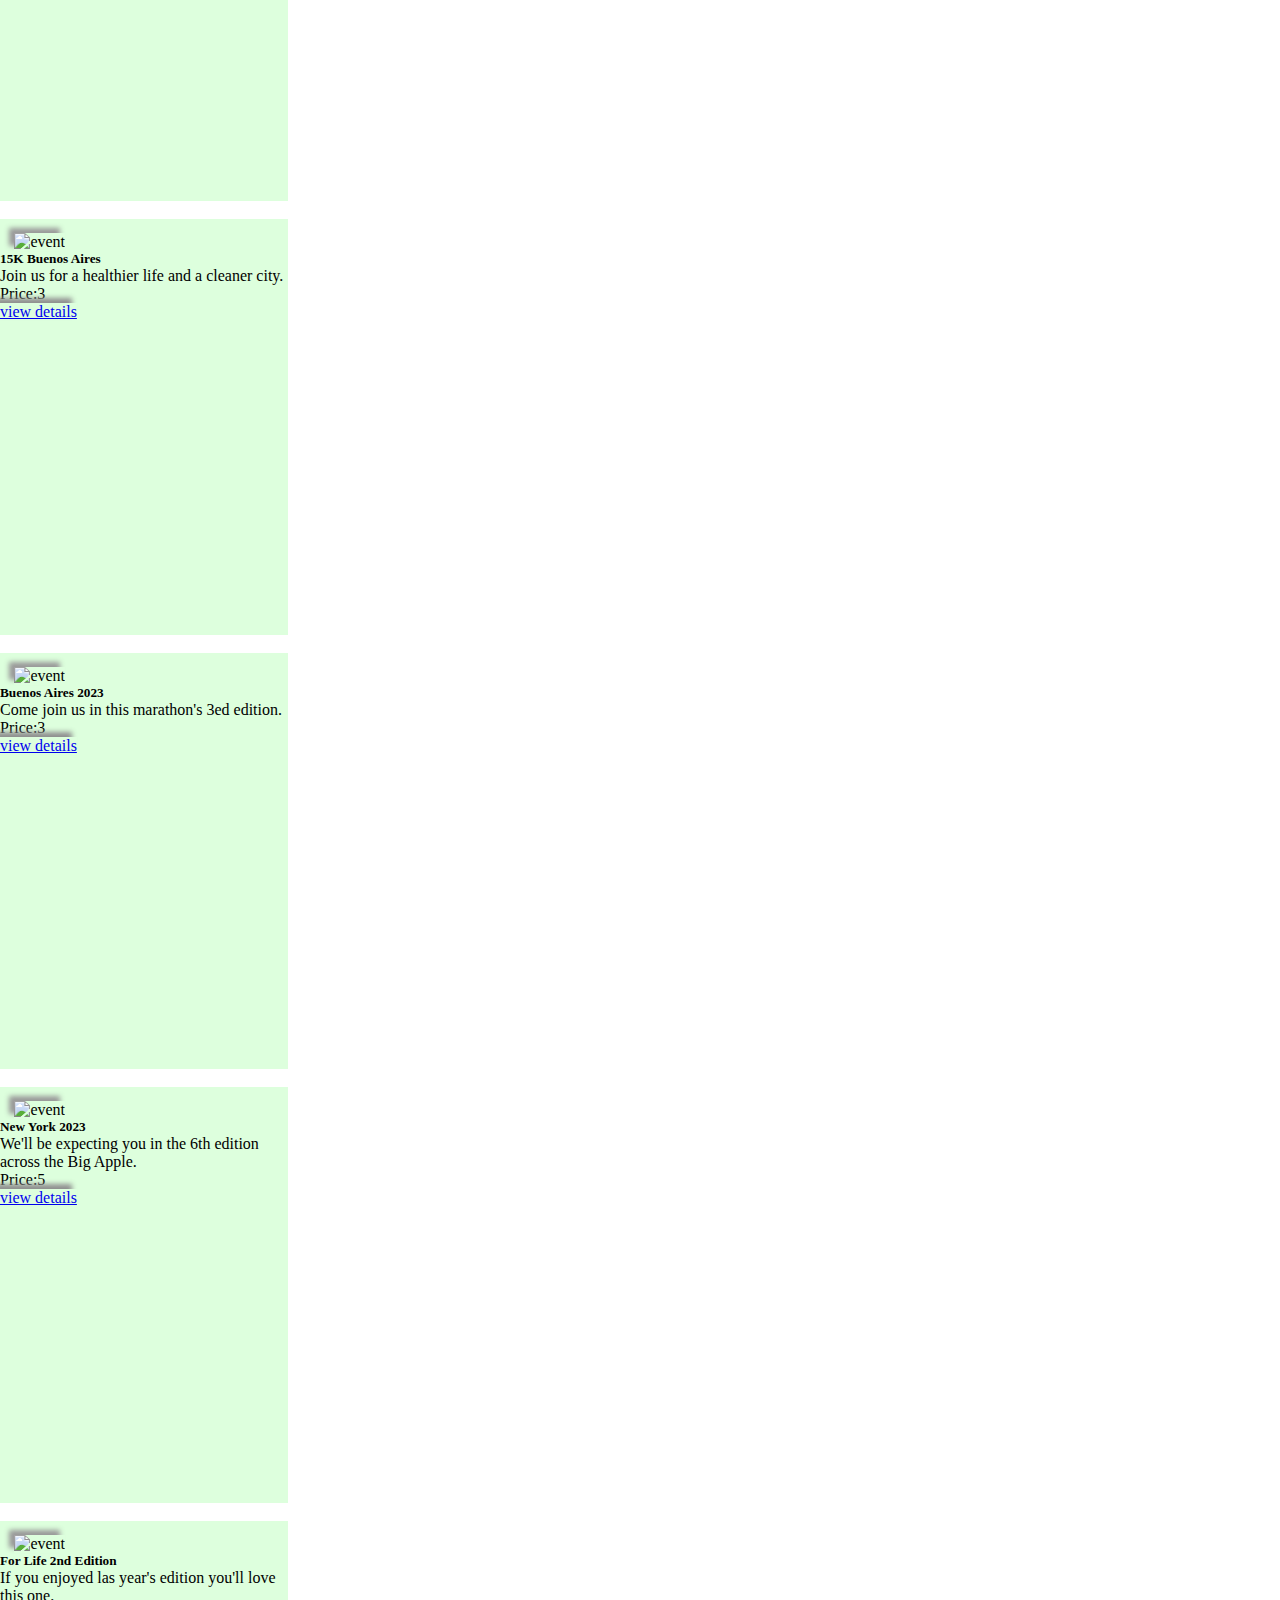
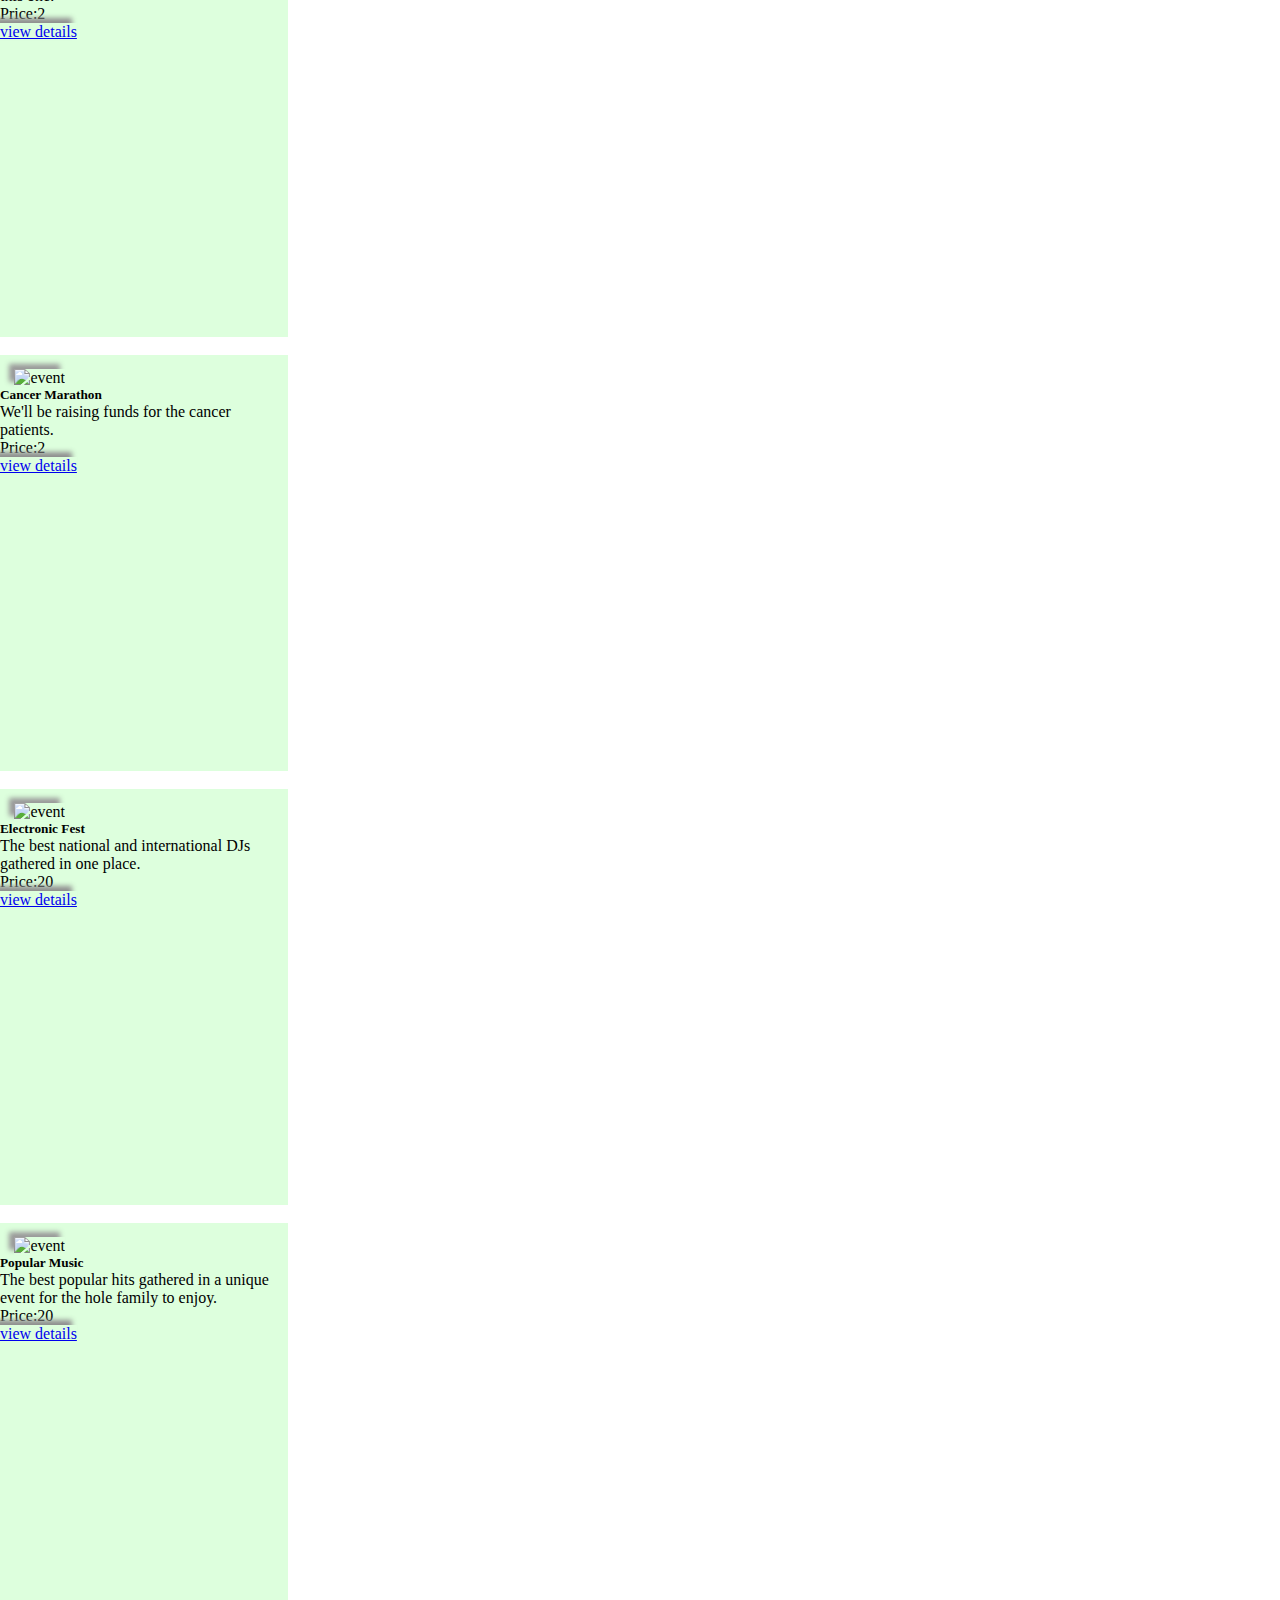
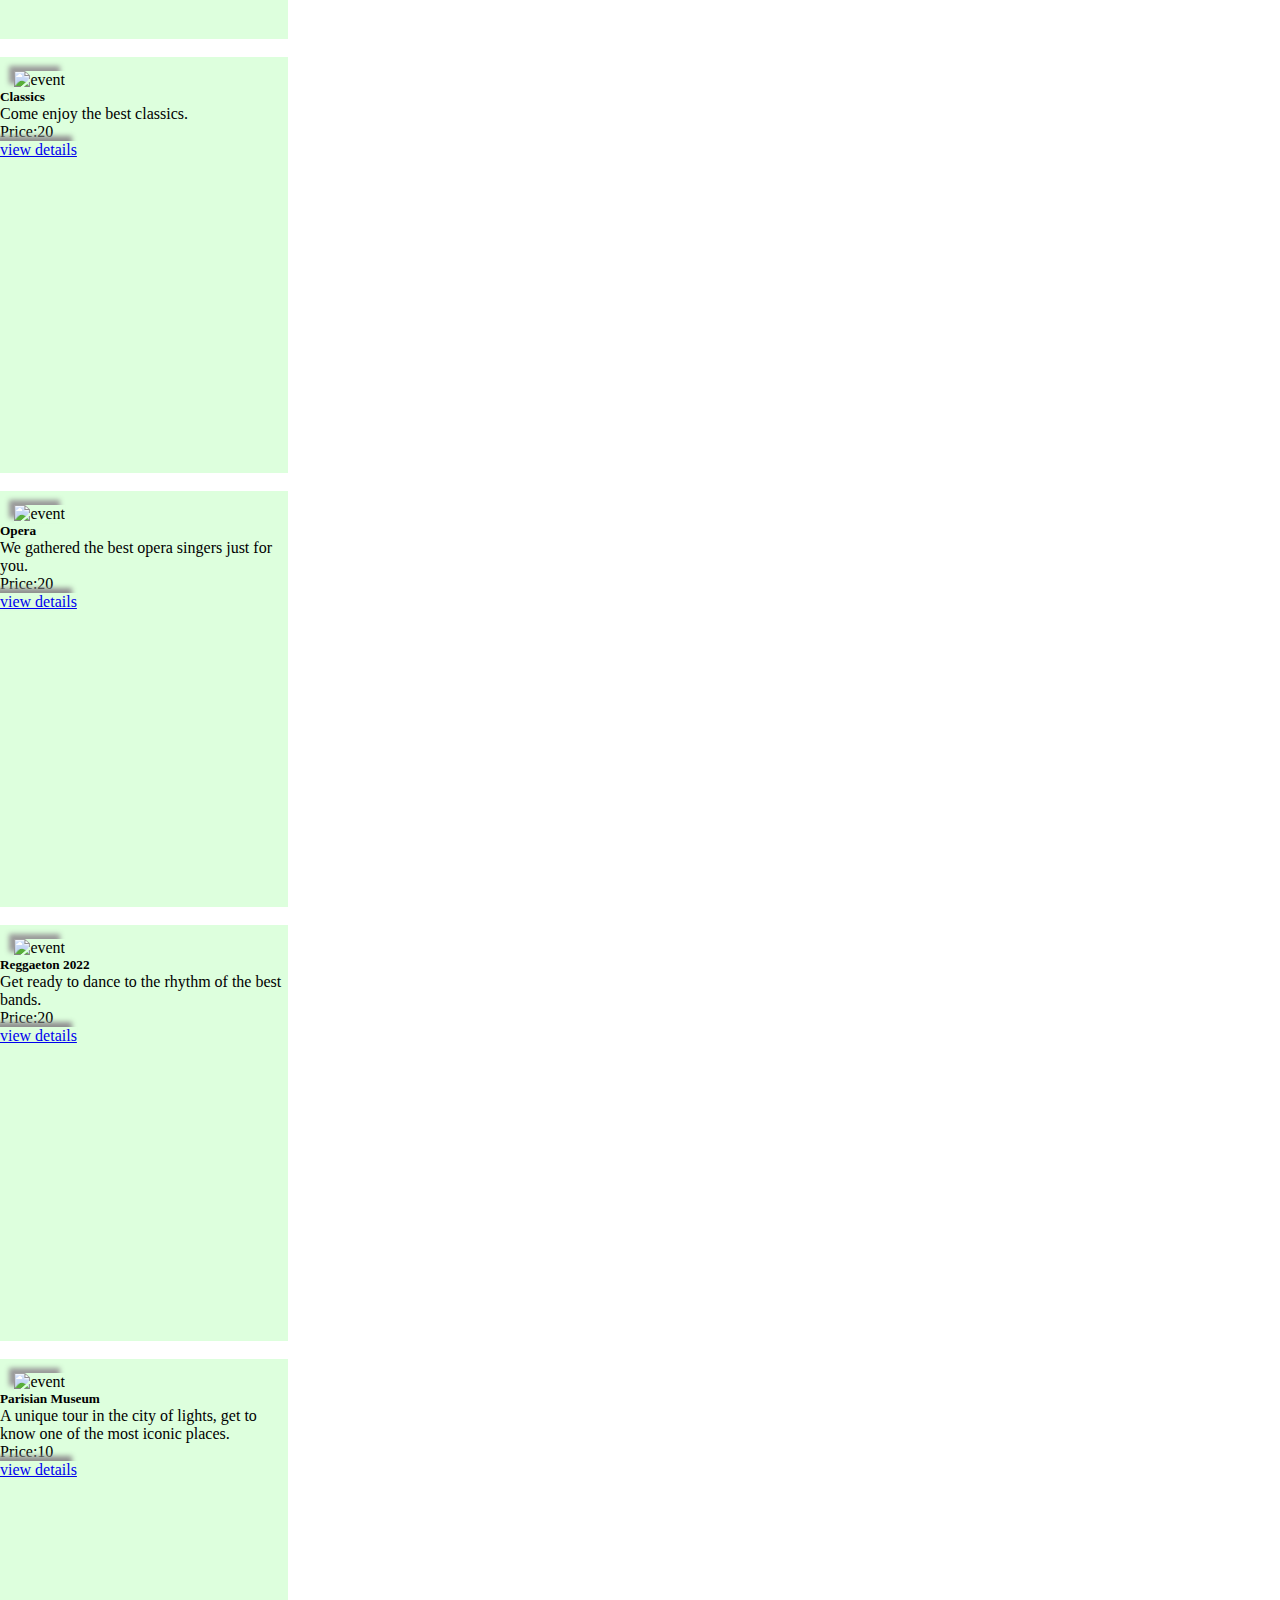
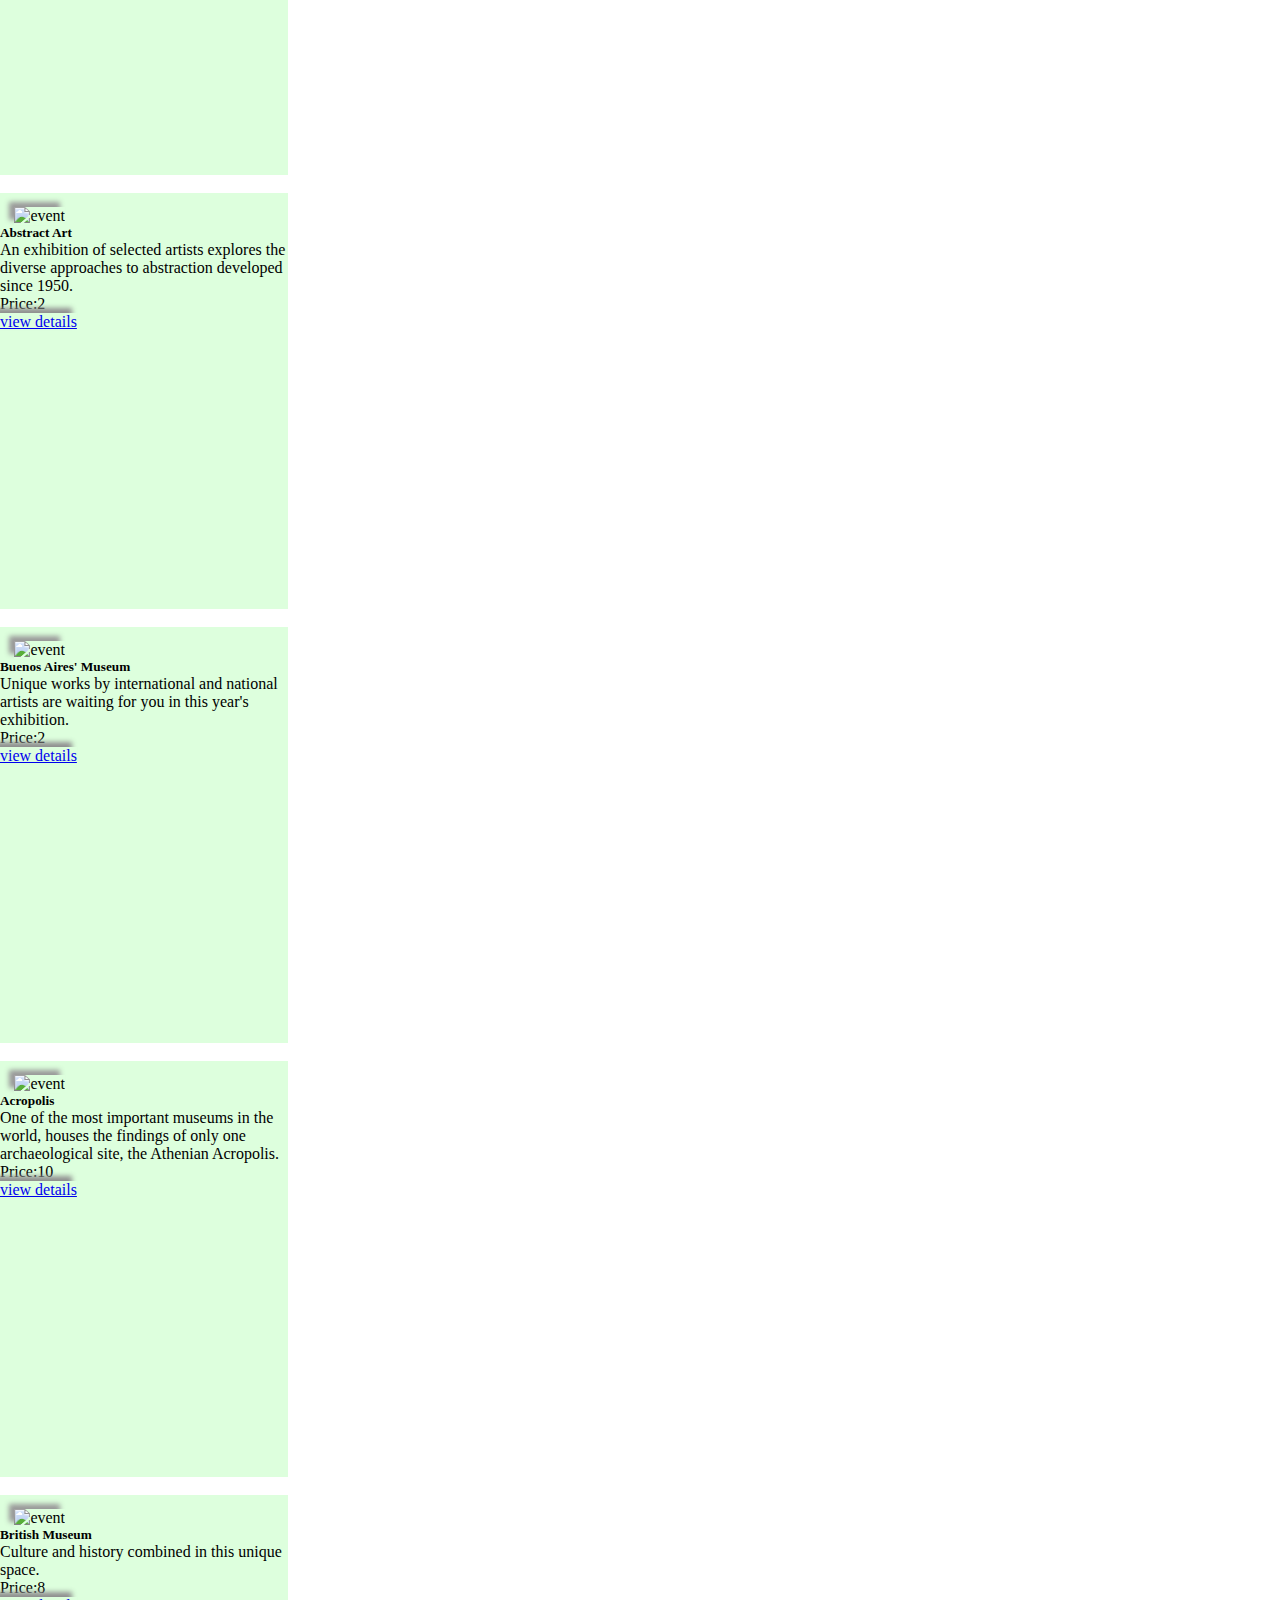
==== commit 896a2074: "task4, hecha la obtencion de datos con función asíncrona, trabajando sobre las funciones de obtencio" ====
--- a/index.html
+++ b/index.html
@@ -39,7 +39,7 @@
 					</div>
 				</div>
 			</nav>
-			<nav class="title navbar d-flex bg-dark text-light border border-2">
+			<nav class="title navbar d-flex bg-image text-light border border-2">
 				<a href="./pages/stats.html" class="text-decoration-none text-light fs-1 ps-2 pb-2">&#10094;</a>
 				<h1 class="display-5 fw-bold ">Home</h1>
 				<a href="./pages/upcoming_events.html" class="text-decoration-none text-light fs-1 pe-2 pb-2">&#10095;</a>
@@ -56,7 +56,7 @@
 				</div>
 			</div>
 		</main>
-		<footer class="fixed-bottom text-light d-flex justify-content-around align-items-center">
+		<footer class="text-light d-flex justify-content-around align-items-baseline">
 			<div class="networks_icons d-flex gap-3 ">
 				<a href="https://instagram.com">
 					<svg xmlns="http://www.w3.org/2000/svg" class="bi bi-instagram" viewBox="0 0 16 16">
@@ -78,7 +78,7 @@
 			<h4>FE11-TM</h4>
 		</footer>
 		<script src="https://cdn.jsdelivr.net/npm/bootstrap@5.3.0-alpha1/dist/js/bootstrap.bundle.min.js" integrity="sha384-w76AqPfDkMBDXo30jS1Sgez6pr3x5MlQ1ZAGC+nuZB+EYdgRZgiwxhTBTkF7CXvN" crossorigin="anonymous"></script>
-		<script type="module" src="./assets/scripts/amazing.js"></script>
+		<!-- <script type="module" src="./assets/scripts/amazing.js"></script> -->
 		<script type="module" src="./assets/scripts/index.js"></script>
 		<script type="module" src="./assets/scripts/functions.js"></script>
 	</body>
--- a/assets/css/style.css
+++ b/assets/css/style.css
@@ -2,6 +2,18 @@
 	margin: 0;
 	padding: 0;
 	box-sizing: border-box;
+}
+
+header {
+	min-height: 20vh;
+}
+
+container-xl {
+	min-height: 20vh;
+}
+
+.navbar {
+	min-height: 10vh;
 }
 
 .space {
@@ -9,7 +21,10 @@
 }
 
 .title {
-	background-image: url();
+	background-image: url(https://e1.pxfuel.com/desktop-wallpaper/760/217/desktop-wallpaper-underground-clubs-on-dog-disco-dance.jpg);
+	background-repeat: no-repeat;
+	background-size: cover;
+	background-position: 0 64%;
 }
 
 @media(max-width:1399px){
@@ -25,9 +40,6 @@
 }
 
 @media(max-width:997px){
-	#search {
-		
-	}
 	.space {
 		width: 15%;
 	}
@@ -57,7 +69,8 @@
 }
 
 main {
-	min-height: 80rem;
+	flex: 1;
+	min-height: 77.3vh;
 }
 
 main .bi{
@@ -69,7 +82,7 @@
 .card{
 	background: #ddffdd;
 	width: 18rem;
-	min-height: 24rem;
+	min-height: 26rem;
 	margin-top: 2vh;
 	margin-bottom:2vh;
 }
@@ -122,12 +135,14 @@
 	padding: 0 !important;
 }
 
-footer{	
+footer{
+  	position: sticky;
+  	bottom: 0;
 	background-color: #f12e7a;
 	min-height: 5vh;
 }
 
 footer .bi{
-	width: 24px;
+	width: 20px;
 	fill: whitesmoke;
 }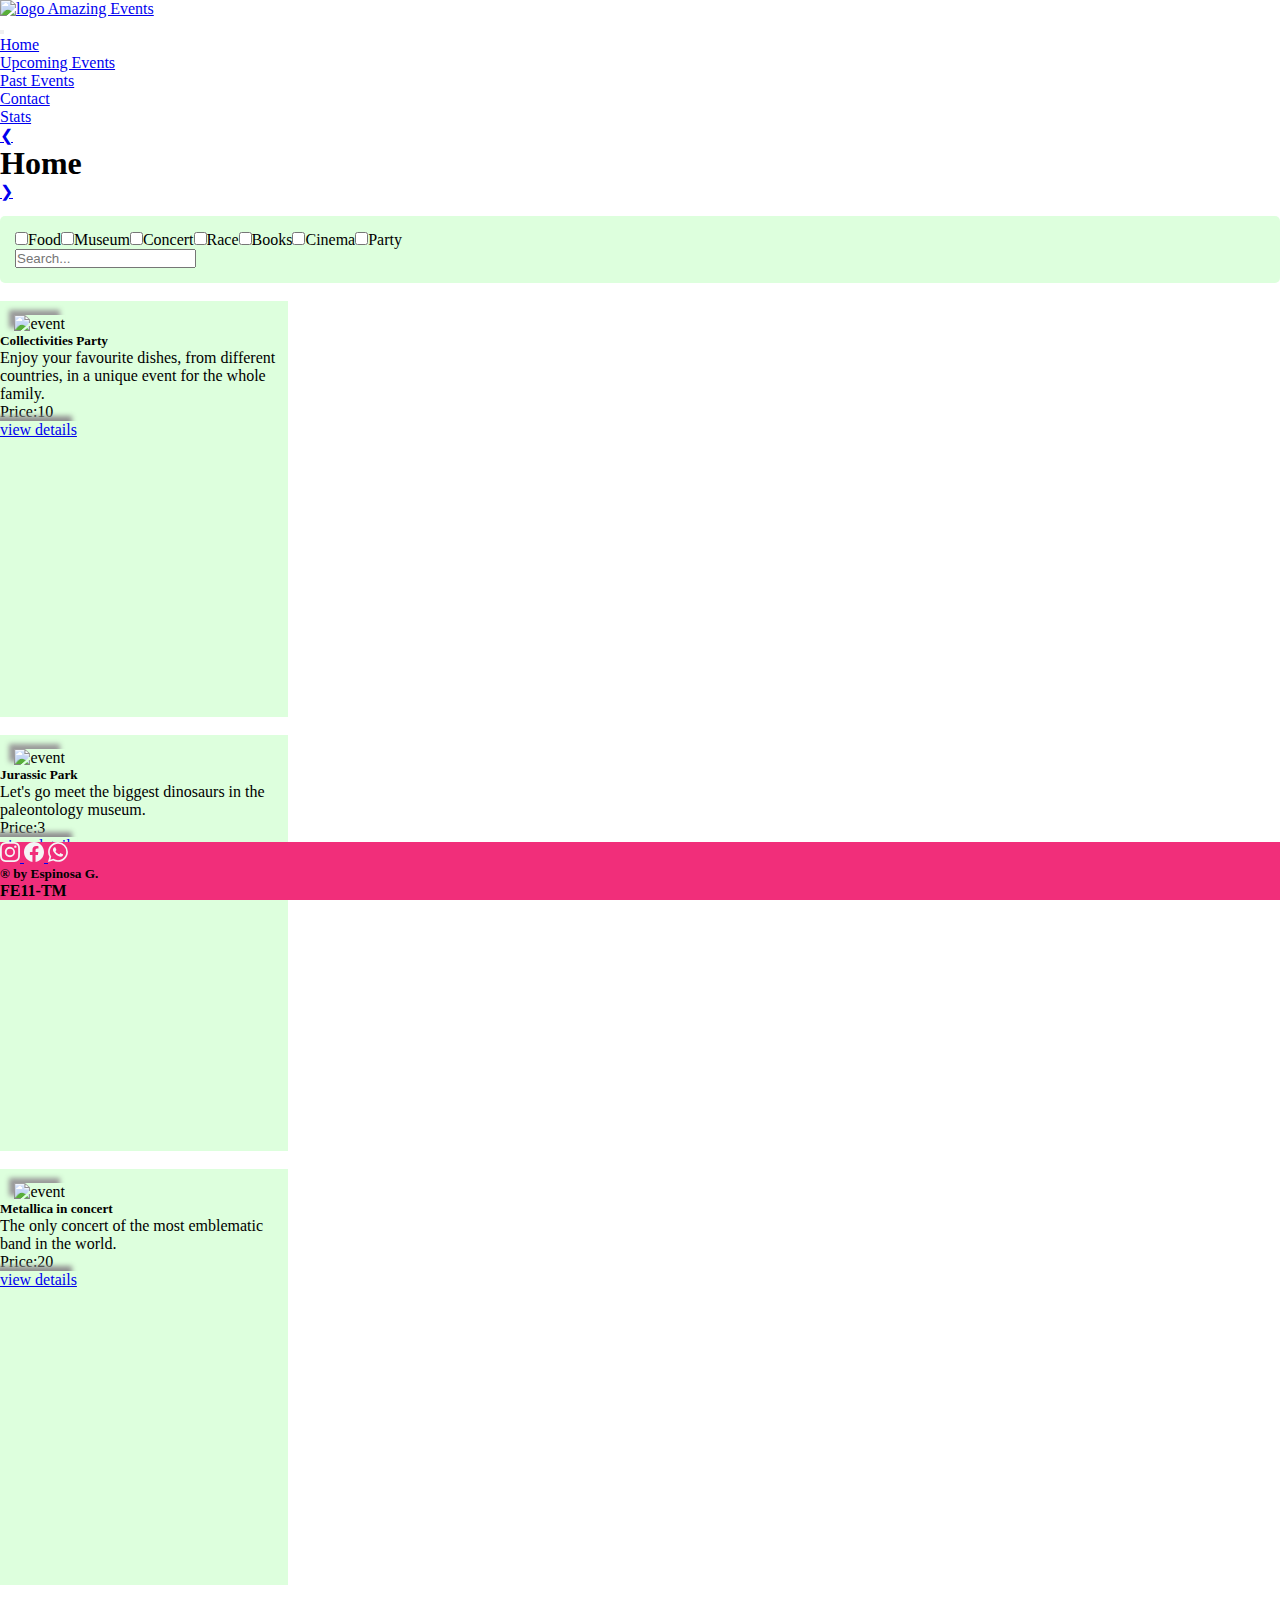
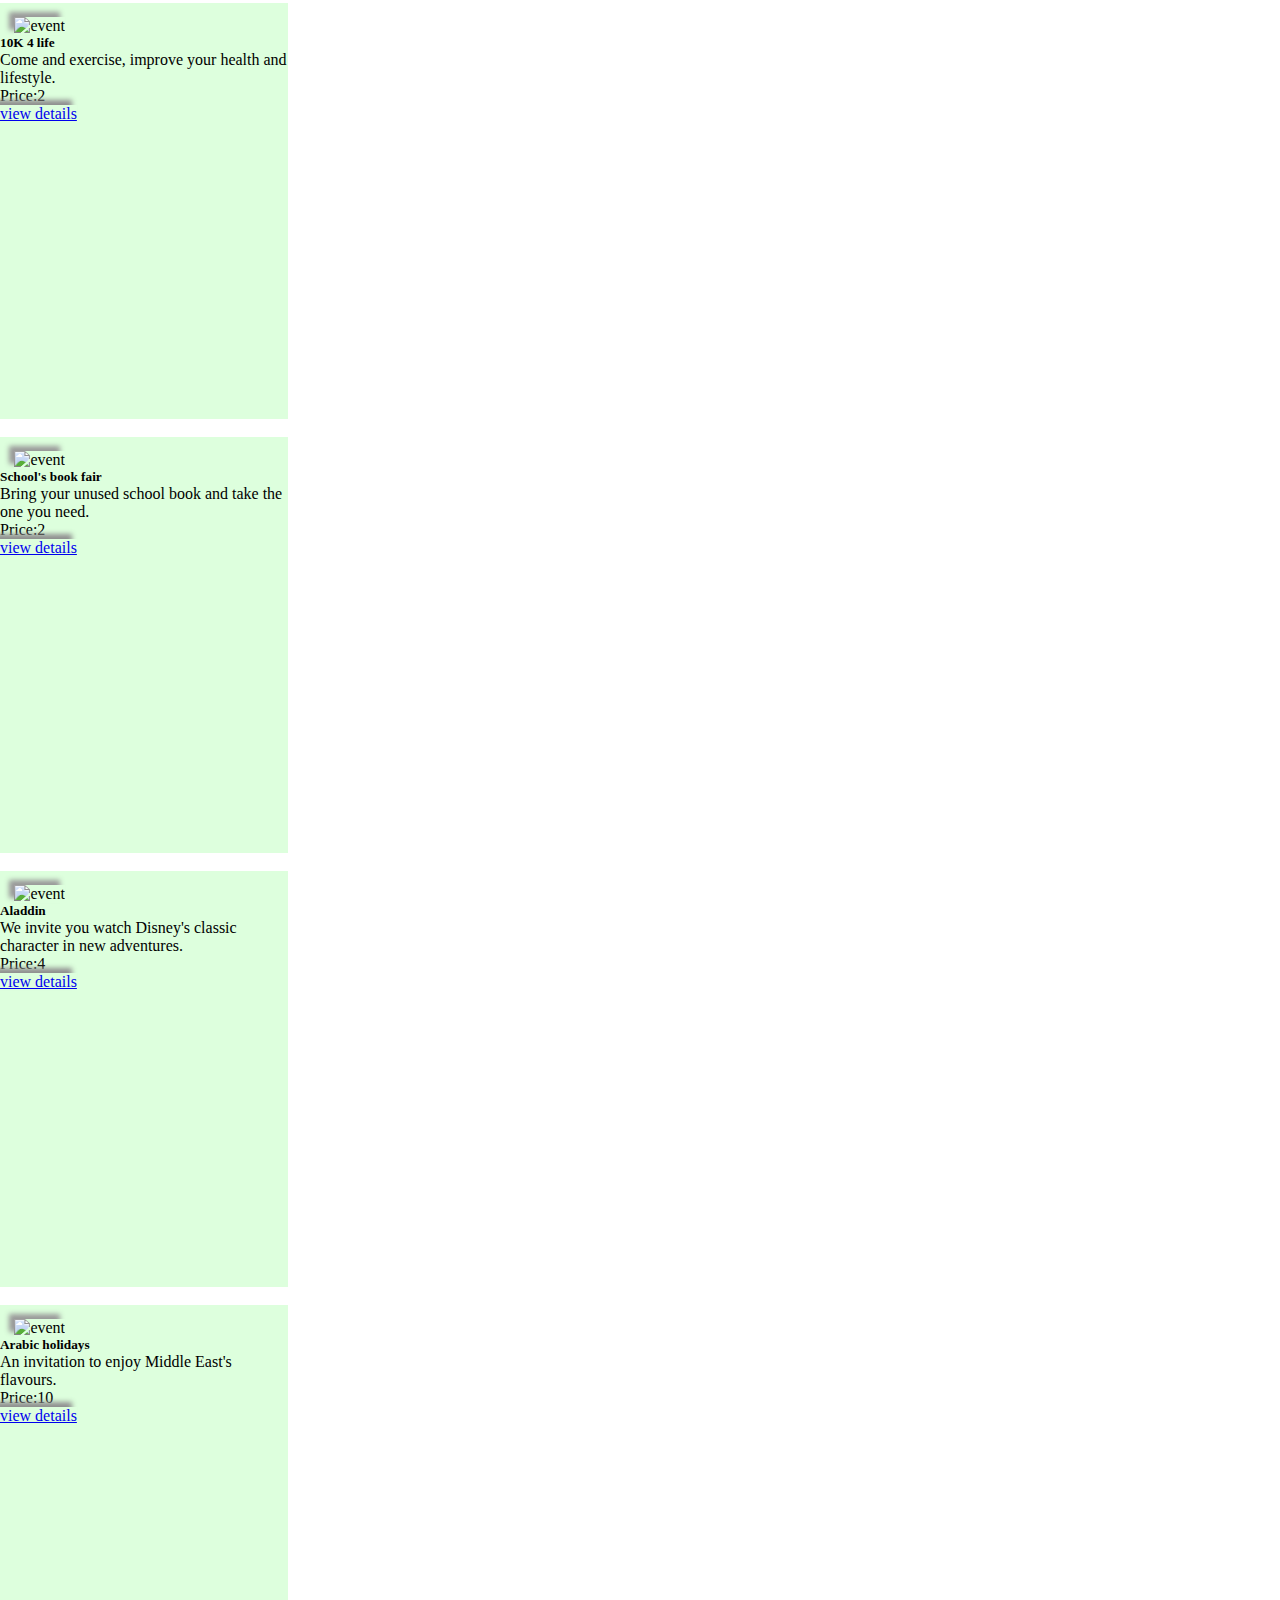
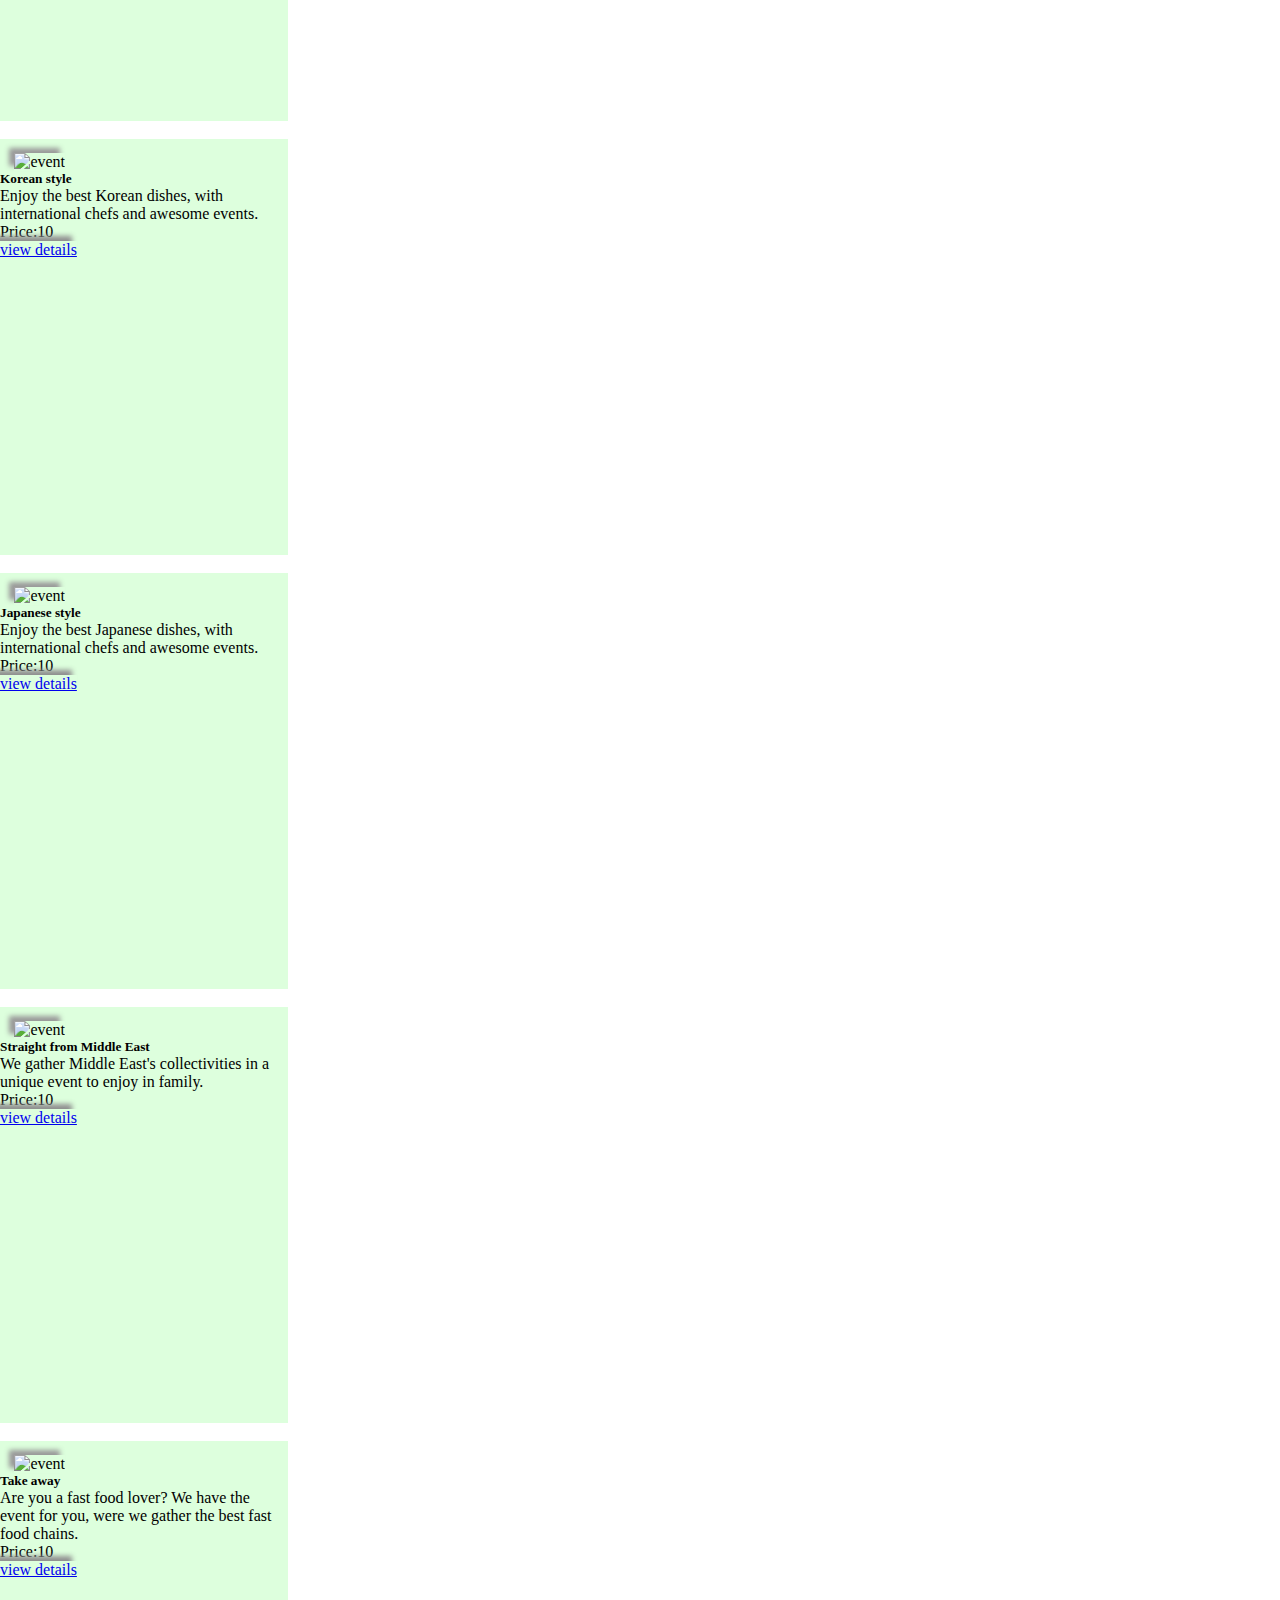
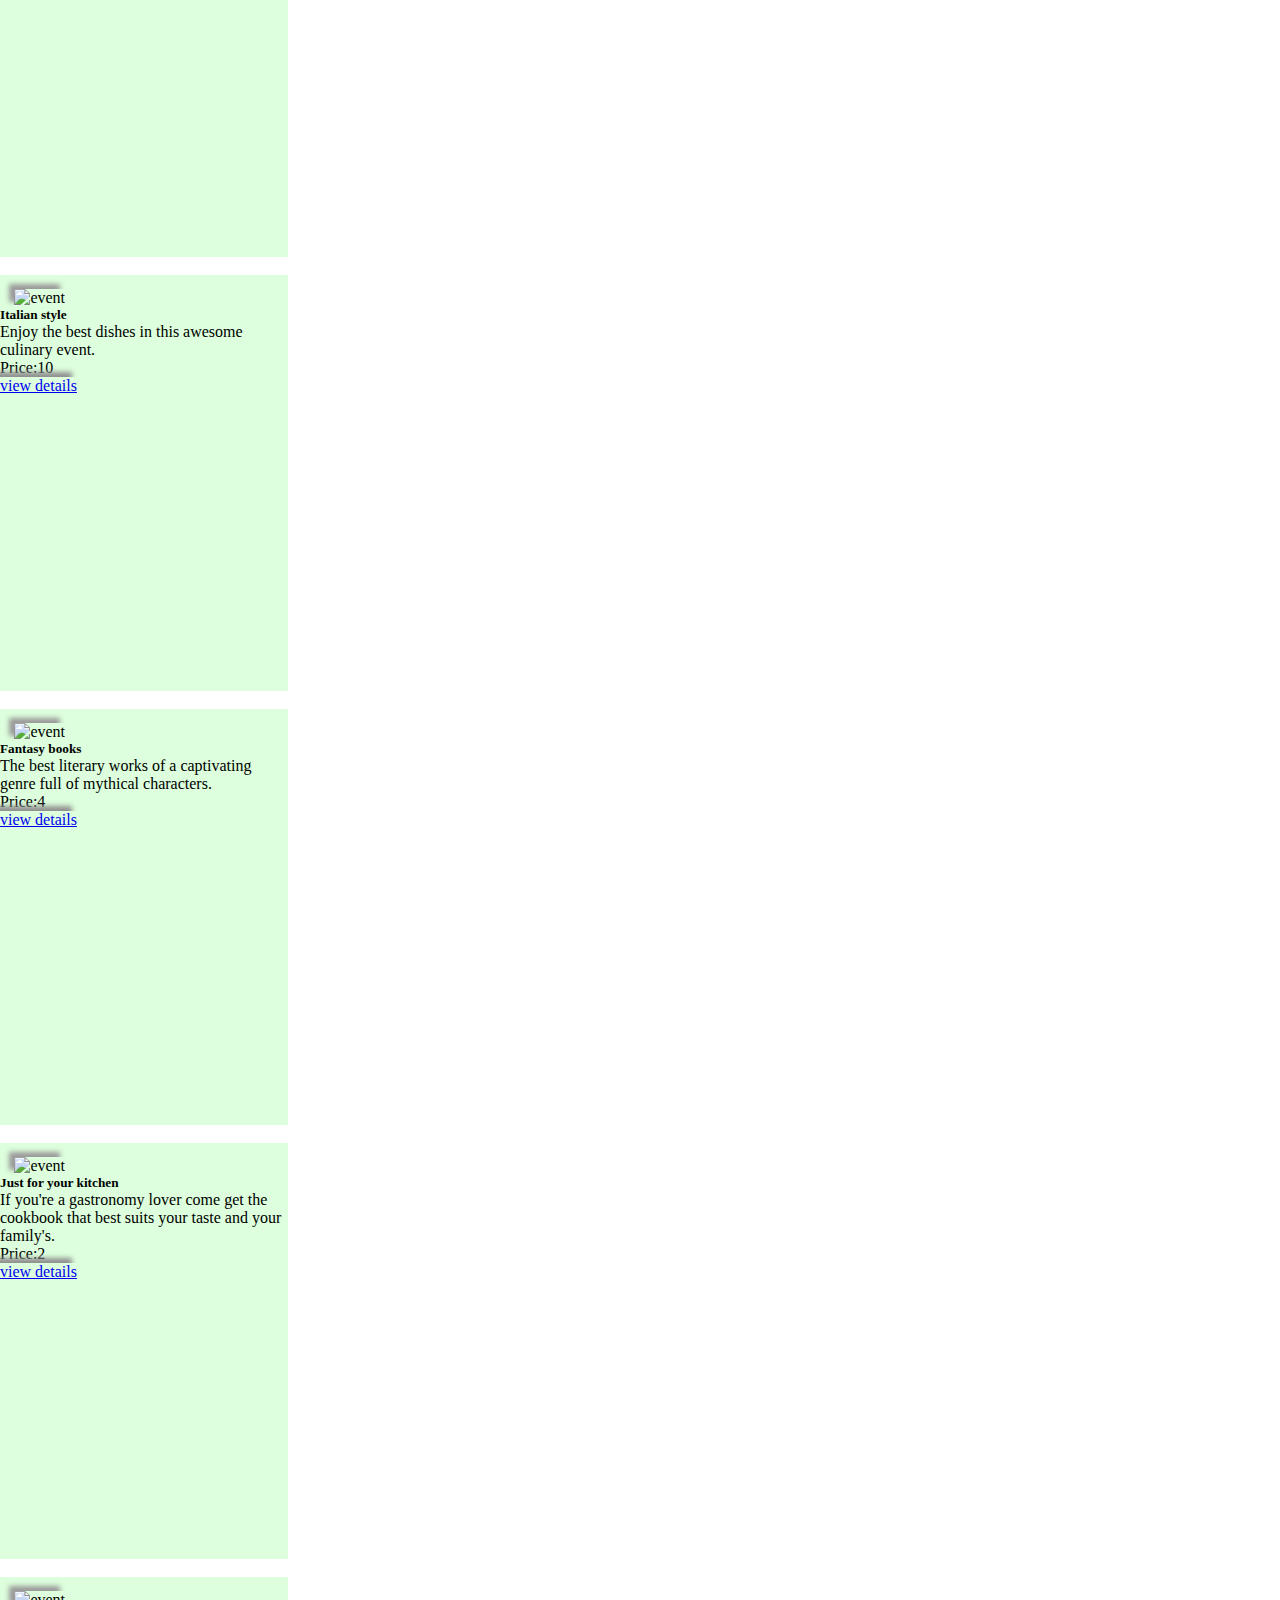
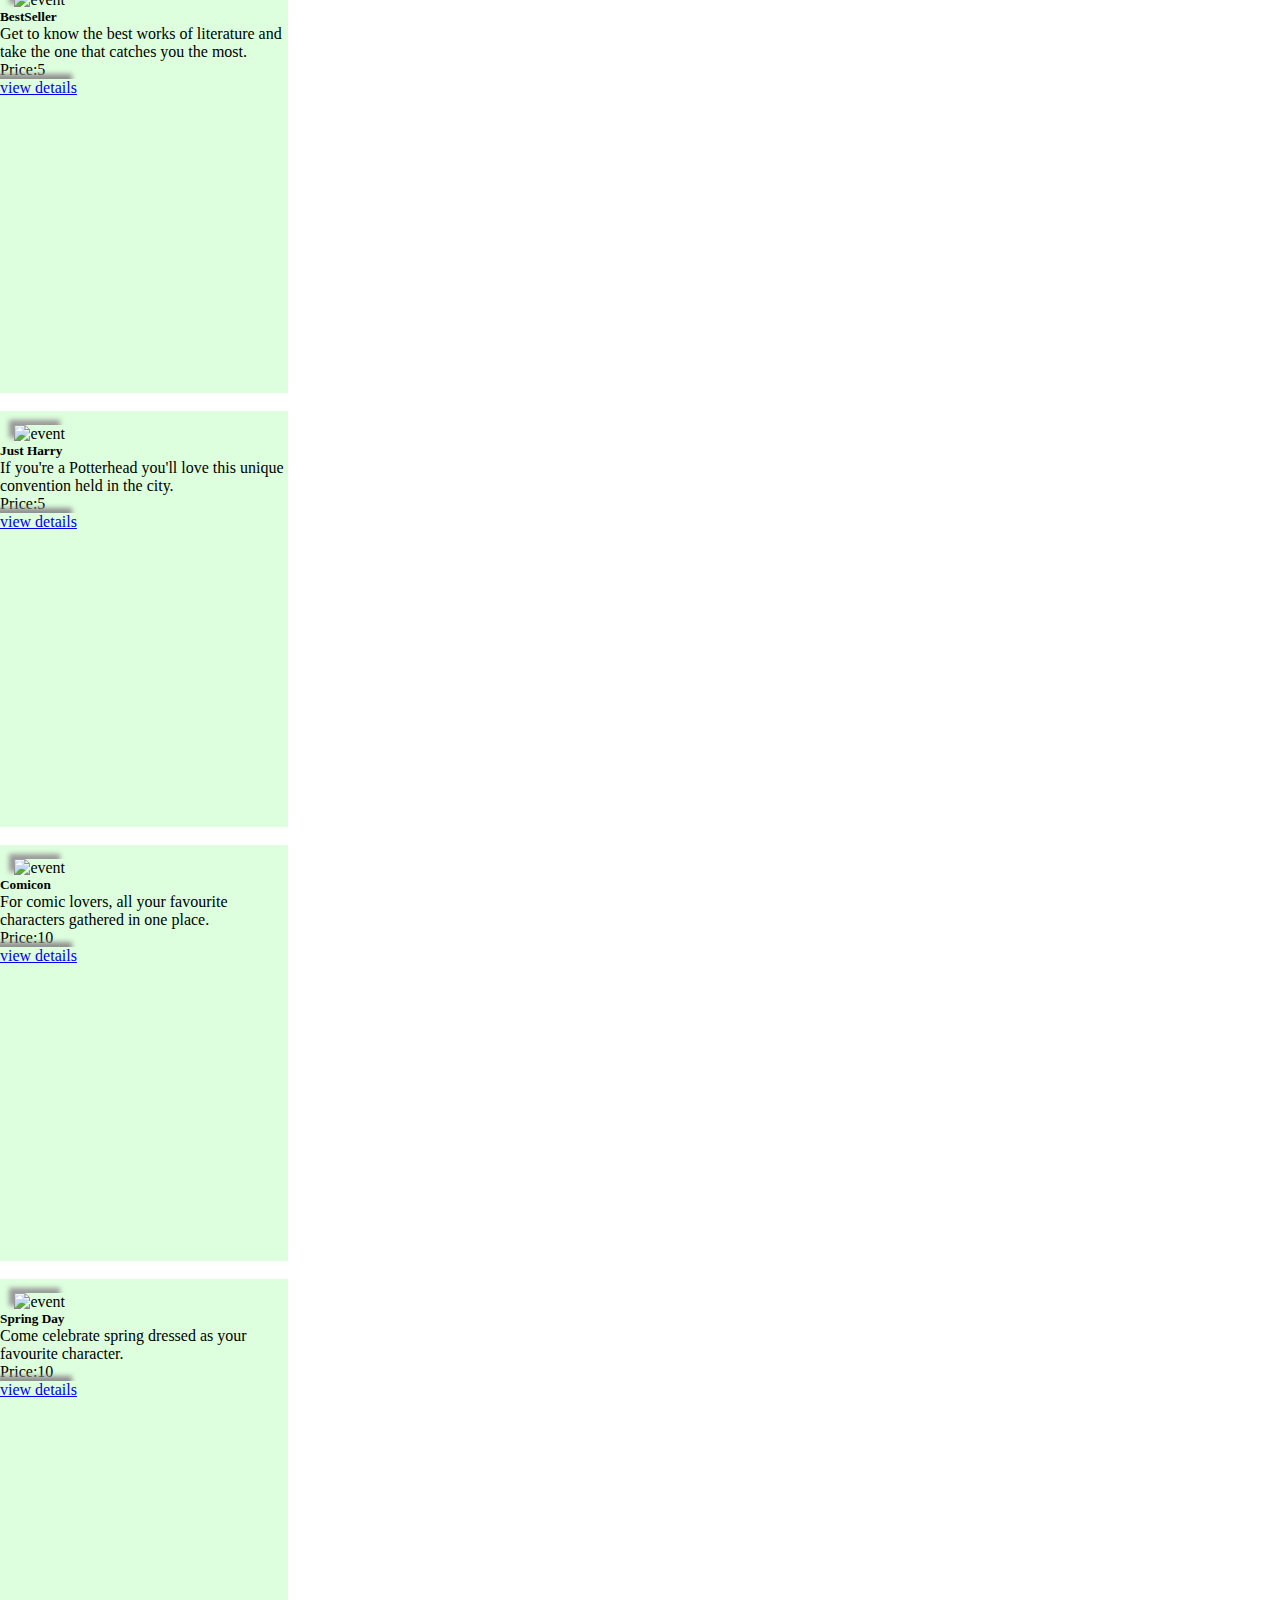
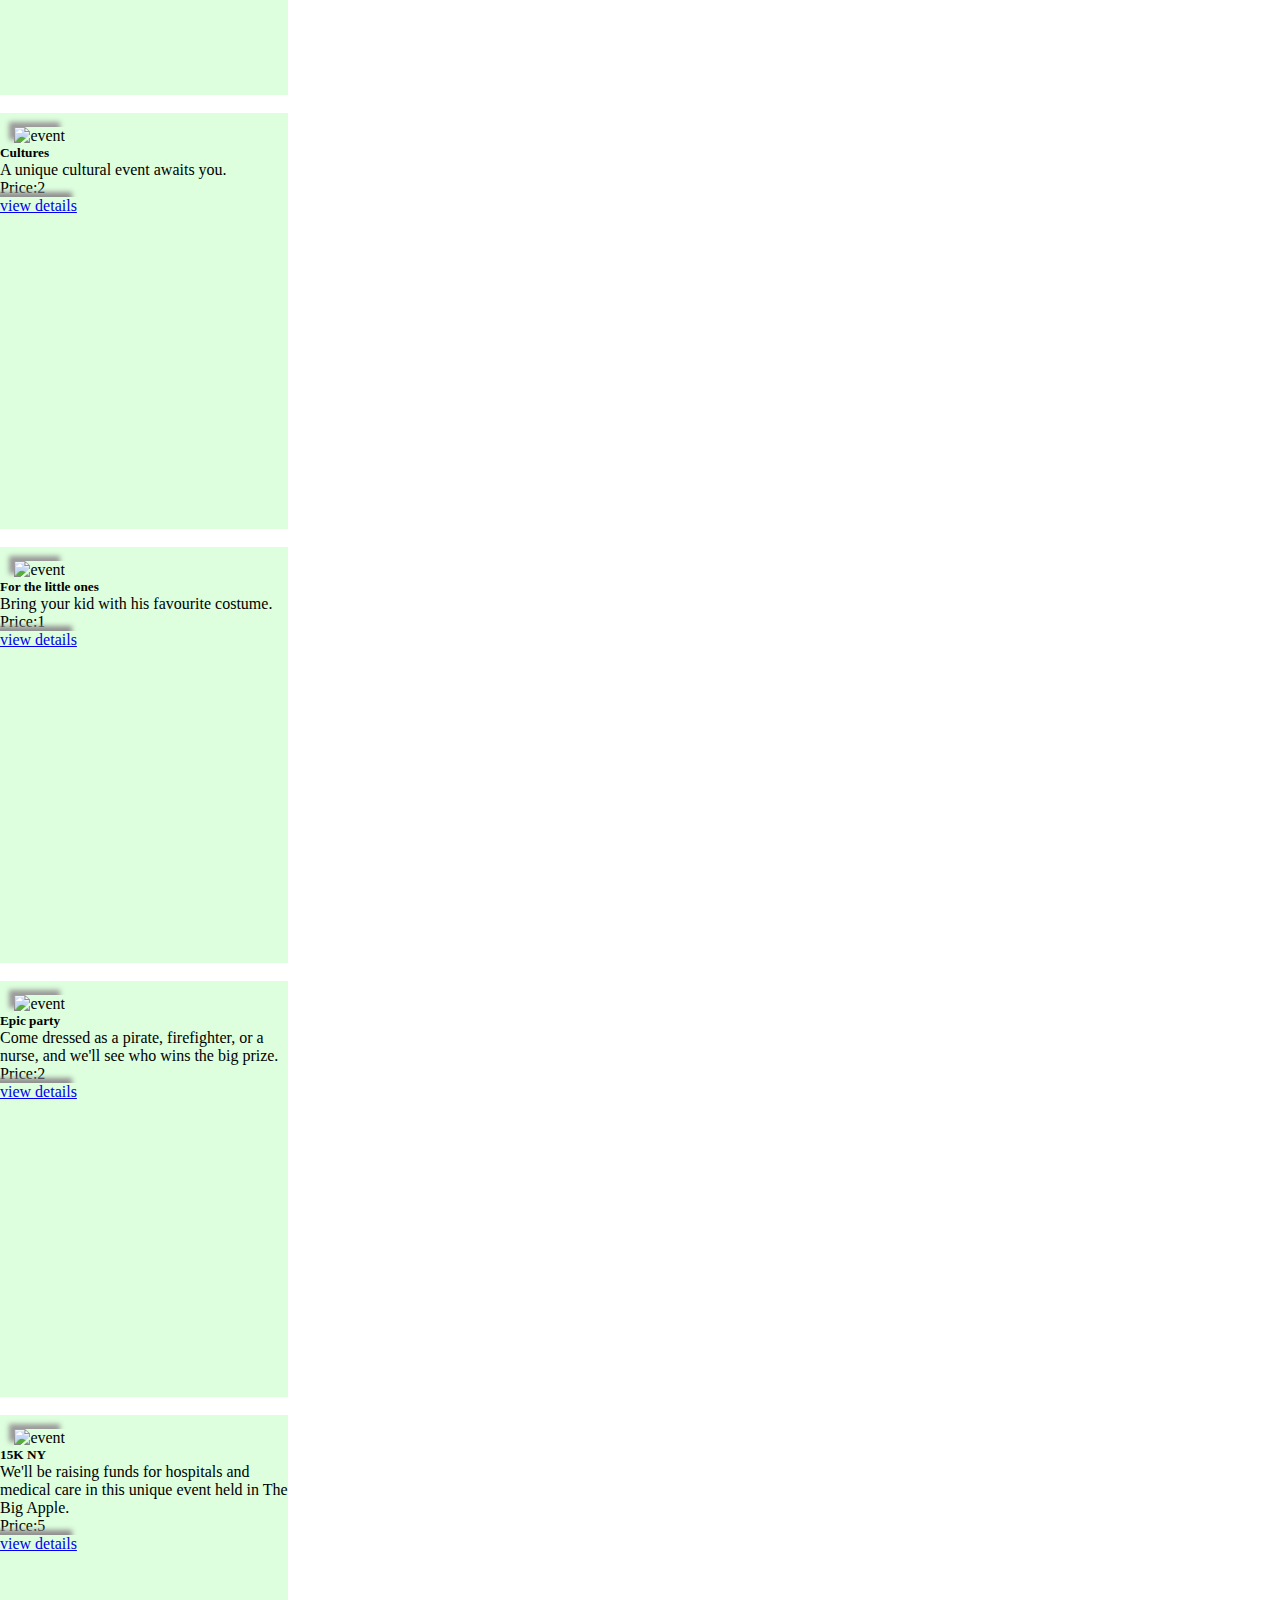
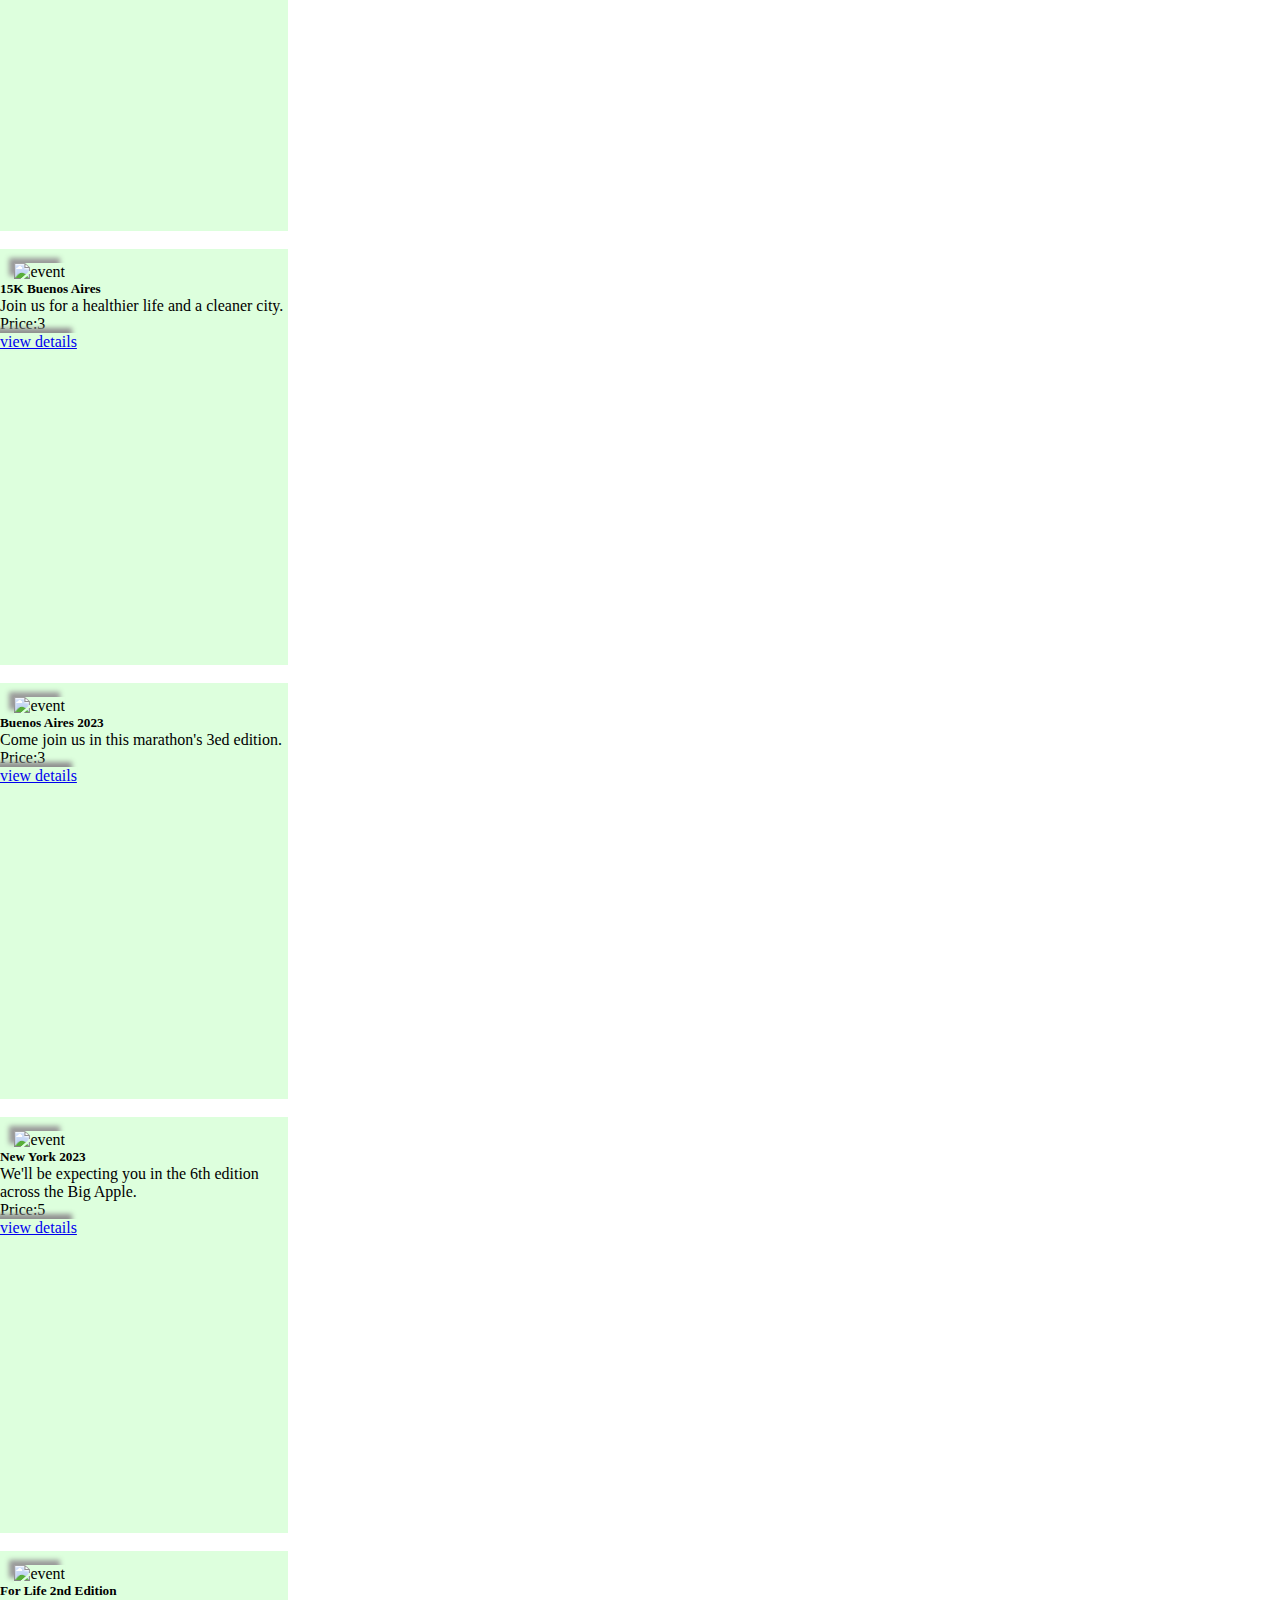
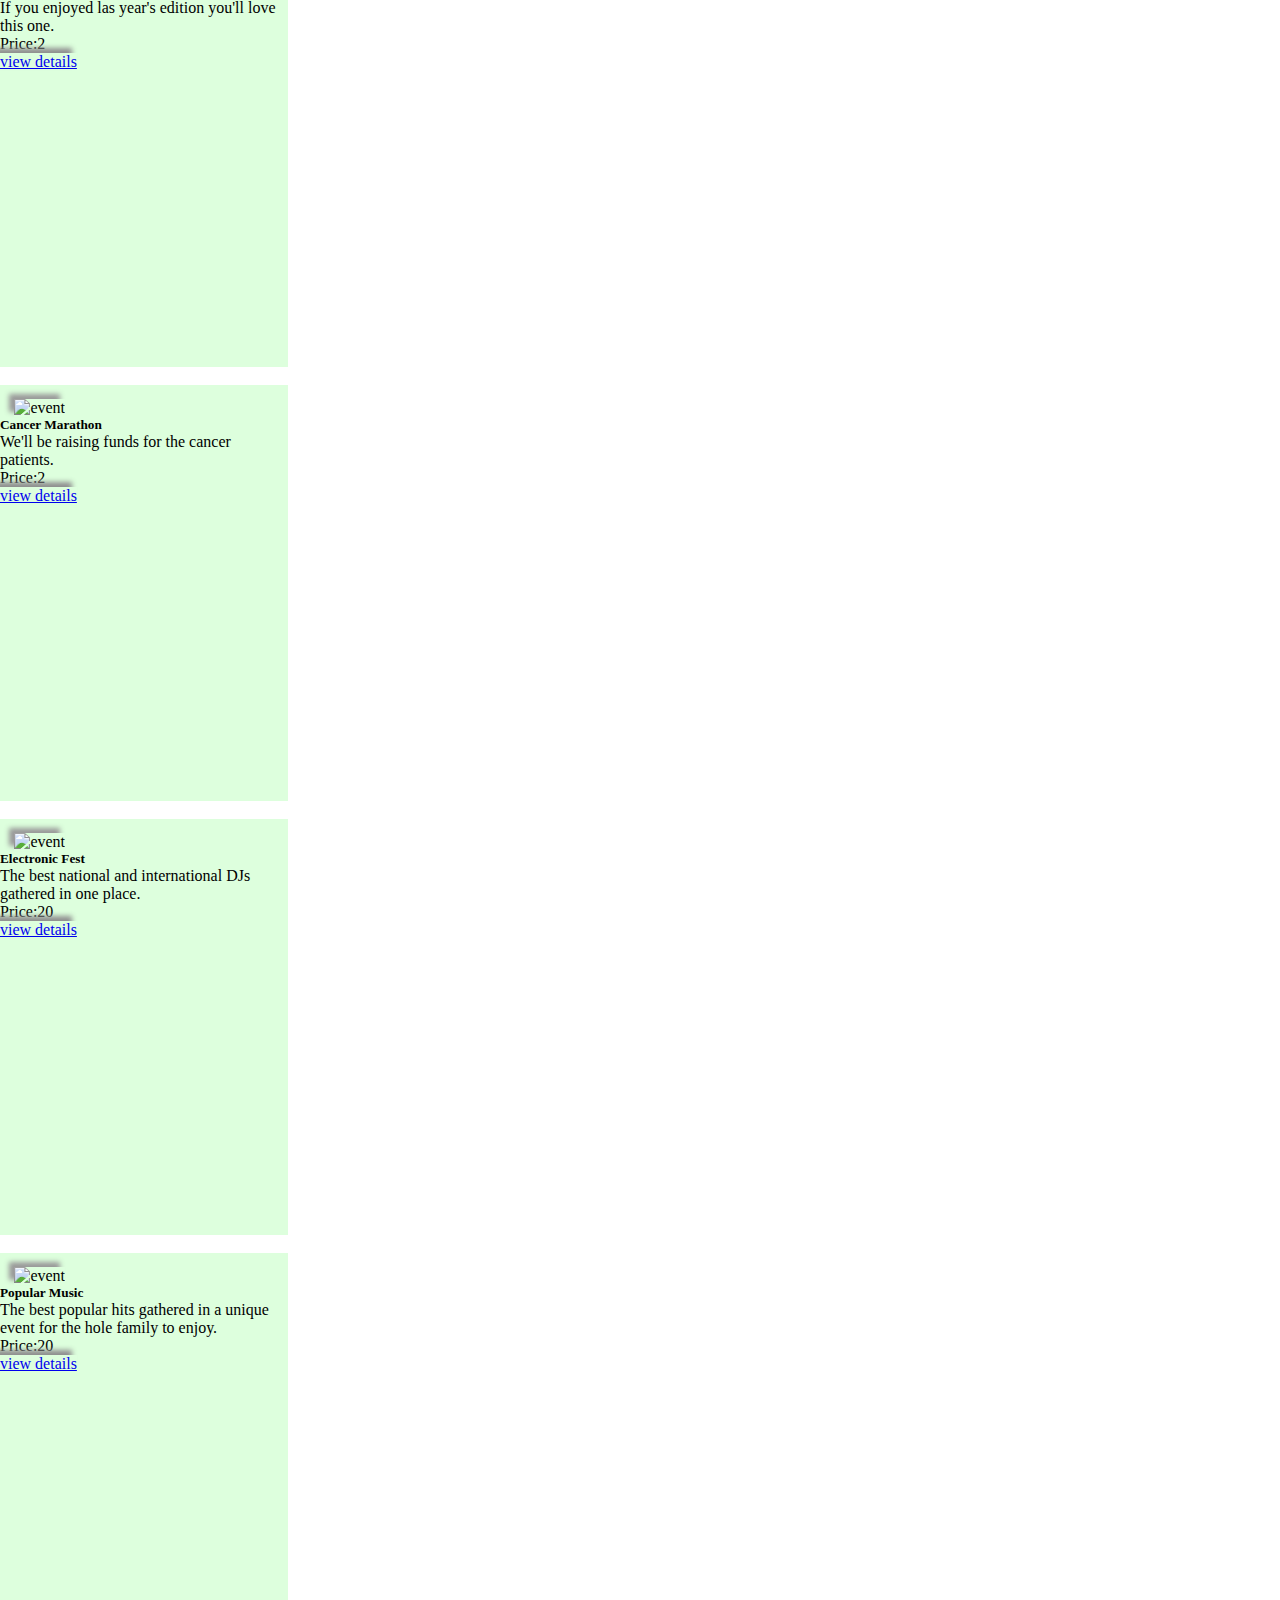
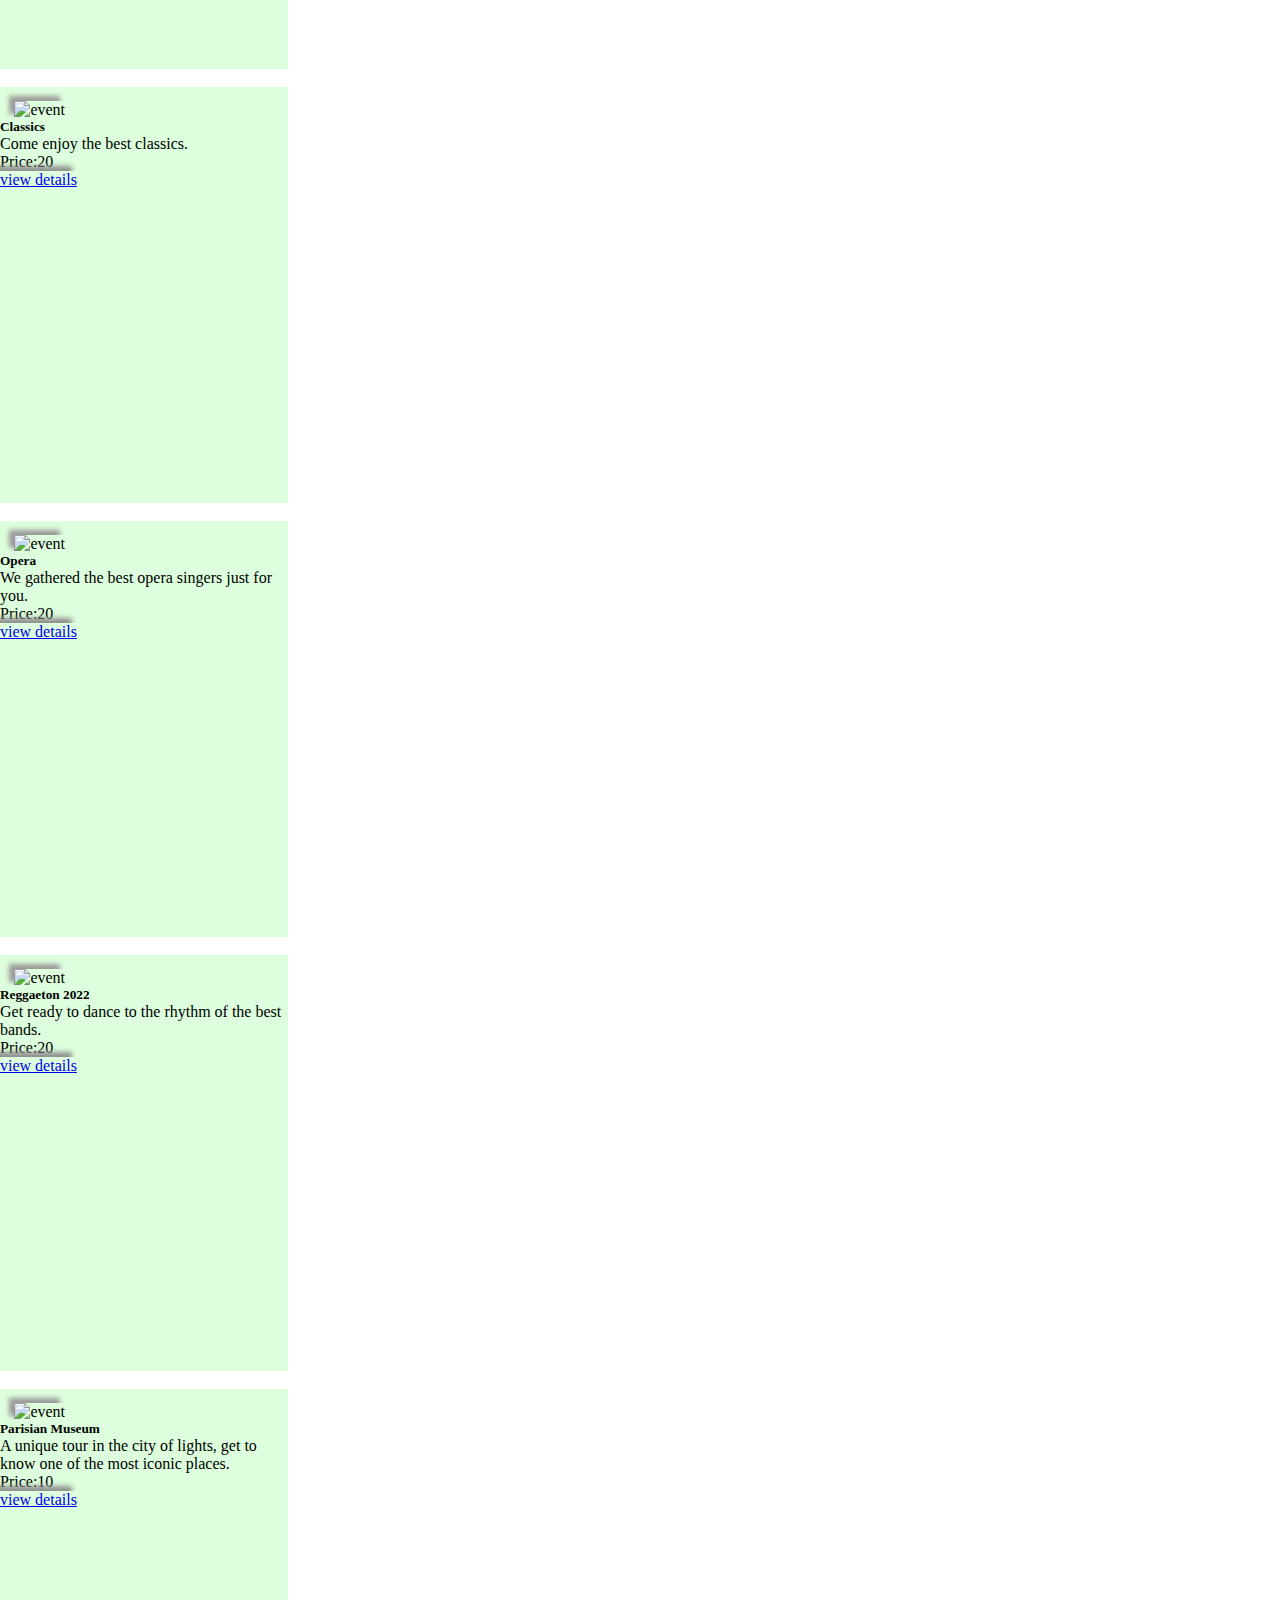
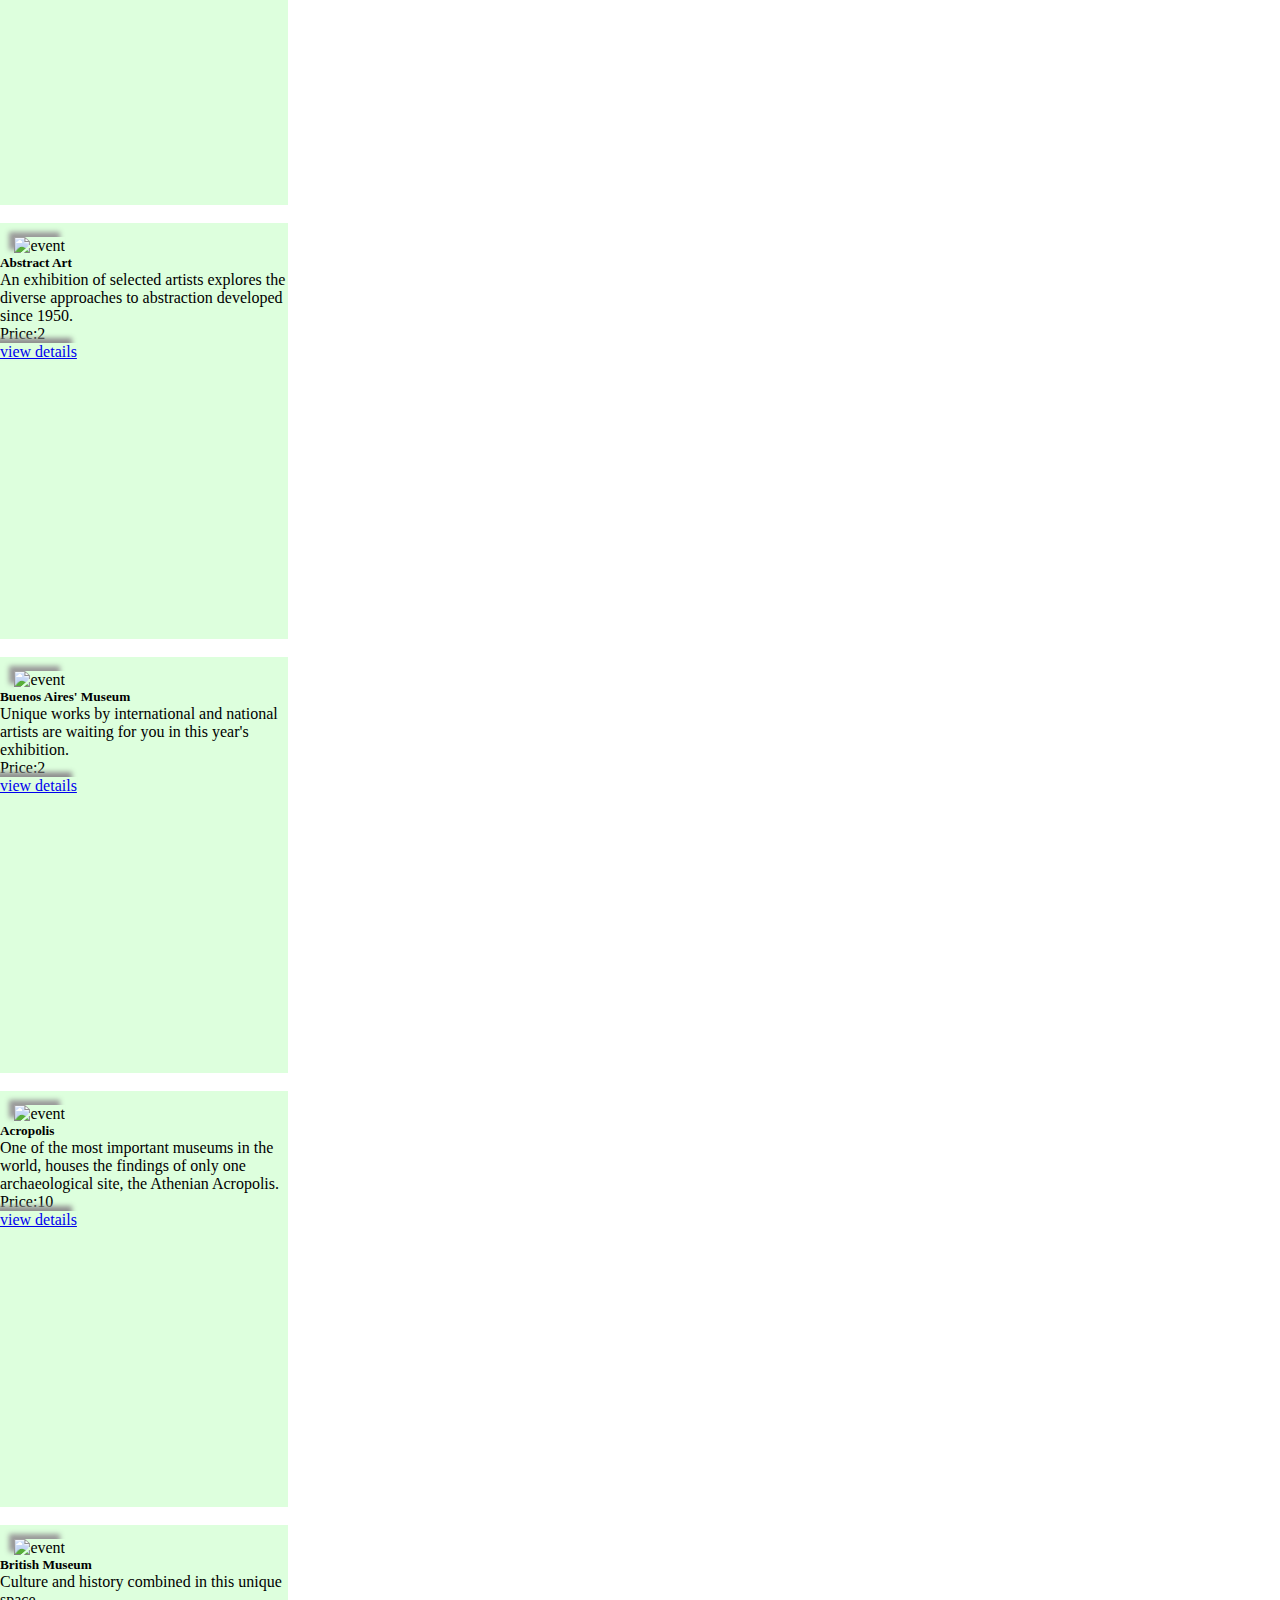
==== commit 17f79901: "task4, listo para entrega" ====
--- a/index.html
+++ b/index.html
@@ -45,7 +45,7 @@
 				<a href="./pages/upcoming_events.html" class="text-decoration-none text-light fs-1 pe-2 pb-2">&#10095;</a>
 			</nav>
 		</header>
-		<main>
+		<main class="">
 			<div class="d-flex flex-wrap gap-3 justify-content-center align-items-center">
 				<form action="#" method="get" class="d-flex row flex-wrap w-100 justify-content-center gap-3 py-2 border border-1" id="category_checks">
 					<div class="col-12 col-1-md input-group w-25 flex-grow-1" id="search">
--- a/assets/css/style.css
+++ b/assets/css/style.css
@@ -96,13 +96,16 @@
 }
 
 .details-img{
-	flex-grow: 1;
- 	width: 50%;
- 	height: 70%;
+	border-radius: 5px;
+	max-width: 90%;
+	height:18rem;
+	margin-left: 5%;
+	margin-top: 5%;
+	box-shadow: -5px -5px 5px rgb(153, 153, 153);
 }
 
 #eventDetail{
-	min-height: 570px ; 
+	min-height: 400px ; 
 	min-width: 350px;
 }
 
@@ -126,8 +129,17 @@
 	}
 }
 
+form {
+	border-radius: 5px;
+	padding: 15px;
+}
+
+form, table{
+	background: #ddffdd;
+}
+
 table td{
-	font-size: .8rem ;
+	font-size: 1.2rem ;
 }
 
 .table-secondary{
